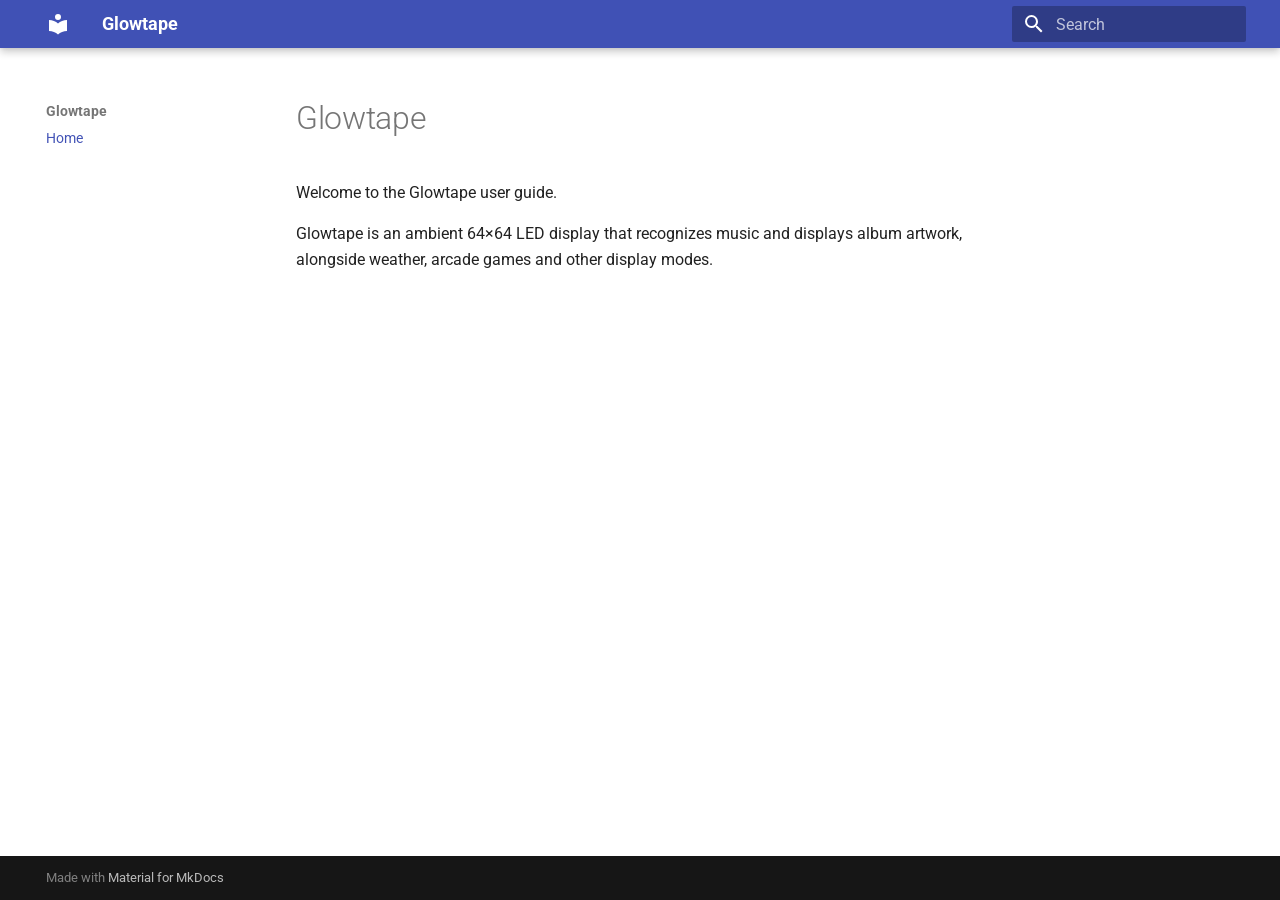
==== index.html @ bf6ec6da "Deployed  with MkDocs version: 1.6.1" ====
<!doctype html>
<html lang="en" class="no-js">
  <head>
    
      <meta charset="utf-8">
      <meta name="viewport" content="width=device-width,initial-scale=1">
      
        <meta name="description" content="Glowtape User Guide">
      
      
      
      
      
      
        
      
      
      <link rel="icon" href="assets/images/favicon.png">
      <meta name="generator" content="mkdocs-1.6.1, mkdocs-material-9.7.7">
    
    
      
        <title>Glowtape</title>
      
    
    
      <link rel="stylesheet" href="assets/stylesheets/main.ec1eaa64.min.css">
      
      


    
    
      
    
    
      
        
        
        <link rel="preconnect" href="https://fonts.gstatic.com" crossorigin>
        <link rel="stylesheet" href="https://fonts.googleapis.com/css?family=Roboto:300,300i,400,400i,700,700i%7CRoboto+Mono:400,400i,700,700i&display=fallback">
        <style>:root{--md-text-font:"Roboto";--md-code-font:"Roboto Mono"}</style>
      
    
    
    <script>__md_scope=new URL(".",location),__md_hash=e=>[...e].reduce(((e,_)=>(e<<5)-e+_.charCodeAt(0)),0),__md_get=(e,_=localStorage,t=__md_scope)=>JSON.parse(_.getItem(t.pathname+"."+e)),__md_set=(e,_,t=localStorage,a=__md_scope)=>{try{t.setItem(a.pathname+"."+e,JSON.stringify(_))}catch(e){}}</script>
    
      

    
    
  </head>
  
  
    <body dir="ltr">
  
    
    <input class="md-toggle" data-md-toggle="drawer" type="checkbox" id="__drawer" autocomplete="off">
    <input class="md-toggle" data-md-toggle="search" type="checkbox" id="__search" autocomplete="off">
    <label class="md-overlay" for="__drawer"></label>
    <div data-md-component="skip">
      
        
        <a href="#glowtape" class="md-skip">
          Skip to content
        </a>
      
    </div>
    <div data-md-component="announce">
      
    </div>
    
    
      

  

<header class="md-header md-header--shadow" data-md-component="header">
  <nav class="md-header__inner md-grid" aria-label="Header">
    <a href="." title="Glowtape" class="md-header__button md-logo" aria-label="Glowtape" data-md-component="logo">
      
  
  <svg xmlns="http://www.w3.org/2000/svg" viewBox="0 0 24 24"><path d="M12 8a3 3 0 0 0 3-3 3 3 0 0 0-3-3 3 3 0 0 0-3 3 3 3 0 0 0 3 3m0 3.54C9.64 9.35 6.5 8 3 8v11c3.5 0 6.64 1.35 9 3.54 2.36-2.19 5.5-3.54 9-3.54V8c-3.5 0-6.64 1.35-9 3.54"/></svg>

    </a>
    <label class="md-header__button md-icon" for="__drawer">
      
      <svg xmlns="http://www.w3.org/2000/svg" viewBox="0 0 24 24"><path d="M3 6h18v2H3zm0 5h18v2H3zm0 5h18v2H3z"/></svg>
    </label>
    <div class="md-header__title" data-md-component="header-title">
      <div class="md-header__ellipsis">
        <div class="md-header__topic">
          <span class="md-ellipsis">
            Glowtape
          </span>
        </div>
        <div class="md-header__topic" data-md-component="header-topic">
          <span class="md-ellipsis">
            
              Home
            
          </span>
        </div>
      </div>
    </div>
    
    
      <script>var palette=__md_get("__palette");if(palette&&palette.color){if("(prefers-color-scheme)"===palette.color.media){var media=matchMedia("(prefers-color-scheme: light)"),input=document.querySelector(media.matches?"[data-md-color-media='(prefers-color-scheme: light)']":"[data-md-color-media='(prefers-color-scheme: dark)']");palette.color.media=input.getAttribute("data-md-color-media"),palette.color.scheme=input.getAttribute("data-md-color-scheme"),palette.color.primary=input.getAttribute("data-md-color-primary"),palette.color.accent=input.getAttribute("data-md-color-accent")}for(var[key,value]of Object.entries(palette.color))document.body.setAttribute("data-md-color-"+key,value)}</script>
    
    
    
      
      
        <label class="md-header__button md-icon" for="__search">
          
          <svg xmlns="http://www.w3.org/2000/svg" viewBox="0 0 24 24"><path d="M9.5 3A6.5 6.5 0 0 1 16 9.5c0 1.61-.59 3.09-1.56 4.23l.27.27h.79l5 5-1.5 1.5-5-5v-.79l-.27-.27A6.52 6.52 0 0 1 9.5 16 6.5 6.5 0 0 1 3 9.5 6.5 6.5 0 0 1 9.5 3m0 2C7 5 5 7 5 9.5S7 14 9.5 14 14 12 14 9.5 12 5 9.5 5"/></svg>
        </label>
        <div class="md-search" data-md-component="search" role="dialog">
  <label class="md-search__overlay" for="__search"></label>
  <div class="md-search__inner" role="search">
    <form class="md-search__form" name="search">
      <input type="text" class="md-search__input" name="query" aria-label="Search" placeholder="Search" autocapitalize="off" autocorrect="off" autocomplete="off" spellcheck="false" data-md-component="search-query" required>
      <label class="md-search__icon md-icon" for="__search">
        
        <svg xmlns="http://www.w3.org/2000/svg" viewBox="0 0 24 24"><path d="M9.5 3A6.5 6.5 0 0 1 16 9.5c0 1.61-.59 3.09-1.56 4.23l.27.27h.79l5 5-1.5 1.5-5-5v-.79l-.27-.27A6.52 6.52 0 0 1 9.5 16 6.5 6.5 0 0 1 3 9.5 6.5 6.5 0 0 1 9.5 3m0 2C7 5 5 7 5 9.5S7 14 9.5 14 14 12 14 9.5 12 5 9.5 5"/></svg>
        
        <svg xmlns="http://www.w3.org/2000/svg" viewBox="0 0 24 24"><path d="M20 11v2H8l5.5 5.5-1.42 1.42L4.16 12l7.92-7.92L13.5 5.5 8 11z"/></svg>
      </label>
      <nav class="md-search__options" aria-label="Search">
        
        <button type="reset" class="md-search__icon md-icon" title="Clear" aria-label="Clear" tabindex="-1">
          
          <svg xmlns="http://www.w3.org/2000/svg" viewBox="0 0 24 24"><path d="M19 6.41 17.59 5 12 10.59 6.41 5 5 6.41 10.59 12 5 17.59 6.41 19 12 13.41 17.59 19 19 17.59 13.41 12z"/></svg>
        </button>
      </nav>
      
    </form>
    <div class="md-search__output">
      <div class="md-search__scrollwrap" tabindex="0" data-md-scrollfix>
        <div class="md-search-result" data-md-component="search-result">
          <div class="md-search-result__meta">
            Initializing search
          </div>
          <ol class="md-search-result__list" role="presentation"></ol>
        </div>
      </div>
    </div>
  </div>
</div>
      
    
    
  </nav>
  
</header>
    
    <div class="md-container" data-md-component="container">
      
      
        
          
        
      
      <main class="md-main" data-md-component="main">
        <div class="md-main__inner md-grid">
          
            
              
              <div class="md-sidebar md-sidebar--primary" data-md-component="sidebar" data-md-type="navigation" >
                <div class="md-sidebar__scrollwrap">
                  <div class="md-sidebar__inner">
                    



<nav class="md-nav md-nav--primary" aria-label="Navigation" data-md-level="0">
  <label class="md-nav__title" for="__drawer">
    <a href="." title="Glowtape" class="md-nav__button md-logo" aria-label="Glowtape" data-md-component="logo">
      
  
  <svg xmlns="http://www.w3.org/2000/svg" viewBox="0 0 24 24"><path d="M12 8a3 3 0 0 0 3-3 3 3 0 0 0-3-3 3 3 0 0 0-3 3 3 3 0 0 0 3 3m0 3.54C9.64 9.35 6.5 8 3 8v11c3.5 0 6.64 1.35 9 3.54 2.36-2.19 5.5-3.54 9-3.54V8c-3.5 0-6.64 1.35-9 3.54"/></svg>

    </a>
    Glowtape
  </label>
  
  <ul class="md-nav__list" data-md-scrollfix>
    
      
      
  
  
    
  
  
  
    <li class="md-nav__item md-nav__item--active">
      
      <input class="md-nav__toggle md-toggle" type="checkbox" id="__toc">
      
      
        
      
      
      <a href="." class="md-nav__link md-nav__link--active">
        
  
  
  <span class="md-ellipsis">
    
  
    Home
  

    
  </span>
  
  

      </a>
      
    </li>
  

    
  </ul>
</nav>
                  </div>
                </div>
              </div>
            
            
              
              <div class="md-sidebar md-sidebar--secondary" data-md-component="sidebar" data-md-type="toc" >
                <div class="md-sidebar__scrollwrap">
                  <div class="md-sidebar__inner">
                    

<nav class="md-nav md-nav--secondary" aria-label="Table of contents">
  
  
  
    
  
  
</nav>
                  </div>
                </div>
              </div>
            
          
          
            <div class="md-content" data-md-component="content">
              
              <article class="md-content__inner md-typeset">
                
                  



<h1 id="glowtape">Glowtape</h1>
<p>Welcome to the Glowtape user guide.</p>
<p>Glowtape is an ambient 64×64 LED display that recognizes music and displays album artwork, alongside weather, arcade games and other display modes.</p>












                
              </article>
            </div>
          
          
<script>var target=document.getElementById(location.hash.slice(1));target&&target.name&&(target.checked=target.name.startsWith("__tabbed_"))</script>
        </div>
        
      </main>
      
        <footer class="md-footer">
  
  <div class="md-footer-meta md-typeset">
    <div class="md-footer-meta__inner md-grid">
      <div class="md-copyright">
  
  
    Made with
    <a href="https://squidfunk.github.io/mkdocs-material/" target="_blank" rel="noopener">
      Material for MkDocs
    </a>
  
</div>
      
    </div>
  </div>
</footer>
      
    </div>
    <div class="md-dialog" data-md-component="dialog">
      <div class="md-dialog__inner md-typeset"></div>
    </div>
    
    
    
      
      
      <script id="__config" type="application/json">{"annotate": null, "base": ".", "features": [], "search": "assets/javascripts/workers/search.2c215733.min.js", "tags": null, "translations": {"clipboard.copied": "Copied to clipboard", "clipboard.copy": "Copy to clipboard", "search.result.more.one": "1 more on this page", "search.result.more.other": "# more on this page", "search.result.none": "No matching documents", "search.result.one": "1 matching document", "search.result.other": "# matching documents", "search.result.placeholder": "Type to start searching", "search.result.term.missing": "Missing", "select.version": "Select version"}, "version": null}</script>
    
    
      <script src="assets/javascripts/bundle.d7400e89.min.js"></script>
      
    
  </body>
</html>
---- assets/stylesheets/main.ec1eaa64.min.css ----
@charset "UTF-8";html{-webkit-text-size-adjust:none;-moz-text-size-adjust:none;text-size-adjust:none;box-sizing:border-box}*,:after,:before{box-sizing:inherit}@media (prefers-reduced-motion){*,:after,:before{transition:none!important}}body{margin:0}a,button,input,label{-webkit-tap-highlight-color:transparent}a{color:inherit;text-decoration:none}hr{border:0;box-sizing:initial;display:block;height:.05rem;overflow:visible;padding:0}small{font-size:80%}sub,sup{line-height:1em}img{border-style:none}table{border-collapse:initial;border-spacing:0}td,th{font-weight:400;vertical-align:top}button{background:#0000;border:0;font-family:inherit;font-size:inherit;margin:0;padding:0}input{border:0;outline:none}:root{--md-primary-fg-color:#4051b5;--md-primary-fg-color--light:#5d6cc0;--md-primary-fg-color--dark:#303fa1;--md-primary-bg-color:#fff;--md-primary-bg-color--light:#ffffffb3;--md-accent-fg-color:#526cfe;--md-accent-fg-color--transparent:#526cfe1a;--md-accent-bg-color:#fff;--md-accent-bg-color--light:#ffffffb3}[data-md-color-scheme=default]{color-scheme:light}[data-md-color-scheme=default] img[src$="#gh-dark-mode-only"],[data-md-color-scheme=default] img[src$="#only-dark"]{display:none}:root,[data-md-color-scheme=default]{--md-hue:225deg;--md-default-fg-color:#000000de;--md-default-fg-color--light:#0000008a;--md-default-fg-color--lighter:#00000052;--md-default-fg-color--lightest:#00000012;--md-default-bg-color:#fff;--md-default-bg-color--light:#ffffffb3;--md-default-bg-color--lighter:#ffffff4d;--md-default-bg-color--lightest:#ffffff1f;--md-code-fg-color:#36464e;--md-code-bg-color:#f5f5f5;--md-code-bg-color--light:#f5f5f5b3;--md-code-bg-color--lighter:#f5f5f54d;--md-code-hl-color:#4287ff;--md-code-hl-color--light:#4287ff1a;--md-code-hl-number-color:#d52a2a;--md-code-hl-special-color:#db1457;--md-code-hl-function-color:#a846b9;--md-code-hl-constant-color:#6e59d9;--md-code-hl-keyword-color:#3f6ec6;--md-code-hl-string-color:#1c7d4d;--md-code-hl-name-color:var(--md-code-fg-color);--md-code-hl-operator-color:var(--md-default-fg-color--light);--md-code-hl-punctuation-color:var(--md-default-fg-color--light);--md-code-hl-comment-color:var(--md-default-fg-color--light);--md-code-hl-generic-color:var(--md-default-fg-color--light);--md-code-hl-variable-color:var(--md-default-fg-color--light);--md-typeset-color:var(--md-default-fg-color);--md-typeset-a-color:var(--md-primary-fg-color);--md-typeset-del-color:#f5503d26;--md-typeset-ins-color:#0bd57026;--md-typeset-kbd-color:#fafafa;--md-typeset-kbd-accent-color:#fff;--md-typeset-kbd-border-color:#b8b8b8;--md-typeset-mark-color:#ffff0080;--md-typeset-table-color:#0000001f;--md-typeset-table-color--light:rgba(0,0,0,.035);--md-admonition-fg-color:var(--md-default-fg-color);--md-admonition-bg-color:var(--md-default-bg-color);--md-warning-fg-color:#000000de;--md-warning-bg-color:#ff9;--md-footer-fg-color:#fff;--md-footer-fg-color--light:#ffffffb3;--md-footer-fg-color--lighter:#ffffff73;--md-footer-bg-color:#000000de;--md-footer-bg-color--dark:#00000052;--md-shadow-z1:0 0.2rem 0.5rem #0000000d,0 0 0.05rem #0000001a;--md-shadow-z2:0 0.2rem 0.5rem #0000001a,0 0 0.05rem #00000040;--md-shadow-z3:0 0.2rem 0.5rem #0003,0 0 0.05rem #00000059}.md-icon svg{fill:currentcolor;display:block;height:1.2rem;width:1.2rem}body{-webkit-font-smoothing:antialiased;-moz-osx-font-smoothing:grayscale;--md-text-font-family:var(--md-text-font,_),-apple-system,BlinkMacSystemFont,Helvetica,Arial,sans-serif;--md-code-font-family:var(--md-code-font,_),SFMono-Regular,Consolas,Menlo,monospace}aside,body,input{font-feature-settings:"kern","liga";color:var(--md-typeset-color);font-family:var(--md-text-font-family)}code,kbd,pre{font-feature-settings:"kern";font-family:var(--md-code-font-family)}:root{--md-typeset-table-sort-icon:url('data:image/svg+xml;charset=utf-8,<svg xmlns="http://www.w3.org/2000/svg" viewBox="0 0 24 24"><path d="m18 21-4-4h3V7h-3l4-4 4 4h-3v10h3M2 19v-2h10v2M2 13v-2h7v2M2 7V5h4v2z"/></svg>');--md-typeset-table-sort-icon--asc:url('data:image/svg+xml;charset=utf-8,<svg xmlns="http://www.w3.org/2000/svg" viewBox="0 0 24 24"><path d="M19 17h3l-4 4-4-4h3V3h2M2 17h10v2H2M6 5v2H2V5m0 6h7v2H2z"/></svg>');--md-typeset-table-sort-icon--desc:url('data:image/svg+xml;charset=utf-8,<svg xmlns="http://www.w3.org/2000/svg" viewBox="0 0 24 24"><path d="M19 7h3l-4-4-4 4h3v14h2M2 17h10v2H2M6 5v2H2V5m0 6h7v2H2z"/></svg>')}.md-typeset{-webkit-print-color-adjust:exact;color-adjust:exact;font-size:.8rem;line-height:1.6;overflow-wrap:break-word}@media print{.md-typeset{font-size:.68rem}}.md-typeset blockquote,.md-typeset dl,.md-typeset figure,.md-typeset ol,.md-typeset pre,.md-typeset ul{margin-bottom:1em;margin-top:1em}.md-typeset h1{color:var(--md-default-fg-color--light);font-size:2em;line-height:1.3;margin:0 0 1.25em}.md-typeset h1,.md-typeset h2{font-weight:300;letter-spacing:-.01em}.md-typeset h2{font-size:1.5625em;line-height:1.4;margin:1.6em 0 .64em}.md-typeset h3{font-size:1.25em;font-weight:400;letter-spacing:-.01em;line-height:1.5;margin:1.6em 0 .8em}.md-typeset h2+h3{margin-top:.8em}.md-typeset h4{font-weight:700;letter-spacing:-.01em;margin:1em 0}.md-typeset h5,.md-typeset h6{color:var(--md-default-fg-color--light);font-size:.8em;font-weight:700;letter-spacing:-.01em;margin:1.25em 0}.md-typeset h5{text-transform:uppercase}.md-typeset h5 code{text-transform:none}.md-typeset hr{border-bottom:.05rem solid var(--md-default-fg-color--lightest);display:flow-root;margin:1.5em 0}.md-typeset a{color:var(--md-typeset-a-color);word-break:break-word}.md-typeset a,.md-typeset a:before{transition:color 125ms}.md-typeset a:focus,.md-typeset a:hover{color:var(--md-accent-fg-color)}.md-typeset a:focus code,.md-typeset a:hover code{background-color:var(--md-accent-fg-color--transparent);color:var(--md-accent-fg-color)}.md-typeset a code{color:var(--md-typeset-a-color)}.md-typeset a.focus-visible{outline-color:var(--md-accent-fg-color);outline-offset:.2rem}.md-typeset code,.md-typeset kbd,.md-typeset pre{color:var(--md-code-fg-color);direction:ltr;font-variant-ligatures:none;transition:background-color 125ms}@media print{.md-typeset code,.md-typeset kbd,.md-typeset pre{white-space:pre-wrap}}.md-typeset code{background-color:var(--md-code-bg-color);border-radius:.1rem;-webkit-box-decoration-break:clone;box-decoration-break:clone;font-size:.85em;padding:0 .2941176471em;transition:color 125ms,background-color 125ms;word-break:break-word}.md-typeset code:not(.focus-visible){-webkit-tap-highlight-color:transparent;outline:none}.md-typeset pre{display:flow-root;line-height:1.4;position:relative}.md-typeset pre>code{-webkit-box-decoration-break:slice;box-decoration-break:slice;box-shadow:none;display:block;margin:0;outline-color:var(--md-accent-fg-color);overflow:auto;padding:.7720588235em 1.1764705882em;scrollbar-color:var(--md-default-fg-color--lighter) #0000;scrollbar-width:thin;touch-action:auto;word-break:normal}.md-typeset pre>code:hover{scrollbar-color:var(--md-accent-fg-color) #0000}.md-typeset pre>code::-webkit-scrollbar{height:.2rem;width:.2rem}.md-typeset pre>code::-webkit-scrollbar-thumb{background-color:var(--md-default-fg-color--lighter)}.md-typeset pre>code::-webkit-scrollbar-thumb:hover{background-color:var(--md-accent-fg-color)}.md-typeset kbd{background-color:var(--md-typeset-kbd-color);border-radius:.1rem;box-shadow:0 .1rem 0 .05rem var(--md-typeset-kbd-border-color),0 .1rem 0 var(--md-typeset-kbd-border-color),0 -.1rem .2rem var(--md-typeset-kbd-accent-color) inset;color:var(--md-default-fg-color);display:inline-block;font-size:.75em;padding:0 .6666666667em;vertical-align:text-top;word-break:break-word}.md-typeset mark{background-color:var(--md-typeset-mark-color);-webkit-box-decoration-break:clone;box-decoration-break:clone;color:inherit;word-break:break-word}.md-typeset abbr{cursor:help;text-decoration:none}.md-typeset [data-preview],.md-typeset abbr{border-bottom:.05rem dotted var(--md-default-fg-color--light)}.md-typeset small{opacity:.75}[dir=ltr] .md-typeset sub,[dir=ltr] .md-typeset sup{margin-left:.078125em}[dir=rtl] .md-typeset sub,[dir=rtl] .md-typeset sup{margin-right:.078125em}[dir=ltr] .md-typeset blockquote{padding-left:.6rem}[dir=rtl] .md-typeset blockquote{padding-right:.6rem}[dir=ltr] .md-typeset blockquote{border-left:.2rem solid var(--md-default-fg-color--lighter)}[dir=rtl] .md-typeset blockquote{border-right:.2rem solid var(--md-default-fg-color--lighter)}.md-typeset blockquote{color:var(--md-default-fg-color--light);margin-left:0;margin-right:0}.md-typeset ul{list-style-type:disc}.md-typeset ul[type]{list-style-type:revert-layer}[dir=ltr] .md-typeset ol,[dir=ltr] .md-typeset ul{margin-left:.625em}[dir=rtl] .md-typeset ol,[dir=rtl] .md-typeset ul{margin-right:.625em}.md-typeset ol,.md-typeset ul{padding:0}.md-typeset ol:not([hidden]),.md-typeset ul:not([hidden]){display:flow-root}.md-typeset ol ol,.md-typeset ul ol{list-style-type:lower-alpha}.md-typeset ol ol ol,.md-typeset ul ol ol{list-style-type:lower-roman}.md-typeset ol ol ol ol,.md-typeset ul ol ol ol{list-style-type:upper-alpha}.md-typeset ol ol ol ol ol,.md-typeset ul ol ol ol ol{list-style-type:upper-roman}.md-typeset ol[type],.md-typeset ul[type]{list-style-type:revert-layer}[dir=ltr] .md-typeset ol li,[dir=ltr] .md-typeset ul li{margin-left:1.25em}[dir=rtl] .md-typeset ol li,[dir=rtl] .md-typeset ul li{margin-right:1.25em}.md-typeset ol li,.md-typeset ul li{margin-bottom:.5em}.md-typeset ol li blockquote,.md-typeset ol li p,.md-typeset ul li blockquote,.md-typeset ul li p{margin:.5em 0}.md-typeset ol li:last-child,.md-typeset ul li:last-child{margin-bottom:0}[dir=ltr] .md-typeset ol li ol,[dir=ltr] .md-typeset ol li ul,[dir=ltr] .md-typeset ul li ol,[dir=ltr] .md-typeset ul li ul{margin-left:.625em}[dir=rtl] .md-typeset ol li ol,[dir=rtl] .md-typeset ol li ul,[dir=rtl] .md-typeset ul li ol,[dir=rtl] .md-typeset ul li ul{margin-right:.625em}.md-typeset ol li ol,.md-typeset ol li ul,.md-typeset ul li ol,.md-typeset ul li ul{margin-bottom:.5em;margin-top:.5em}[dir=ltr] .md-typeset dd{margin-left:1.875em}[dir=rtl] .md-typeset dd{margin-right:1.875em}.md-typeset dd{margin-bottom:1.5em;margin-top:1em}.md-typeset img,.md-typeset svg,.md-typeset video{height:auto;max-width:100%}.md-typeset img[align=left]{margin:1em 1em 1em 0}.md-typeset img[align=right]{margin:1em 0 1em 1em}.md-typeset img[align]:only-child{margin-top:0}.md-typeset figure{display:flow-root;margin:1em auto;max-width:100%;text-align:center;width:fit-content}.md-typeset figure img{display:block;margin:0 auto}.md-typeset figcaption{font-style:italic;margin:1em auto;max-width:24rem}.md-typeset iframe{max-width:100%}.md-typeset table:not([class]){background-color:var(--md-default-bg-color);border:.05rem solid var(--md-typeset-table-color);border-radius:.1rem;display:inline-block;font-size:.64rem;max-width:100%;overflow:auto;touch-action:auto}@media print{.md-typeset table:not([class]){display:table}}.md-typeset table:not([class])+*{margin-top:1.5em}.md-typeset table:not([class]) td>:first-child,.md-typeset table:not([class]) th>:first-child{margin-top:0}.md-typeset table:not([class]) td>:last-child,.md-typeset table:not([class]) th>:last-child{margin-bottom:0}.md-typeset table:not([class]) td:not([align]),.md-typeset table:not([class]) th:not([align]){text-align:left}[dir=rtl] .md-typeset table:not([class]) td:not([align]),[dir=rtl] .md-typeset table:not([class]) th:not([align]){text-align:right}.md-typeset table:not([class]) th{font-weight:700;min-width:5rem;padding:.9375em 1.25em;vertical-align:top}.md-typeset table:not([class]) td{border-top:.05rem solid var(--md-typeset-table-color);padding:.9375em 1.25em;vertical-align:top}.md-typeset table:not([class]) tbody tr{transition:background-color 125ms}.md-typeset table:not([class]) tbody tr:hover{background-color:var(--md-typeset-table-color--light);box-shadow:0 .05rem 0 var(--md-default-bg-color) inset}.md-typeset table:not([class]) a{word-break:normal}.md-typeset table th[role=columnheader]{cursor:pointer}[dir=ltr] .md-typeset table th[role=columnheader]:after{margin-left:.5em}[dir=rtl] .md-typeset table th[role=columnheader]:after{margin-right:.5em}.md-typeset table th[role=columnheader]:after{content:"";display:inline-block;height:1.2em;-webkit-mask-image:var(--md-typeset-table-sort-icon);mask-image:var(--md-typeset-table-sort-icon);-webkit-mask-repeat:no-repeat;mask-repeat:no-repeat;-webkit-mask-size:contain;mask-size:contain;transition:background-color 125ms;vertical-align:text-bottom;width:1.2em}.md-typeset table th[role=columnheader]:hover:after{background-color:var(--md-default-fg-color--lighter)}.md-typeset table th[role=columnheader][aria-sort=ascending]:after{background-color:var(--md-default-fg-color--light);-webkit-mask-image:var(--md-typeset-table-sort-icon--asc);mask-image:var(--md-typeset-table-sort-icon--asc)}.md-typeset table th[role=columnheader][aria-sort=descending]:after{background-color:var(--md-default-fg-color--light);-webkit-mask-image:var(--md-typeset-table-sort-icon--desc);mask-image:var(--md-typeset-table-sort-icon--desc)}.md-typeset__scrollwrap{margin:1em -.8rem;overflow-x:auto;touch-action:auto}.md-typeset__table{display:inline-block;margin-bottom:.5em;padding:0 .8rem}@media print{.md-typeset__table{display:block}}html .md-typeset__table table{display:table;margin:0;overflow:hidden;width:100%}@media screen and (max-width:44.984375em){.md-content__inner>pre{margin:1em -.8rem}.md-content__inner>pre code{border-radius:0}}.md-typeset .md-author{border-radius:100%;display:block;flex-shrink:0;height:1.6rem;overflow:hidden;position:relative;transition:color 125ms,transform 125ms;width:1.6rem}.md-typeset .md-author img{display:block}.md-typeset .md-author--more{background:var(--md-default-fg-color--lightest);color:var(--md-default-fg-color--lighter);font-size:.6rem;font-weight:700;line-height:1.6rem;text-align:center}.md-typeset .md-author--long{height:2.4rem;width:2.4rem}.md-typeset a.md-author{transform:scale(1)}.md-typeset a.md-author img{border-radius:100%;filter:grayscale(100%) opacity(75%);transition:filter 125ms}.md-typeset a.md-author:focus,.md-typeset a.md-author:hover{transform:scale(1.1);z-index:1}.md-typeset a.md-author:focus img,.md-typeset a.md-author:hover img{filter:grayscale(0)}.md-banner{background-color:var(--md-footer-bg-color);color:var(--md-footer-fg-color);overflow:auto}@media print{.md-banner{display:none}}.md-banner--warning{background-color:var(--md-warning-bg-color);color:var(--md-warning-fg-color)}.md-banner__inner{font-size:.7rem;margin:.6rem auto;padding:0 .8rem}[dir=ltr] .md-banner__button{float:right}[dir=rtl] .md-banner__button{float:left}.md-banner__button{color:inherit;cursor:pointer;transition:opacity .25s}.no-js .md-banner__button{display:none}.md-banner__button:hover{opacity:.7}html{font-size:125%;height:100%;overflow-x:hidden}@media screen and (min-width:100em){html{font-size:137.5%}}@media screen and (min-width:125em){html{font-size:150%}}body{background-color:var(--md-default-bg-color);display:flex;flex-direction:column;font-size:.5rem;min-height:100%;position:relative;width:100%}@media print{body{display:block}}@media screen and (max-width:59.984375em){body[data-md-scrolllock]{position:fixed}}.md-grid{margin-left:auto;margin-right:auto;max-width:61rem}.md-container{display:flex;flex-direction:column;flex-grow:1}@media print{.md-container{display:block}}.md-main{flex-grow:1}.md-main__inner{display:flex;height:100%;margin-top:1.5rem}.md-ellipsis{overflow:hidden;text-overflow:ellipsis}.md-toggle{display:none}.md-option{height:0;opacity:0;position:absolute;width:0}.md-option:checked+label:not([hidden]){display:block}.md-option.focus-visible+label{outline-color:var(--md-accent-fg-color);outline-style:auto}.md-skip{background-color:var(--md-default-fg-color);border-radius:.1rem;color:var(--md-default-bg-color);font-size:.64rem;margin:.5rem;opacity:0;outline-color:var(--md-accent-fg-color);padding:.3rem .5rem;position:fixed;transform:translateY(.4rem);z-index:-1}.md-skip:focus{opacity:1;transform:translateY(0);transition:transform .25s cubic-bezier(.4,0,.2,1),opacity 175ms 75ms;z-index:10}@page{margin:25mm}:root{--md-clipboard-icon:url('data:image/svg+xml;charset=utf-8,<svg xmlns="http://www.w3.org/2000/svg" viewBox="0 0 24 24"><path d="M19 21H8V7h11m0-2H8a2 2 0 0 0-2 2v14a2 2 0 0 0 2 2h11a2 2 0 0 0 2-2V7a2 2 0 0 0-2-2m-3-4H4a2 2 0 0 0-2 2v14h2V3h12z"/></svg>')}.md-clipboard{border-radius:.1rem;color:var(--md-default-fg-color--lightest);cursor:pointer;height:1.5em;outline-color:var(--md-accent-fg-color);outline-offset:.1rem;transition:color .25s;width:1.5em;z-index:1}@media print{.md-clipboard{display:none}}.md-clipboard:not(.focus-visible){-webkit-tap-highlight-color:transparent;outline:none}:hover>.md-clipboard{color:var(--md-default-fg-color--light)}.md-clipboard:focus,.md-clipboard:hover{color:var(--md-accent-fg-color)}.md-clipboard:after{background-color:currentcolor;content:"";display:block;height:1.125em;margin:0 auto;-webkit-mask-image:var(--md-clipboard-icon);mask-image:var(--md-clipboard-icon);-webkit-mask-position:center;mask-position:center;-webkit-mask-repeat:no-repeat;mask-repeat:no-repeat;-webkit-mask-size:contain;mask-size:contain;width:1.125em}.md-clipboard--inline{cursor:pointer}.md-clipboard--inline code{transition:color .25s,background-color .25s}.md-clipboard--inline:focus code,.md-clipboard--inline:hover code{background-color:var(--md-accent-fg-color--transparent);color:var(--md-accent-fg-color)}:root{--md-code-select-icon:url('data:image/svg+xml;charset=utf-8,<svg xmlns="http://www.w3.org/2000/svg" viewBox="0 0 24 24"><path d="M19 19h-4v2h4c1.1 0 2-.9 2-2v-4h-2m0-12h-4v2h4v4h2V5c0-1.1-.9-2-2-2M5 5h4V3H5c-1.1 0-2 .9-2 2v4h2m0 6H3v4c0 1.1.9 2 2 2h4v-2H5zm2-4h2v2H7zm4 0h2v2h-2zm4 0h2v2h-2zM7 7h2v2H7zm4 0h2v2h-2zm4 0h2v2h-2zm-8 8h2v2H7zm4 0h2v2h-2zm4 0h2v2h-2z"/></svg>');--md-code-copy-icon:url('data:image/svg+xml;charset=utf-8,<svg xmlns="http://www.w3.org/2000/svg" viewBox="0 0 24 24"><path d="M19 21H8V7h11m0-2H8a2 2 0 0 0-2 2v14a2 2 0 0 0 2 2h11a2 2 0 0 0 2-2V7a2 2 0 0 0-2-2m-3-4H4a2 2 0 0 0-2 2v14h2V3h12z"/></svg>')}.md-typeset .md-code__content{display:grid}.md-code__nav{background-color:var(--md-code-bg-color--lighter);border-radius:.1rem;display:flex;gap:.2rem;padding:.2rem;position:absolute;right:.25em;top:.25em;transition:background-color .25s;z-index:1}:hover>.md-code__nav{background-color:var(--md-code-bg-color--light)}.md-code__button{color:var(--md-default-fg-color--lightest);cursor:pointer;display:block;height:1.5em;outline-color:var(--md-accent-fg-color);outline-offset:.1rem;transition:color .25s;width:1.5em}:hover>*>.md-code__button{color:var(--md-default-fg-color--light)}.md-code__button.focus-visible,.md-code__button:hover{color:var(--md-accent-fg-color)}.md-code__button--active{color:var(--md-default-fg-color)!important}.md-code__button:after{background-color:currentcolor;content:"";display:block;height:1.125em;margin:0 auto;-webkit-mask-position:center;mask-position:center;-webkit-mask-repeat:no-repeat;mask-repeat:no-repeat;-webkit-mask-size:contain;mask-size:contain;width:1.125em}.md-code__button[data-md-type=select]:after{-webkit-mask-image:var(--md-code-select-icon);mask-image:var(--md-code-select-icon)}.md-code__button[data-md-type=copy]:after{-webkit-mask-image:var(--md-code-copy-icon);mask-image:var(--md-code-copy-icon)}@keyframes consent{0%{opacity:0;transform:translateY(100%)}to{opacity:1;transform:translateY(0)}}@keyframes overlay{0%{opacity:0}to{opacity:1}}.md-consent__overlay{animation:overlay .25s both;-webkit-backdrop-filter:blur(.1rem);backdrop-filter:blur(.1rem);background-color:#0000008a;height:100%;opacity:1;position:fixed;top:0;width:100%;z-index:5}.md-consent__inner{animation:consent .5s cubic-bezier(.1,.7,.1,1) both;background-color:var(--md-default-bg-color);border:0;border-radius:.1rem;bottom:0;box-shadow:0 0 .2rem #0000001a,0 .2rem .4rem #0003;max-height:100%;overflow:auto;padding:0;position:fixed;width:100%;z-index:5}.md-consent__form{padding:.8rem}.md-consent__settings{display:none;margin:1em 0}input:checked+.md-consent__settings{display:block}.md-consent__controls{margin-bottom:.8rem}.md-typeset .md-consent__controls .md-button{display:inline}@media screen and (max-width:44.984375em){.md-typeset .md-consent__controls .md-button{display:block;margin-top:.4rem;text-align:center;width:100%}}.md-consent label{cursor:pointer}.md-content{flex-grow:1;min-width:0}.md-content__inner{margin:0 .8rem 1.2rem;padding-top:.6rem}@media screen and (min-width:76.25em){[dir=ltr] .md-sidebar--primary:not([hidden])~.md-content>.md-content__inner{margin-left:1.2rem}[dir=ltr] .md-sidebar--secondary:not([hidden])~.md-content>.md-content__inner,[dir=rtl] .md-sidebar--primary:not([hidden])~.md-content>.md-content__inner{margin-right:1.2rem}[dir=rtl] .md-sidebar--secondary:not([hidden])~.md-content>.md-content__inner{margin-left:1.2rem}}.md-content__inner:before{content:"";display:block;height:.4rem}.md-content__inner>:last-child{margin-bottom:0}[dir=ltr] .md-content__button{float:right}[dir=rtl] .md-content__button{float:left}[dir=ltr] .md-content__button{margin-left:.4rem}[dir=rtl] .md-content__button{margin-right:.4rem}.md-content__button{margin:.4rem 0;padding:0}@media print{.md-content__button{display:none}}.md-typeset .md-content__button{color:var(--md-default-fg-color--lighter)}.md-content__button svg{display:inline;vertical-align:top}[dir=rtl] .md-content__button svg{transform:scaleX(-1)}[dir=ltr] .md-dialog{right:.8rem}[dir=rtl] .md-dialog{left:.8rem}.md-dialog{background-color:var(--md-default-fg-color);border-radius:.1rem;bottom:.8rem;box-shadow:var(--md-shadow-z3);min-width:11.1rem;opacity:0;padding:.4rem .6rem;pointer-events:none;position:fixed;transform:translateY(100%);transition:transform 0ms .4s,opacity .4s;z-index:4}@media print{.md-dialog{display:none}}.md-dialog--active{opacity:1;pointer-events:auto;transform:translateY(0);transition:transform .4s cubic-bezier(.075,.85,.175,1),opacity .4s}.md-dialog__inner{color:var(--md-default-bg-color);font-size:.7rem}.md-feedback{margin:2em 0 1em;text-align:center}.md-feedback fieldset{border:none;margin:0;padding:0}.md-feedback__title{font-weight:700;margin:1em auto}.md-feedback__inner{position:relative}.md-feedback__list{display:flex;flex-wrap:wrap;place-content:baseline center;position:relative}.md-feedback__list:hover .md-icon:not(:disabled){color:var(--md-default-fg-color--lighter)}:disabled .md-feedback__list{min-height:1.8rem}.md-feedback__icon{color:var(--md-default-fg-color--light);cursor:pointer;flex-shrink:0;margin:0 .1rem;transition:color 125ms}.md-feedback__icon:not(:disabled).md-icon:hover{color:var(--md-accent-fg-color)}.md-feedback__icon:disabled{color:var(--md-default-fg-color--lightest);pointer-events:none}.md-feedback__note{opacity:0;position:relative;transform:translateY(.4rem);transition:transform .4s cubic-bezier(.1,.7,.1,1),opacity .15s}.md-feedback__note>*{margin:0 auto;max-width:16rem}:disabled .md-feedback__note{opacity:1;transform:translateY(0)}@media print{.md-feedback{display:none}}.md-footer{background-color:var(--md-footer-bg-color);color:var(--md-footer-fg-color)}@media print{.md-footer{display:none}}.md-footer__inner{justify-content:space-between;overflow:auto;padding:.2rem}.md-footer__inner:not([hidden]){display:flex}.md-footer__link{align-items:end;display:flex;flex-grow:0.01;margin-bottom:.4rem;margin-top:1rem;max-width:100%;outline-color:var(--md-accent-fg-color);overflow:hidden;transition:opacity .25s}.md-footer__link:focus,.md-footer__link:hover{opacity:.7}[dir=rtl] .md-footer__link svg{transform:scaleX(-1)}@media screen and (max-width:44.984375em){.md-footer__link--prev{flex-shrink:0}.md-footer__link--prev .md-footer__title{display:none}}[dir=ltr] .md-footer__link--next{margin-left:auto}[dir=rtl] .md-footer__link--next{margin-right:auto}.md-footer__link--next{text-align:right}[dir=rtl] .md-footer__link--next{text-align:left}.md-footer__title{flex-grow:1;font-size:.9rem;margin-bottom:.7rem;max-width:calc(100% - 2.4rem);padding:0 1rem;white-space:nowrap}.md-footer__button{margin:.2rem;padding:.4rem}.md-footer__direction{font-size:.64rem;opacity:.7}.md-footer-meta{background-color:var(--md-footer-bg-color--dark)}.md-footer-meta__inner{display:flex;flex-wrap:wrap;justify-content:space-between;padding:.2rem}html .md-footer-meta.md-typeset a{color:var(--md-footer-fg-color--light)}html .md-footer-meta.md-typeset a:focus,html .md-footer-meta.md-typeset a:hover{color:var(--md-footer-fg-color)}.md-copyright{color:var(--md-footer-fg-color--lighter);font-size:.64rem;margin:auto .6rem;padding:.4rem 0;width:100%}@media screen and (min-width:45em){.md-copyright{width:auto}}.md-copyright__highlight{color:var(--md-footer-fg-color--light)}.md-social{display:inline-flex;gap:.2rem;margin:0 .4rem;padding:.2rem 0 .6rem}@media screen and (min-width:45em){.md-social{padding:.6rem 0}}.md-social__link{display:inline-block;height:1.6rem;text-align:center;width:1.6rem}.md-social__link:before{line-height:1.9}.md-social__link svg{fill:currentcolor;max-height:.8rem;vertical-align:-25%}.md-typeset .md-button{border:.1rem solid;border-radius:.1rem;color:var(--md-primary-fg-color);cursor:pointer;display:inline-block;font-weight:700;padding:.625em 2em;transition:color 125ms,background-color 125ms,border-color 125ms}.md-typeset .md-button--primary{background-color:var(--md-primary-fg-color);border-color:var(--md-primary-fg-color);color:var(--md-primary-bg-color)}.md-typeset .md-button:focus,.md-typeset .md-button:hover{background-color:var(--md-accent-fg-color);border-color:var(--md-accent-fg-color);color:var(--md-accent-bg-color)}[dir=ltr] .md-typeset .md-input{border-top-left-radius:.1rem}[dir=ltr] .md-typeset .md-input,[dir=rtl] .md-typeset .md-input{border-top-right-radius:.1rem}[dir=rtl] .md-typeset .md-input{border-top-left-radius:.1rem}.md-typeset .md-input{border-bottom:.1rem solid var(--md-default-fg-color--lighter);box-shadow:var(--md-shadow-z1);font-size:.8rem;height:1.8rem;padding:0 .6rem;transition:border .25s,box-shadow .25s}.md-typeset .md-input:focus,.md-typeset .md-input:hover{border-bottom-color:var(--md-accent-fg-color);box-shadow:var(--md-shadow-z2)}.md-typeset .md-input--stretch{width:100%}.md-header{background-color:var(--md-primary-fg-color);box-shadow:0 0 .2rem #0000,0 .2rem .4rem #0000;color:var(--md-primary-bg-color);display:block;left:0;position:sticky;right:0;top:0;z-index:4}@media print{.md-header{display:none}}.md-header[hidden]{transform:translateY(-100%);transition:transform .25s cubic-bezier(.8,0,.6,1),box-shadow .25s}.md-header--shadow{box-shadow:0 0 .2rem #0000001a,0 .2rem .4rem #0003;transition:transform .25s cubic-bezier(.1,.7,.1,1),box-shadow .25s}.md-header__inner{align-items:center;display:flex;padding:0 .2rem}.md-header__button{color:currentcolor;cursor:pointer;margin:.2rem;outline-color:var(--md-accent-fg-color);padding:.4rem;position:relative;transition:opacity .25s;vertical-align:middle;z-index:1}.md-header__button:hover{opacity:.7}.md-header__button:not([hidden]){display:inline-block}.md-header__button:not(.focus-visible){-webkit-tap-highlight-color:transparent;outline:none}.md-header__button.md-logo{margin:.2rem;padding:.4rem}@media screen and (max-width:76.234375em){.md-header__button.md-logo{display:none}}.md-header__button.md-logo img,.md-header__button.md-logo svg{fill:currentcolor;display:block;height:1.2rem;width:auto}@media screen and (min-width:60em){.md-header__button[for=__search]{display:none}}.no-js .md-header__button[for=__search]{display:none}[dir=rtl] .md-header__button[for=__search] svg{transform:scaleX(-1)}@media screen and (min-width:76.25em){.md-header__button[for=__drawer]{display:none}}.md-header__topic{display:flex;max-width:100%;position:absolute;transition:transform .4s cubic-bezier(.1,.7,.1,1),opacity .15s;white-space:nowrap}.md-header__topic+.md-header__topic{opacity:0;pointer-events:none;transform:translateX(1.25rem);transition:transform .4s cubic-bezier(1,.7,.1,.1),opacity .15s;z-index:-1}[dir=rtl] .md-header__topic+.md-header__topic{transform:translateX(-1.25rem)}.md-header__topic:first-child{font-weight:700}[dir=ltr] .md-header__title{margin-left:1rem;margin-right:.4rem}[dir=rtl] .md-header__title{margin-left:.4rem;margin-right:1rem}.md-header__title{flex-grow:1;font-size:.9rem;height:2.4rem;line-height:2.4rem}.md-header__title--active .md-header__topic{opacity:0;pointer-events:none;transform:translateX(-1.25rem);transition:transform .4s cubic-bezier(1,.7,.1,.1),opacity .15s;z-index:-1}[dir=rtl] .md-header__title--active .md-header__topic{transform:translateX(1.25rem)}.md-header__title--active .md-header__topic+.md-header__topic{opacity:1;pointer-events:auto;transform:translateX(0);transition:transform .4s cubic-bezier(.1,.7,.1,1),opacity .15s;z-index:0}.md-header__title>.md-header__ellipsis{height:100%;position:relative;width:100%}.md-header__option{display:flex;flex-shrink:0;max-width:100%;transition:max-width 0ms .25s,opacity .25s .25s;white-space:nowrap}[data-md-toggle=search]:checked~.md-header .md-header__option{max-width:0;opacity:0;transition:max-width 0ms,opacity 0ms}.md-header__option>input{bottom:0}.md-header__source{display:none}@media screen and (min-width:60em){[dir=ltr] .md-header__source{margin-left:1rem}[dir=rtl] .md-header__source{margin-right:1rem}.md-header__source{display:block;max-width:11.7rem;width:11.7rem}}@media screen and (min-width:76.25em){[dir=ltr] .md-header__source{margin-left:1.4rem}[dir=rtl] .md-header__source{margin-right:1.4rem}}.md-meta{color:var(--md-default-fg-color--light);font-size:.7rem;line-height:1.3}.md-meta__list{display:inline-flex;flex-wrap:wrap;list-style:none;margin:0;padding:0}.md-meta__item:not(:last-child):after{content:"·";margin-left:.2rem;margin-right:.2rem}.md-meta__link{color:var(--md-typeset-a-color)}.md-meta__link:focus,.md-meta__link:hover{color:var(--md-accent-fg-color)}.md-draft{background-color:#ff1744;border-radius:.125em;color:#fff;display:inline-block;font-weight:700;padding-left:.5714285714em;padding-right:.5714285714em}:root{--md-nav-icon--prev:url('data:image/svg+xml;charset=utf-8,<svg xmlns="http://www.w3.org/2000/svg" viewBox="0 0 24 24"><path d="M20 11v2H8l5.5 5.5-1.42 1.42L4.16 12l7.92-7.92L13.5 5.5 8 11z"/></svg>');--md-nav-icon--next:url('data:image/svg+xml;charset=utf-8,<svg xmlns="http://www.w3.org/2000/svg" viewBox="0 0 24 24"><path d="M8.59 16.58 13.17 12 8.59 7.41 10 6l6 6-6 6z"/></svg>');--md-toc-icon:url('data:image/svg+xml;charset=utf-8,<svg xmlns="http://www.w3.org/2000/svg" viewBox="0 0 24 24"><path d="M3 9h14V7H3zm0 4h14v-2H3zm0 4h14v-2H3zm16 0h2v-2h-2zm0-10v2h2V7zm0 6h2v-2h-2z"/></svg>')}.md-nav{font-size:.7rem;line-height:1.3}.md-nav__title{color:var(--md-default-fg-color--light);display:block;font-weight:700;overflow:hidden;padding:0 .6rem;text-overflow:ellipsis}.md-nav__title .md-nav__button{display:none}.md-nav__title .md-nav__button img{height:100%;width:auto}.md-nav__title .md-nav__button.md-logo img,.md-nav__title .md-nav__button.md-logo svg{fill:currentcolor;display:block;height:2.4rem;max-width:100%;object-fit:contain;width:auto}.md-nav__list{list-style:none;margin:0;padding:0}.md-nav__link{align-items:flex-start;display:flex;gap:.4rem;margin-top:.625em;scroll-snap-align:start;transition:color 125ms}.md-nav__link--passed,.md-nav__link--passed code{color:var(--md-default-fg-color--light)}.md-nav__item .md-nav__link--active,.md-nav__item .md-nav__link--active code{color:var(--md-typeset-a-color)}.md-nav__link .md-ellipsis{position:relative}.md-nav__link .md-ellipsis code{word-break:normal}[dir=ltr] .md-nav__link .md-icon:last-child{margin-left:auto}[dir=rtl] .md-nav__link .md-icon:last-child{margin-right:auto}.md-nav__link .md-typeset{font-size:.7rem;line-height:1.3}.md-nav__link svg{fill:currentcolor;flex-shrink:0;height:1.3em;position:relative}.md-nav__link[for]:focus,.md-nav__link[for]:hover,.md-nav__link[href]:focus,.md-nav__link[href]:hover{color:var(--md-accent-fg-color);cursor:pointer}.md-nav__link[for]:focus code,.md-nav__link[for]:hover code,.md-nav__link[href]:focus code,.md-nav__link[href]:hover code{background-color:var(--md-accent-fg-color--transparent);color:var(--md-accent-fg-color)}.md-nav__link.focus-visible{outline-color:var(--md-accent-fg-color);outline-offset:.2rem}.md-nav--primary .md-nav__link[for=__toc]{display:none}.md-nav--primary .md-nav__link[for=__toc] .md-icon:after{background-color:currentcolor;display:block;height:100%;-webkit-mask-image:var(--md-toc-icon);mask-image:var(--md-toc-icon);width:100%}.md-nav--primary .md-nav__link[for=__toc]~.md-nav{display:none}.md-nav__container>.md-nav__link{margin-top:0}.md-nav__container>.md-nav__link:first-child{flex-grow:1;min-width:0}.md-nav__icon{flex-shrink:0}.md-nav__source{display:none}@media screen and (max-width:76.234375em){.md-nav--primary,.md-nav--primary .md-nav{background-color:var(--md-default-bg-color);display:flex;flex-direction:column;height:100%;left:0;position:absolute;right:0;top:0;z-index:1}.md-nav--primary .md-nav__item,.md-nav--primary .md-nav__title{font-size:.8rem;line-height:1.5}.md-nav--primary .md-nav__title{background-color:var(--md-default-fg-color--lightest);color:var(--md-default-fg-color--light);cursor:pointer;height:5.6rem;line-height:2.4rem;padding:3rem .8rem .2rem;position:relative;white-space:nowrap}[dir=ltr] .md-nav--primary .md-nav__title .md-nav__icon{left:.4rem}[dir=rtl] .md-nav--primary .md-nav__title .md-nav__icon{right:.4rem}.md-nav--primary .md-nav__title .md-nav__icon{display:block;height:1.2rem;margin:.2rem;position:absolute;top:.4rem;width:1.2rem}.md-nav--primary .md-nav__title .md-nav__icon:after{background-color:currentcolor;content:"";display:block;height:100%;-webkit-mask-image:var(--md-nav-icon--prev);mask-image:var(--md-nav-icon--prev);-webkit-mask-position:center;mask-position:center;-webkit-mask-repeat:no-repeat;mask-repeat:no-repeat;-webkit-mask-size:contain;mask-size:contain;width:100%}.md-nav--primary .md-nav__title~.md-nav__list{background-color:var(--md-default-bg-color);box-shadow:0 .05rem 0 var(--md-default-fg-color--lightest) inset;overflow-y:auto;scroll-snap-type:y mandatory;touch-action:pan-y}.md-nav--primary .md-nav__title~.md-nav__list>:first-child{border-top:0}.md-nav--primary .md-nav__title[for=__drawer]{background-color:var(--md-primary-fg-color);color:var(--md-primary-bg-color);font-weight:700}.md-nav--primary .md-nav__title .md-logo{display:block;left:.2rem;margin:.2rem;padding:.4rem;position:absolute;right:.2rem;top:.2rem}.md-nav--primary .md-nav__list{flex:1}.md-nav--primary .md-nav__item{border-top:.05rem solid var(--md-default-fg-color--lightest)}.md-nav--primary .md-nav__item--active>.md-nav__link{color:var(--md-typeset-a-color)}.md-nav--primary .md-nav__item--active>.md-nav__link:focus,.md-nav--primary .md-nav__item--active>.md-nav__link:hover{color:var(--md-accent-fg-color)}.md-nav--primary .md-nav__link{margin-top:0;padding:.6rem .8rem}.md-nav--primary .md-nav__link svg{margin-top:.1em}.md-nav--primary .md-nav__link>.md-nav__link{padding:0}[dir=ltr] .md-nav--primary .md-nav__link .md-nav__icon{margin-right:-.2rem}[dir=rtl] .md-nav--primary .md-nav__link .md-nav__icon{margin-left:-.2rem}.md-nav--primary .md-nav__link .md-nav__icon{font-size:1.2rem;height:1.2rem;width:1.2rem}.md-nav--primary .md-nav__link .md-nav__icon:after{background-color:currentcolor;content:"";display:block;height:100%;-webkit-mask-image:var(--md-nav-icon--next);mask-image:var(--md-nav-icon--next);-webkit-mask-position:center;mask-position:center;-webkit-mask-repeat:no-repeat;mask-repeat:no-repeat;-webkit-mask-size:contain;mask-size:contain;width:100%}[dir=rtl] .md-nav--primary .md-nav__icon:after{transform:scale(-1)}.md-nav--primary .md-nav--secondary .md-nav{background-color:initial;position:static}[dir=ltr] .md-nav--primary .md-nav--secondary .md-nav .md-nav__link{padding-left:1.4rem}[dir=rtl] .md-nav--primary .md-nav--secondary .md-nav .md-nav__link{padding-right:1.4rem}[dir=ltr] .md-nav--primary .md-nav--secondary .md-nav .md-nav .md-nav__link{padding-left:2rem}[dir=rtl] .md-nav--primary .md-nav--secondary .md-nav .md-nav .md-nav__link{padding-right:2rem}[dir=ltr] .md-nav--primary .md-nav--secondary .md-nav .md-nav .md-nav .md-nav__link{padding-left:2.6rem}[dir=rtl] .md-nav--primary .md-nav--secondary .md-nav .md-nav .md-nav .md-nav__link{padding-right:2.6rem}[dir=ltr] .md-nav--primary .md-nav--secondary .md-nav .md-nav .md-nav .md-nav .md-nav__link{padding-left:3.2rem}[dir=rtl] .md-nav--primary .md-nav--secondary .md-nav .md-nav .md-nav .md-nav .md-nav__link{padding-right:3.2rem}.md-nav--secondary{background-color:initial}.md-nav__toggle~.md-nav{display:flex;opacity:0;transform:translateX(100%);transition:transform .25s cubic-bezier(.8,0,.6,1),opacity 125ms 50ms}[dir=rtl] .md-nav__toggle~.md-nav{transform:translateX(-100%)}.md-nav__toggle:checked~.md-nav{opacity:1;transform:translateX(0);transition:transform .25s cubic-bezier(.4,0,.2,1),opacity 125ms 125ms}.md-nav__toggle:checked~.md-nav>.md-nav__list{backface-visibility:hidden}}@media screen and (max-width:59.984375em){.md-nav--primary .md-nav__link[for=__toc]{display:flex}.md-nav--primary .md-nav__link[for=__toc] .md-icon:after{content:""}.md-nav--primary .md-nav__link[for=__toc]+.md-nav__link{display:none}.md-nav--primary .md-nav__link[for=__toc]~.md-nav{display:flex}.md-nav__source{background-color:var(--md-primary-fg-color--dark);color:var(--md-primary-bg-color);display:block;padding:0 .2rem}}@media screen and (min-width:60em) and (max-width:76.234375em){.md-nav--integrated .md-nav__link[for=__toc]{display:flex}.md-nav--integrated .md-nav__link[for=__toc] .md-icon:after{content:""}.md-nav--integrated .md-nav__link[for=__toc]+.md-nav__link{display:none}.md-nav--integrated .md-nav__link[for=__toc]~.md-nav{display:flex}}@media screen and (min-width:60em){.md-nav{margin-bottom:-.4rem}.md-nav--secondary .md-nav__title{background:var(--md-default-bg-color);box-shadow:0 0 .4rem .4rem var(--md-default-bg-color);position:sticky;top:0;z-index:1}.md-nav--secondary .md-nav__title[for=__toc]{scroll-snap-align:start}.md-nav--secondary .md-nav__title .md-nav__icon{display:none}[dir=ltr] .md-nav--secondary .md-nav__list{padding-left:.6rem}[dir=rtl] .md-nav--secondary .md-nav__list{padding-right:.6rem}.md-nav--secondary .md-nav__list{padding-bottom:.4rem}[dir=ltr] .md-nav--secondary .md-nav__item>.md-nav__link{margin-right:.4rem}[dir=rtl] .md-nav--secondary .md-nav__item>.md-nav__link{margin-left:.4rem}}@media screen and (min-width:76.25em){.md-nav{margin-bottom:-.4rem;transition:max-height .25s cubic-bezier(.86,0,.07,1)}.md-nav--primary .md-nav__title{background:var(--md-default-bg-color);box-shadow:0 0 .4rem .4rem var(--md-default-bg-color);position:sticky;top:0;z-index:1}.md-nav--primary .md-nav__title[for=__drawer]{scroll-snap-align:start}.md-nav--primary .md-nav__title .md-nav__icon{display:none}[dir=ltr] .md-nav--primary .md-nav__list{padding-left:.6rem}[dir=rtl] .md-nav--primary .md-nav__list{padding-right:.6rem}.md-nav--primary .md-nav__list{padding-bottom:.4rem}[dir=ltr] .md-nav--primary .md-nav__item>.md-nav__link{margin-right:.4rem}[dir=rtl] .md-nav--primary .md-nav__item>.md-nav__link{margin-left:.4rem}.md-nav__toggle~.md-nav{display:grid;grid-template-rows:minmax(.4rem,0fr);opacity:0;transition:grid-template-rows .25s cubic-bezier(.86,0,.07,1),opacity .25s,visibility 0ms .25s;visibility:collapse}.md-nav__toggle~.md-nav>.md-nav__list{overflow:hidden}.md-nav__toggle.md-toggle--indeterminate~.md-nav,.md-nav__toggle:checked~.md-nav{grid-template-rows:minmax(.4rem,1fr);opacity:1;transition:grid-template-rows .25s cubic-bezier(.86,0,.07,1),opacity .15s .1s,visibility 0ms;visibility:visible}.md-nav__toggle.md-toggle--indeterminate~.md-nav{transition:none}.md-nav__item--nested>.md-nav>.md-nav__title{display:none}.md-nav__item--section{display:block;margin:1.25em 0}.md-nav__item--section:last-child{margin-bottom:0}.md-nav__item--section>.md-nav__link{font-weight:700}.md-nav__item--section>.md-nav__link[for]{color:var(--md-default-fg-color--light)}.md-nav__item--section>.md-nav__link:not(.md-nav__container){pointer-events:none}.md-nav__item--section>.md-nav__link .md-icon,.md-nav__item--section>.md-nav__link>[for]{display:none}[dir=ltr] .md-nav__item--section>.md-nav{margin-left:-.6rem}[dir=rtl] .md-nav__item--section>.md-nav{margin-right:-.6rem}.md-nav__item--section>.md-nav{display:block;opacity:1;visibility:visible}.md-nav__item--section>.md-nav>.md-nav__list>.md-nav__item{padding:0}.md-nav__icon{border-radius:100%;height:.9rem;transition:background-color .25s;width:.9rem}.md-nav__icon:hover{background-color:var(--md-accent-fg-color--transparent)}.md-nav__icon:after{background-color:currentcolor;border-radius:100%;content:"";display:inline-block;height:100%;-webkit-mask-image:var(--md-nav-icon--next);mask-image:var(--md-nav-icon--next);-webkit-mask-position:center;mask-position:center;-webkit-mask-repeat:no-repeat;mask-repeat:no-repeat;-webkit-mask-size:contain;mask-size:contain;transition:transform .25s;vertical-align:-.1rem;width:100%}[dir=rtl] .md-nav__icon:after{transform:rotate(180deg)}.md-nav__item--nested .md-nav__toggle:checked~.md-nav__link .md-nav__icon:after,.md-nav__item--nested .md-toggle--indeterminate~.md-nav__link .md-nav__icon:after{transform:rotate(90deg)}.md-nav--lifted>.md-nav__list>.md-nav__item,.md-nav--lifted>.md-nav__title{display:none}.md-nav--lifted>.md-nav__list>.md-nav__item--active{display:block}.md-nav--lifted>.md-nav__list>.md-nav__item--active>.md-nav__link{background:var(--md-default-bg-color);box-shadow:0 0 .4rem .4rem var(--md-default-bg-color);margin-top:0;position:sticky;top:0;z-index:1}.md-nav--lifted>.md-nav__list>.md-nav__item--active>.md-nav__link:not(.md-nav__container){pointer-events:none}.md-nav--lifted>.md-nav__list>.md-nav__item--active.md-nav__item--section{margin:0}[dir=ltr] .md-nav--lifted>.md-nav__list>.md-nav__item>.md-nav:not(.md-nav--secondary){margin-left:-.6rem}[dir=rtl] .md-nav--lifted>.md-nav__list>.md-nav__item>.md-nav:not(.md-nav--secondary){margin-right:-.6rem}.md-nav--lifted>.md-nav__list>.md-nav__item>[for]{color:var(--md-default-fg-color--light)}.md-nav--lifted .md-nav[data-md-level="1"]{grid-template-rows:minmax(.4rem,1fr);opacity:1;visibility:visible}[dir=ltr] .md-nav--integrated>.md-nav__list>.md-nav__item--active .md-nav--secondary{border-left:.05rem solid var(--md-primary-fg-color)}[dir=rtl] .md-nav--integrated>.md-nav__list>.md-nav__item--active .md-nav--secondary{border-right:.05rem solid var(--md-primary-fg-color)}.md-nav--integrated>.md-nav__list>.md-nav__item--active .md-nav--secondary{display:block;margin-bottom:1.25em;opacity:1;visibility:visible}.md-nav--integrated>.md-nav__list>.md-nav__item--active .md-nav--secondary>.md-nav__list{overflow:visible;padding-bottom:0}.md-nav--integrated>.md-nav__list>.md-nav__item--active .md-nav--secondary>.md-nav__title{display:none}}.md-pagination{font-size:.8rem;font-weight:700;gap:.4rem}.md-pagination,.md-pagination>*{align-items:center;display:flex;justify-content:center}.md-pagination>*{border-radius:.2rem;height:1.8rem;min-width:1.8rem;text-align:center}.md-pagination__current{background-color:var(--md-default-fg-color--lightest);color:var(--md-default-fg-color--light)}.md-pagination__link{transition:color 125ms,background-color 125ms}.md-pagination__link:focus,.md-pagination__link:hover{background-color:var(--md-accent-fg-color--transparent);color:var(--md-accent-fg-color)}.md-pagination__link:focus svg,.md-pagination__link:hover svg{color:var(--md-accent-fg-color)}.md-pagination__link.focus-visible{outline-color:var(--md-accent-fg-color);outline-offset:.2rem}.md-pagination__link svg{fill:currentcolor;color:var(--md-default-fg-color--lighter);display:block;max-height:100%;width:1.2rem}:root{--md-path-icon:url('data:image/svg+xml;charset=utf-8,<svg xmlns="http://www.w3.org/2000/svg" viewBox="0 0 24 24"><path d="M8.59 16.58 13.17 12 8.59 7.41 10 6l6 6-6 6z"/></svg>')}.md-path{font-size:.7rem;margin:0 .8rem;overflow:auto;padding-top:1.2rem}.md-path:not([hidden]){display:block}@media screen and (min-width:76.25em){.md-path{margin:0 1.2rem}}.md-path__list{align-items:center;display:flex;gap:.2rem;list-style:none;margin:0;padding:0}.md-path__item:not(:first-child){display:inline-flex;gap:.2rem;white-space:nowrap}.md-path__item:not(:first-child):before{background-color:var(--md-default-fg-color--lighter);content:"";display:inline;height:.8rem;-webkit-mask-image:var(--md-path-icon);mask-image:var(--md-path-icon);width:.8rem}.md-path__link{align-items:center;color:var(--md-default-fg-color--light);display:flex}.md-path__link:focus,.md-path__link:hover{color:var(--md-accent-fg-color)}:root{--md-post-pin-icon:url('data:image/svg+xml;charset=utf-8,<svg xmlns="http://www.w3.org/2000/svg" viewBox="0 0 24 24"><path d="M16 12V4h1V2H7v2h1v8l-2 2v2h5.2v6h1.6v-6H18v-2z"/></svg>')}.md-post__back{border-bottom:.05rem solid var(--md-default-fg-color--lightest);margin-bottom:1.2rem;padding-bottom:1.2rem}@media screen and (max-width:76.234375em){.md-post__back{display:none}}[dir=rtl] .md-post__back svg{transform:scaleX(-1)}.md-post__authors{display:flex;flex-direction:column;gap:.6rem;margin:0 .6rem 1.2rem}.md-post .md-post__meta a{transition:color 125ms}.md-post .md-post__meta a:focus,.md-post .md-post__meta a:hover{color:var(--md-accent-fg-color)}.md-post__title{color:var(--md-default-fg-color--light);font-weight:700}.md-post--excerpt{margin-bottom:3.2rem}.md-post--excerpt .md-post__header{align-items:center;display:flex;gap:.6rem;min-height:1.6rem}.md-post--excerpt .md-post__authors{align-items:center;display:inline-flex;flex-direction:row;gap:.2rem;margin:0;min-height:2.4rem}[dir=ltr] .md-post--excerpt .md-post__meta .md-meta__list{margin-right:.4rem}[dir=rtl] .md-post--excerpt .md-post__meta .md-meta__list{margin-left:.4rem}.md-post--excerpt .md-post__content>:first-child{--md-scroll-margin:6rem;margin-top:0}.md-post>.md-nav--secondary{margin:1em 0}.md-pin{background:var(--md-default-fg-color--lightest);border-radius:1rem;margin-top:-.05rem;padding:.2rem}.md-pin:after{background-color:currentcolor;content:"";display:block;height:.6rem;margin:0 auto;-webkit-mask-image:var(--md-post-pin-icon);mask-image:var(--md-post-pin-icon);-webkit-mask-position:center;mask-position:center;-webkit-mask-repeat:no-repeat;mask-repeat:no-repeat;-webkit-mask-size:contain;mask-size:contain;width:.6rem}.md-profile{align-items:center;display:flex;font-size:.7rem;gap:.6rem;line-height:1.4;width:100%}.md-profile__description{flex-grow:1}.md-content--post{display:flex}@media screen and (max-width:76.234375em){.md-content--post{flex-flow:column-reverse}}.md-content--post>.md-content__inner{flex-grow:1;min-width:0}@media screen and (min-width:76.25em){[dir=ltr] .md-content--post>.md-content__inner{margin-left:1.2rem}[dir=rtl] .md-content--post>.md-content__inner{margin-right:1.2rem}}@media screen and (max-width:76.234375em){.md-sidebar.md-sidebar--post{padding:0;position:static;width:100%}.md-sidebar.md-sidebar--post .md-sidebar__scrollwrap{overflow:visible}.md-sidebar.md-sidebar--post .md-sidebar__inner{padding:0}.md-sidebar.md-sidebar--post .md-post__meta{margin-left:.6rem;margin-right:.6rem}.md-sidebar.md-sidebar--post .md-nav__item{border:none;display:inline}.md-sidebar.md-sidebar--post .md-nav__list{display:inline-flex;flex-wrap:wrap;gap:.6rem;padding-bottom:.6rem;padding-top:.6rem}.md-sidebar.md-sidebar--post .md-nav__link{padding:0}.md-sidebar.md-sidebar--post .md-nav{height:auto;margin-bottom:0;position:static}}:root{--md-progress-value:0;--md-progress-delay:400ms}.md-progress{background:var(--md-primary-bg-color);height:.075rem;opacity:min(clamp(0,var(--md-progress-value),1),clamp(0,100 - var(--md-progress-value),1));position:fixed;top:0;transform:scaleX(calc(var(--md-progress-value)*1%));transform-origin:left;transition:transform .5s cubic-bezier(.19,1,.22,1),opacity .25s var(--md-progress-delay);width:100%;z-index:4}:root{--md-search-result-icon:url('data:image/svg+xml;charset=utf-8,<svg xmlns="http://www.w3.org/2000/svg" viewBox="0 0 24 24"><path d="M14 2H6a2 2 0 0 0-2 2v16a2 2 0 0 0 2 2h7c-.41-.25-.8-.56-1.14-.9-.33-.33-.61-.7-.86-1.1H6V4h7v5h5v1.18c.71.16 1.39.43 2 .82V8zm6.31 16.9c1.33-2.11.69-4.9-1.4-6.22-2.11-1.33-4.91-.68-6.22 1.4-1.34 2.11-.69 4.89 1.4 6.22 1.46.93 3.32.93 4.79.02L22 23.39 23.39 22zm-3.81.1a2.5 2.5 0 0 1-2.5-2.5 2.5 2.5 0 0 1 2.5-2.5 2.5 2.5 0 0 1 2.5 2.5 2.5 2.5 0 0 1-2.5 2.5"/></svg>')}.md-search{position:relative}@media screen and (min-width:60em){.md-search{padding:.2rem 0}}.no-js .md-search{display:none}.md-search__overlay{opacity:0;z-index:1}@media screen and (max-width:59.984375em){[dir=ltr] .md-search__overlay{left:-2.2rem}[dir=rtl] .md-search__overlay{right:-2.2rem}.md-search__overlay{background-color:var(--md-default-bg-color);border-radius:1rem;height:2rem;overflow:hidden;pointer-events:none;position:absolute;top:-1rem;transform-origin:center;transition:transform .3s .1s,opacity .2s .2s;width:2rem}[data-md-toggle=search]:checked~.md-header .md-search__overlay{opacity:1;transition:transform .4s,opacity .1s}}@media screen and (min-width:60em){[dir=ltr] .md-search__overlay{left:0}[dir=rtl] .md-search__overlay{right:0}.md-search__overlay{background-color:#0000008a;cursor:pointer;height:0;position:fixed;top:0;transition:width 0ms .25s,height 0ms .25s,opacity .25s;width:0}[data-md-toggle=search]:checked~.md-header .md-search__overlay{height:200vh;opacity:1;transition:width 0ms,height 0ms,opacity .25s;width:100%}}@media screen and (max-width:29.984375em){[data-md-toggle=search]:checked~.md-header .md-search__overlay{transform:scale(45)}}@media screen and (min-width:30em) and (max-width:44.984375em){[data-md-toggle=search]:checked~.md-header .md-search__overlay{transform:scale(60)}}@media screen and (min-width:45em) and (max-width:59.984375em){[data-md-toggle=search]:checked~.md-header .md-search__overlay{transform:scale(75)}}.md-search__inner{backface-visibility:hidden}@media screen and (max-width:59.984375em){[dir=ltr] .md-search__inner{left:0}[dir=rtl] .md-search__inner{right:0}.md-search__inner{height:0;opacity:0;overflow:hidden;position:fixed;top:0;transform:translateX(5%);transition:width 0ms .3s,height 0ms .3s,transform .15s cubic-bezier(.4,0,.2,1) .15s,opacity .15s .15s;width:0;z-index:2}[dir=rtl] .md-search__inner{transform:translateX(-5%)}[data-md-toggle=search]:checked~.md-header .md-search__inner{height:100%;opacity:1;transform:translateX(0);transition:width 0ms 0ms,height 0ms 0ms,transform .15s cubic-bezier(.1,.7,.1,1) .15s,opacity .15s .15s;width:100%}}@media screen and (min-width:60em){[dir=ltr] .md-search__inner{float:right}[dir=rtl] .md-search__inner{float:left}.md-search__inner{padding:.1rem 0;position:relative;transition:width .25s cubic-bezier(.1,.7,.1,1);width:11.7rem}}@media screen and (min-width:60em) and (max-width:76.234375em){[data-md-toggle=search]:checked~.md-header .md-search__inner{width:23.4rem}}@media screen and (min-width:76.25em){[data-md-toggle=search]:checked~.md-header .md-search__inner{width:34.4rem}}.md-search__form{background-color:var(--md-default-bg-color);box-shadow:0 0 .6rem #0000;height:2.4rem;position:relative;transition:color .25s,background-color .25s;z-index:2}@media screen and (min-width:60em){.md-search__form{background-color:#00000042;border-radius:.1rem;height:1.8rem}.md-search__form:hover{background-color:#ffffff1f}}[data-md-toggle=search]:checked~.md-header .md-search__form{background-color:var(--md-default-bg-color);border-radius:.1rem .1rem 0 0;box-shadow:0 0 .6rem #00000012;color:var(--md-default-fg-color)}[dir=ltr] .md-search__input{padding-left:3.6rem;padding-right:2.2rem}[dir=rtl] .md-search__input{padding-left:2.2rem;padding-right:3.6rem}.md-search__input{background:#0000;font-size:.9rem;height:100%;position:relative;text-overflow:ellipsis;width:100%;z-index:2}.md-search__input::placeholder{transition:color .25s}.md-search__input::placeholder,.md-search__input~.md-search__icon{color:var(--md-default-fg-color--light)}.md-search__input::-ms-clear{display:none}@media screen and (max-width:59.984375em){.md-search__input{font-size:.9rem;height:2.4rem;width:100%}}@media screen and (min-width:60em){[dir=ltr] .md-search__input{padding-left:2.2rem}[dir=rtl] .md-search__input{padding-right:2.2rem}.md-search__input{color:inherit;font-size:.8rem}.md-search__input::placeholder{color:var(--md-primary-bg-color--light)}.md-search__input+.md-search__icon{color:var(--md-primary-bg-color)}[data-md-toggle=search]:checked~.md-header .md-search__input{text-overflow:clip}[data-md-toggle=search]:checked~.md-header .md-search__input+.md-search__icon{color:var(--md-default-fg-color--light)}[data-md-toggle=search]:checked~.md-header .md-search__input::placeholder{color:#0000}}.md-search__icon{cursor:pointer;display:inline-block;height:1.2rem;transition:color .25s,opacity .25s;width:1.2rem}.md-search__icon:hover{opacity:.7}[dir=ltr] .md-search__icon[for=__search]{left:.5rem}[dir=rtl] .md-search__icon[for=__search]{right:.5rem}.md-search__icon[for=__search]{position:absolute;top:.3rem;z-index:2}[dir=rtl] .md-search__icon[for=__search] svg{transform:scaleX(-1)}@media screen and (max-width:59.984375em){[dir=ltr] .md-search__icon[for=__search]{left:.8rem}[dir=rtl] .md-search__icon[for=__search]{right:.8rem}.md-search__icon[for=__search]{top:.6rem}.md-search__icon[for=__search] svg:first-child{display:none}}@media screen and (min-width:60em){.md-search__icon[for=__search]{pointer-events:none}.md-search__icon[for=__search] svg:last-child{display:none}}[dir=ltr] .md-search__options{right:.5rem}[dir=rtl] .md-search__options{left:.5rem}.md-search__options{pointer-events:none;position:absolute;top:.3rem;z-index:2}@media screen and (max-width:59.984375em){[dir=ltr] .md-search__options{right:.8rem}[dir=rtl] .md-search__options{left:.8rem}.md-search__options{top:.6rem}}[dir=ltr] .md-search__options>.md-icon{margin-left:.2rem}[dir=rtl] .md-search__options>.md-icon{margin-right:.2rem}.md-search__options>.md-icon{color:var(--md-default-fg-color--light);opacity:0;transform:scale(.75);transition:transform .15s cubic-bezier(.1,.7,.1,1),opacity .15s}.md-search__options>.md-icon:not(.focus-visible){-webkit-tap-highlight-color:transparent;outline:none}[data-md-toggle=search]:checked~.md-header .md-search__input:valid~.md-search__options>.md-icon{opacity:1;pointer-events:auto;transform:scale(1)}[data-md-toggle=search]:checked~.md-header .md-search__input:valid~.md-search__options>.md-icon:hover{opacity:.7}[dir=ltr] .md-search__suggest{padding-left:3.6rem;padding-right:2.2rem}[dir=rtl] .md-search__suggest{padding-left:2.2rem;padding-right:3.6rem}.md-search__suggest{align-items:center;color:var(--md-default-fg-color--lighter);display:flex;font-size:.9rem;height:100%;opacity:0;position:absolute;top:0;transition:opacity 50ms;white-space:pre;width:100%}@media screen and (min-width:60em){[dir=ltr] .md-search__suggest{padding-left:2.2rem}[dir=rtl] .md-search__suggest{padding-right:2.2rem}.md-search__suggest{font-size:.8rem}}[data-md-toggle=search]:checked~.md-header .md-search__suggest{opacity:1;transition:opacity .3s .1s}[dir=ltr] .md-search__output{border-bottom-left-radius:.1rem}[dir=ltr] .md-search__output,[dir=rtl] .md-search__output{border-bottom-right-radius:.1rem}[dir=rtl] .md-search__output{border-bottom-left-radius:.1rem}.md-search__output{overflow:hidden;position:absolute;width:100%;z-index:1}@media screen and (max-width:59.984375em){.md-search__output{bottom:0;top:2.4rem}}@media screen and (min-width:60em){.md-search__output{opacity:0;top:1.9rem;transition:opacity .4s}[data-md-toggle=search]:checked~.md-header .md-search__output{box-shadow:var(--md-shadow-z3);opacity:1}}.md-search__scrollwrap{backface-visibility:hidden;background-color:var(--md-default-bg-color);height:100%;overflow-y:auto;touch-action:pan-y}@media (-webkit-max-device-pixel-ratio:1),(max-resolution:1dppx){.md-search__scrollwrap{transform:translateZ(0)}}@media screen and (min-width:60em) and (max-width:76.234375em){.md-search__scrollwrap{width:23.4rem}}@media screen and (min-width:76.25em){.md-search__scrollwrap{width:34.4rem}}@media screen and (min-width:60em){.md-search__scrollwrap{max-height:0;scrollbar-color:var(--md-default-fg-color--lighter) #0000;scrollbar-width:thin}[data-md-toggle=search]:checked~.md-header .md-search__scrollwrap{max-height:75vh}.md-search__scrollwrap:hover{scrollbar-color:var(--md-accent-fg-color) #0000}.md-search__scrollwrap::-webkit-scrollbar{height:.2rem;width:.2rem}.md-search__scrollwrap::-webkit-scrollbar-thumb{background-color:var(--md-default-fg-color--lighter)}.md-search__scrollwrap::-webkit-scrollbar-thumb:hover{background-color:var(--md-accent-fg-color)}}.md-search-result{color:var(--md-default-fg-color);word-break:break-word}.md-search-result__meta{background-color:var(--md-default-fg-color--lightest);color:var(--md-default-fg-color--light);font-size:.64rem;line-height:1.8rem;padding:0 .8rem;scroll-snap-align:start}@media screen and (min-width:60em){[dir=ltr] .md-search-result__meta{padding-left:2.2rem}[dir=rtl] .md-search-result__meta{padding-right:2.2rem}}.md-search-result__list{list-style:none;margin:0;padding:0;-webkit-user-select:none;user-select:none}.md-search-result__item{box-shadow:0 -.05rem var(--md-default-fg-color--lightest)}.md-search-result__item:first-child{box-shadow:none}.md-search-result__link{display:block;outline:none;scroll-snap-align:start;transition:background-color .25s}.md-search-result__link:focus,.md-search-result__link:hover{background-color:var(--md-accent-fg-color--transparent)}.md-search-result__link:last-child p:last-child{margin-bottom:.6rem}.md-search-result__more>summary{cursor:pointer;display:block;outline:none;position:sticky;scroll-snap-align:start;top:0;z-index:1}.md-search-result__more>summary::marker{display:none}.md-search-result__more>summary::-webkit-details-marker{display:none}.md-search-result__more>summary>div{color:var(--md-typeset-a-color);font-size:.64rem;padding:.75em .8rem;transition:color .25s,background-color .25s}@media screen and (min-width:60em){[dir=ltr] .md-search-result__more>summary>div{padding-left:2.2rem}[dir=rtl] .md-search-result__more>summary>div{padding-right:2.2rem}}.md-search-result__more>summary:focus>div,.md-search-result__more>summary:hover>div{background-color:var(--md-accent-fg-color--transparent);color:var(--md-accent-fg-color)}.md-search-result__more[open]>summary{background-color:var(--md-default-bg-color)}.md-search-result__article{overflow:hidden;padding:0 .8rem;position:relative}@media screen and (min-width:60em){[dir=ltr] .md-search-result__article{padding-left:2.2rem}[dir=rtl] .md-search-result__article{padding-right:2.2rem}}[dir=ltr] .md-search-result__icon{left:0}[dir=rtl] .md-search-result__icon{right:0}.md-search-result__icon{color:var(--md-default-fg-color--light);height:1.2rem;margin:.5rem;position:absolute;width:1.2rem}@media screen and (max-width:59.984375em){.md-search-result__icon{display:none}}.md-search-result__icon:after{background-color:currentcolor;content:"";display:inline-block;height:100%;-webkit-mask-image:var(--md-search-result-icon);mask-image:var(--md-search-result-icon);-webkit-mask-position:center;mask-position:center;-webkit-mask-repeat:no-repeat;mask-repeat:no-repeat;-webkit-mask-size:contain;mask-size:contain;width:100%}[dir=rtl] .md-search-result__icon:after{transform:scaleX(-1)}.md-search-result .md-typeset{color:var(--md-default-fg-color--light);font-size:.64rem;line-height:1.6}.md-search-result .md-typeset h1{color:var(--md-default-fg-color);font-size:.8rem;font-weight:400;line-height:1.4;margin:.55rem 0}.md-search-result .md-typeset h1 mark{text-decoration:none}.md-search-result .md-typeset h2{color:var(--md-default-fg-color);font-size:.64rem;font-weight:700;line-height:1.6;margin:.5em 0}.md-search-result .md-typeset h2 mark{text-decoration:none}.md-search-result__terms{color:var(--md-default-fg-color);display:block;font-size:.64rem;font-style:italic;margin:.5em 0}.md-search-result mark{background-color:initial;color:var(--md-accent-fg-color);text-decoration:underline}.md-select{position:relative;z-index:1}.md-select__inner{background-color:var(--md-default-bg-color);border-radius:.1rem;box-shadow:var(--md-shadow-z2);color:var(--md-default-fg-color);left:50%;margin-top:.2rem;max-height:0;opacity:0;position:absolute;top:calc(100% - .2rem);transform:translate3d(-50%,.3rem,0);transition:transform .25s 375ms,opacity .25s .25s,max-height 0ms .5s}.md-select:focus-within .md-select__inner,.md-select:hover .md-select__inner{max-height:10rem;opacity:1;transform:translate3d(-50%,0,0);transition:transform .25s cubic-bezier(.1,.7,.1,1),opacity .25s,max-height 0ms}.md-select__inner:after{border-bottom:.2rem solid #0000;border-bottom-color:var(--md-default-bg-color);border-left:.2rem solid #0000;border-right:.2rem solid #0000;border-top:0;content:"";height:0;left:50%;margin-left:-.2rem;margin-top:-.2rem;position:absolute;top:0;width:0}.md-select__list{border-radius:.1rem;font-size:.8rem;list-style-type:none;margin:0;max-height:inherit;overflow:auto;padding:0}.md-select__item{line-height:1.8rem}[dir=ltr] .md-select__link{padding-left:.6rem;padding-right:1.2rem}[dir=rtl] .md-select__link{padding-left:1.2rem;padding-right:.6rem}.md-select__link{cursor:pointer;display:block;outline:none;scroll-snap-align:start;transition:background-color .25s,color .25s;width:100%}.md-select__link:focus,.md-select__link:hover{color:var(--md-accent-fg-color)}.md-select__link:focus{background-color:var(--md-default-fg-color--lightest)}.md-sidebar{align-self:flex-start;flex-shrink:0;padding:1.2rem 0;position:sticky;top:2.4rem;width:12.1rem}@media print{.md-sidebar{display:none}}@media screen and (max-width:76.234375em){[dir=ltr] .md-sidebar--primary{left:-12.1rem}[dir=rtl] .md-sidebar--primary{right:-12.1rem}.md-sidebar--primary{background-color:var(--md-default-bg-color);display:block;height:100%;position:fixed;top:0;transform:translateX(0);transition:transform .25s cubic-bezier(.4,0,.2,1),box-shadow .25s;width:12.1rem;z-index:5}[data-md-toggle=drawer]:checked~.md-container .md-sidebar--primary{box-shadow:var(--md-shadow-z3);transform:translateX(12.1rem)}[dir=rtl] [data-md-toggle=drawer]:checked~.md-container .md-sidebar--primary{transform:translateX(-12.1rem)}.md-sidebar--primary .md-sidebar__scrollwrap{bottom:0;left:0;margin:0;overflow:hidden;position:absolute;right:0;scroll-snap-type:none;top:0}}@media screen and (min-width:76.25em){.md-sidebar{height:0}.no-js .md-sidebar{height:auto}.md-header--lifted~.md-container .md-sidebar{top:4.8rem}}.md-sidebar--secondary{display:none;order:2}@media screen and (min-width:60em){.md-sidebar--secondary{height:0}.no-js .md-sidebar--secondary{height:auto}.md-sidebar--secondary:not([hidden]){display:block}.md-sidebar--secondary .md-sidebar__scrollwrap{touch-action:pan-y}}.md-sidebar__scrollwrap{backface-visibility:hidden;margin:0 .2rem;overflow-y:auto;scrollbar-color:var(--md-default-fg-color--lighter) #0000}@media screen and (min-width:60em){.md-sidebar__scrollwrap{scrollbar-gutter:stable;scrollbar-width:thin}}.md-sidebar__scrollwrap::-webkit-scrollbar{height:.2rem;width:.2rem}.md-sidebar__scrollwrap:focus-within,.md-sidebar__scrollwrap:hover{scrollbar-color:var(--md-accent-fg-color) #0000}.md-sidebar__scrollwrap:focus-within::-webkit-scrollbar-thumb,.md-sidebar__scrollwrap:hover::-webkit-scrollbar-thumb{background-color:var(--md-default-fg-color--lighter)}.md-sidebar__scrollwrap:focus-within::-webkit-scrollbar-thumb:hover,.md-sidebar__scrollwrap:hover::-webkit-scrollbar-thumb:hover{background-color:var(--md-accent-fg-color)}@supports selector(::-webkit-scrollbar){.md-sidebar__scrollwrap{scrollbar-gutter:auto}[dir=ltr] .md-sidebar__inner{padding-right:calc(100% - 11.5rem)}[dir=rtl] .md-sidebar__inner{padding-left:calc(100% - 11.5rem)}}@media screen and (max-width:76.234375em){.md-overlay{background-color:#0000008a;height:0;opacity:0;position:fixed;top:0;transition:width 0ms .25s,height 0ms .25s,opacity .25s;width:0;z-index:5}[data-md-toggle=drawer]:checked~.md-overlay{height:100%;opacity:1;transition:width 0ms,height 0ms,opacity .25s;width:100%}}@keyframes facts{0%{height:0}to{height:.65rem}}@keyframes fact{0%{opacity:0;transform:translateY(100%)}50%{opacity:0}to{opacity:1;transform:translateY(0)}}:root{--md-source-forks-icon:url('data:image/svg+xml;charset=utf-8,<svg xmlns="http://www.w3.org/2000/svg" viewBox="0 0 16 16"><path d="M5 5.372v.878c0 .414.336.75.75.75h4.5a.75.75 0 0 0 .75-.75v-.878a2.25 2.25 0 1 1 1.5 0v.878a2.25 2.25 0 0 1-2.25 2.25h-1.5v2.128a2.251 2.251 0 1 1-1.5 0V8.5h-1.5A2.25 2.25 0 0 1 3.5 6.25v-.878a2.25 2.25 0 1 1 1.5 0M5 3.25a.75.75 0 1 0-1.5 0 .75.75 0 0 0 1.5 0m6.75.75a.75.75 0 1 0 0-1.5.75.75 0 0 0 0 1.5m-3 8.75a.75.75 0 1 0-1.5 0 .75.75 0 0 0 1.5 0"/></svg>');--md-source-repositories-icon:url('data:image/svg+xml;charset=utf-8,<svg xmlns="http://www.w3.org/2000/svg" viewBox="0 0 16 16"><path d="M2 2.5A2.5 2.5 0 0 1 4.5 0h8.75a.75.75 0 0 1 .75.75v12.5a.75.75 0 0 1-.75.75h-2.5a.75.75 0 0 1 0-1.5h1.75v-2h-8a1 1 0 0 0-.714 1.7.75.75 0 1 1-1.072 1.05A2.5 2.5 0 0 1 2 11.5Zm10.5-1h-8a1 1 0 0 0-1 1v6.708A2.5 2.5 0 0 1 4.5 9h8ZM5 12.25a.25.25 0 0 1 .25-.25h3.5a.25.25 0 0 1 .25.25v3.25a.25.25 0 0 1-.4.2l-1.45-1.087a.25.25 0 0 0-.3 0L5.4 15.7a.25.25 0 0 1-.4-.2Z"/></svg>');--md-source-stars-icon:url('data:image/svg+xml;charset=utf-8,<svg xmlns="http://www.w3.org/2000/svg" viewBox="0 0 16 16"><path d="M8 .25a.75.75 0 0 1 .673.418l1.882 3.815 4.21.612a.75.75 0 0 1 .416 1.279l-3.046 2.97.719 4.192a.751.751 0 0 1-1.088.791L8 12.347l-3.766 1.98a.75.75 0 0 1-1.088-.79l.72-4.194L.818 6.374a.75.75 0 0 1 .416-1.28l4.21-.611L7.327.668A.75.75 0 0 1 8 .25m0 2.445L6.615 5.5a.75.75 0 0 1-.564.41l-3.097.45 2.24 2.184a.75.75 0 0 1 .216.664l-.528 3.084 2.769-1.456a.75.75 0 0 1 .698 0l2.77 1.456-.53-3.084a.75.75 0 0 1 .216-.664l2.24-2.183-3.096-.45a.75.75 0 0 1-.564-.41z"/></svg>');--md-source-version-icon:url('data:image/svg+xml;charset=utf-8,<svg xmlns="http://www.w3.org/2000/svg" viewBox="0 0 16 16"><path d="M1 7.775V2.75C1 1.784 1.784 1 2.75 1h5.025c.464 0 .91.184 1.238.513l6.25 6.25a1.75 1.75 0 0 1 0 2.474l-5.026 5.026a1.75 1.75 0 0 1-2.474 0l-6.25-6.25A1.75 1.75 0 0 1 1 7.775m1.5 0c0 .066.026.13.073.177l6.25 6.25a.25.25 0 0 0 .354 0l5.025-5.025a.25.25 0 0 0 0-.354l-6.25-6.25a.25.25 0 0 0-.177-.073H2.75a.25.25 0 0 0-.25.25ZM6 5a1 1 0 1 1 0 2 1 1 0 0 1 0-2"/></svg>')}.md-source{backface-visibility:hidden;display:block;font-size:.65rem;line-height:1.2;outline-color:var(--md-accent-fg-color);transition:opacity .25s;white-space:nowrap}.md-source:hover{opacity:.7}.md-source__icon{display:inline-block;height:2.4rem;vertical-align:middle;width:2rem}[dir=ltr] .md-source__icon svg{margin-left:.6rem}[dir=rtl] .md-source__icon svg{margin-right:.6rem}.md-source__icon svg{margin-top:.6rem}[dir=ltr] .md-source__icon+.md-source__repository{padding-left:2rem}[dir=rtl] .md-source__icon+.md-source__repository{padding-right:2rem}[dir=ltr] .md-source__icon+.md-source__repository{margin-left:-2rem}[dir=rtl] .md-source__icon+.md-source__repository{margin-right:-2rem}[dir=ltr] .md-source__repository{margin-left:.6rem}[dir=rtl] .md-source__repository{margin-right:.6rem}.md-source__repository{display:inline-block;max-width:calc(100% - 1.2rem);overflow:hidden;text-overflow:ellipsis;vertical-align:middle}.md-source__facts{display:flex;font-size:.55rem;gap:.4rem;list-style-type:none;margin:.1rem 0 0;opacity:.75;overflow:hidden;padding:0;width:100%}.md-source__repository--active .md-source__facts{animation:facts .25s ease-in}.md-source__fact{overflow:hidden;text-overflow:ellipsis}.md-source__repository--active .md-source__fact{animation:fact .4s ease-out}[dir=ltr] .md-source__fact:before{margin-right:.1rem}[dir=rtl] .md-source__fact:before{margin-left:.1rem}.md-source__fact:before{background-color:currentcolor;content:"";display:inline-block;height:.6rem;-webkit-mask-position:center;mask-position:center;-webkit-mask-repeat:no-repeat;mask-repeat:no-repeat;-webkit-mask-size:contain;mask-size:contain;vertical-align:text-top;width:.6rem}.md-source__fact:nth-child(1n+2){flex-shrink:0}.md-source__fact--version:before{-webkit-mask-image:var(--md-source-version-icon);mask-image:var(--md-source-version-icon)}.md-source__fact--stars:before{-webkit-mask-image:var(--md-source-stars-icon);mask-image:var(--md-source-stars-icon)}.md-source__fact--forks:before{-webkit-mask-image:var(--md-source-forks-icon);mask-image:var(--md-source-forks-icon)}.md-source__fact--repositories:before{-webkit-mask-image:var(--md-source-repositories-icon);mask-image:var(--md-source-repositories-icon)}.md-source-file{margin:1em 0}[dir=ltr] .md-source-file__fact{margin-right:.6rem}[dir=rtl] .md-source-file__fact{margin-left:.6rem}.md-source-file__fact{align-items:center;color:var(--md-default-fg-color--light);display:inline-flex;font-size:.68rem;gap:.3rem}.md-source-file__fact .md-icon{flex-shrink:0;margin-bottom:.05rem}[dir=ltr] .md-source-file__fact .md-author{float:left}[dir=rtl] .md-source-file__fact .md-author{float:right}.md-source-file__fact .md-author{margin-right:.2rem}.md-source-file__fact svg{width:.9rem}:root{--md-status:url('data:image/svg+xml;charset=utf-8,<svg xmlns="http://www.w3.org/2000/svg" viewBox="0 0 24 24"><path d="M11 9h2V7h-2m1 13c-4.41 0-8-3.59-8-8s3.59-8 8-8 8 3.59 8 8-3.59 8-8 8m0-18A10 10 0 0 0 2 12a10 10 0 0 0 10 10 10 10 0 0 0 10-10A10 10 0 0 0 12 2m-1 15h2v-6h-2z"/></svg>');--md-status--new:url('data:image/svg+xml;charset=utf-8,<svg xmlns="http://www.w3.org/2000/svg" viewBox="0 0 24 24"><path d="m23 12-2.44-2.78.34-3.68-3.61-.82-1.89-3.18L12 3 8.6 1.54 6.71 4.72l-3.61.81.34 3.68L1 12l2.44 2.78-.34 3.69 3.61.82 1.89 3.18L12 21l3.4 1.46 1.89-3.18 3.61-.82-.34-3.68zm-10 5h-2v-2h2zm0-4h-2V7h2z"/></svg>');--md-status--deprecated:url('data:image/svg+xml;charset=utf-8,<svg xmlns="http://www.w3.org/2000/svg" viewBox="0 0 24 24"><path d="M9 3v1H4v2h1v13a2 2 0 0 0 2 2h10a2 2 0 0 0 2-2V6h1V4h-5V3zm0 5h2v9H9zm4 0h2v9h-2z"/></svg>');--md-status--encrypted:url('data:image/svg+xml;charset=utf-8,<svg xmlns="http://www.w3.org/2000/svg" viewBox="0 0 24 24"><path d="M12 1 3 5v6c0 5.55 3.84 10.74 9 12 5.16-1.26 9-6.45 9-12V5zm0 6c1.4 0 2.8 1.1 2.8 2.5V11c.6 0 1.2.6 1.2 1.3v3.5c0 .6-.6 1.2-1.3 1.2H9.2c-.6 0-1.2-.6-1.2-1.3v-3.5c0-.6.6-1.2 1.2-1.2V9.5C9.2 8.1 10.6 7 12 7m0 1.2c-.8 0-1.5.5-1.5 1.3V11h3V9.5c0-.8-.7-1.3-1.5-1.3"/></svg>')}.md-status:after{background-color:var(--md-default-fg-color--light);content:"";display:inline-block;height:1.125em;-webkit-mask-image:var(--md-status);mask-image:var(--md-status);-webkit-mask-position:center;mask-position:center;-webkit-mask-repeat:no-repeat;mask-repeat:no-repeat;-webkit-mask-size:contain;mask-size:contain;vertical-align:text-bottom;width:1.125em}.md-status:hover:after{background-color:currentcolor}.md-status--new:after{-webkit-mask-image:var(--md-status--new);mask-image:var(--md-status--new)}.md-status--deprecated:after{-webkit-mask-image:var(--md-status--deprecated);mask-image:var(--md-status--deprecated)}.md-status--encrypted:after{-webkit-mask-image:var(--md-status--encrypted);mask-image:var(--md-status--encrypted)}.md-tabs{background-color:var(--md-primary-fg-color);color:var(--md-primary-bg-color);display:block;line-height:1.3;overflow:auto;width:100%;z-index:3}@media print{.md-tabs{display:none}}@media screen and (max-width:76.234375em){.md-tabs{display:none}}.md-tabs[hidden]{pointer-events:none}[dir=ltr] .md-tabs__list{margin-left:.2rem}[dir=rtl] .md-tabs__list{margin-right:.2rem}.md-tabs__list{contain:content;display:flex;list-style:none;margin:0;overflow:auto;padding:0;scrollbar-width:none;white-space:nowrap}.md-tabs__list::-webkit-scrollbar{display:none}.md-tabs__item{height:2.4rem;padding-left:.6rem;padding-right:.6rem}.md-tabs__item--active .md-tabs__link{color:inherit;opacity:1}.md-tabs__link{backface-visibility:hidden;display:flex;font-size:.7rem;margin-top:.8rem;opacity:.7;outline-color:var(--md-accent-fg-color);outline-offset:.2rem;transition:transform .4s cubic-bezier(.1,.7,.1,1),opacity .25s}.md-tabs__link:focus,.md-tabs__link:hover{color:inherit;opacity:1}[dir=ltr] .md-tabs__link svg{margin-right:.4rem}[dir=rtl] .md-tabs__link svg{margin-left:.4rem}.md-tabs__link svg{fill:currentcolor;height:1.3em}.md-tabs__item:nth-child(2) .md-tabs__link{transition-delay:20ms}.md-tabs__item:nth-child(3) .md-tabs__link{transition-delay:40ms}.md-tabs__item:nth-child(4) .md-tabs__link{transition-delay:60ms}.md-tabs__item:nth-child(5) .md-tabs__link{transition-delay:80ms}.md-tabs__item:nth-child(6) .md-tabs__link{transition-delay:.1s}.md-tabs__item:nth-child(7) .md-tabs__link{transition-delay:.12s}.md-tabs__item:nth-child(8) .md-tabs__link{transition-delay:.14s}.md-tabs__item:nth-child(9) .md-tabs__link{transition-delay:.16s}.md-tabs__item:nth-child(10) .md-tabs__link{transition-delay:.18s}.md-tabs__item:nth-child(11) .md-tabs__link{transition-delay:.2s}.md-tabs__item:nth-child(12) .md-tabs__link{transition-delay:.22s}.md-tabs__item:nth-child(13) .md-tabs__link{transition-delay:.24s}.md-tabs__item:nth-child(14) .md-tabs__link{transition-delay:.26s}.md-tabs__item:nth-child(15) .md-tabs__link{transition-delay:.28s}.md-tabs__item:nth-child(16) .md-tabs__link{transition-delay:.3s}.md-tabs[hidden] .md-tabs__link{opacity:0;transform:translateY(50%);transition:transform 0ms .1s,opacity .1s}:root{--md-tag-icon:url('data:image/svg+xml;charset=utf-8,<svg xmlns="http://www.w3.org/2000/svg" viewBox="0 0 24 24"><path d="m5.41 21 .71-4h-4l.35-2h4l1.06-6h-4l.35-2h4l.71-4h2l-.71 4h6l.71-4h2l-.71 4h4l-.35 2h-4l-1.06 6h4l-.35 2h-4l-.71 4h-2l.71-4h-6l-.71 4zM9.53 9l-1.06 6h6l1.06-6z"/></svg>')}.md-typeset .md-tags:not([hidden]){display:inline-flex;flex-wrap:wrap;gap:.5em;margin-bottom:.75em;margin-top:-.125em}.md-typeset .md-tag{align-items:center;background:var(--md-default-fg-color--lightest);border-radius:2.4rem;display:inline-flex;font-size:.64rem;font-size:min(.8em,.64rem);font-weight:700;gap:.5em;letter-spacing:normal;line-height:1.6;padding:.3125em .78125em}.md-typeset .md-tag[href]{-webkit-tap-highlight-color:transparent;color:inherit;outline:none;transition:color 125ms,background-color 125ms}.md-typeset .md-tag[href]:focus,.md-typeset .md-tag[href]:hover{background-color:var(--md-accent-fg-color);color:var(--md-accent-bg-color)}[id]>.md-typeset .md-tag{vertical-align:text-top}.md-typeset .md-tag-shadow{opacity:.5}.md-typeset .md-tag-icon:before{background-color:var(--md-default-fg-color--lighter);content:"";display:inline-block;height:1.2em;-webkit-mask-image:var(--md-tag-icon);mask-image:var(--md-tag-icon);-webkit-mask-position:center;mask-position:center;-webkit-mask-repeat:no-repeat;mask-repeat:no-repeat;-webkit-mask-size:contain;mask-size:contain;transition:background-color 125ms;vertical-align:text-bottom;width:1.2em}.md-typeset .md-tag-icon[href]:focus:before,.md-typeset .md-tag-icon[href]:hover:before{background-color:var(--md-accent-bg-color)}@keyframes pulse{0%{transform:scale(.95)}75%{transform:scale(1)}to{transform:scale(.95)}}:root{--md-annotation-bg-icon:url('data:image/svg+xml;charset=utf-8,<svg xmlns="http://www.w3.org/2000/svg" viewBox="0 0 24 24"><path d="M12 2A10 10 0 0 0 2 12a10 10 0 0 0 10 10 10 10 0 0 0 10-10A10 10 0 0 0 12 2"/></svg>');--md-annotation-icon:url('data:image/svg+xml;charset=utf-8,<svg xmlns="http://www.w3.org/2000/svg" viewBox="0 0 24 24"><path d="M17 13h-4v4h-2v-4H7v-2h4V7h2v4h4m-5-9A10 10 0 0 0 2 12a10 10 0 0 0 10 10 10 10 0 0 0 10-10A10 10 0 0 0 12 2"/></svg>')}.md-tooltip{backface-visibility:hidden;background-color:var(--md-default-bg-color);border-radius:.1rem;box-shadow:var(--md-shadow-z2);color:var(--md-default-fg-color);font-family:var(--md-text-font-family);left:clamp(var(--md-tooltip-0,0rem) + .8rem,var(--md-tooltip-x),100vw + var(--md-tooltip-0,0rem) + .8rem - var(--md-tooltip-width) - 2 * .8rem);max-width:calc(100vw - 1.6rem);opacity:0;position:absolute;top:var(--md-tooltip-y);transform:translateY(-.4rem);transition:transform 0ms .25s,opacity .25s,z-index .25s;width:var(--md-tooltip-width);z-index:0}.md-tooltip--active{opacity:1;transform:translateY(0);transition:transform .25s cubic-bezier(.1,.7,.1,1),opacity .25s,z-index 0ms;z-index:2}.md-tooltip--inline{font-weight:700;-webkit-user-select:none;user-select:none;width:auto}.md-tooltip--inline:not(.md-tooltip--active){transform:translateY(.2rem) scale(.9)}.md-tooltip--inline .md-tooltip__inner{font-size:.5rem;padding:.2rem .4rem}[hidden]+.md-tooltip--inline{display:none}.focus-visible>.md-tooltip,.md-tooltip:target{outline:var(--md-accent-fg-color) auto}.md-tooltip__inner{font-size:.64rem;padding:.8rem}.md-tooltip__inner.md-typeset>:first-child{margin-top:0}.md-tooltip__inner.md-typeset>:last-child{margin-bottom:0}.md-annotation{font-style:normal;font-weight:400;outline:none;text-align:initial;vertical-align:text-bottom;white-space:normal}[dir=rtl] .md-annotation{direction:rtl}code .md-annotation{font-family:var(--md-code-font-family);font-size:inherit}.md-annotation:not([hidden]){display:inline-block;line-height:1.25}.md-annotation__index{border-radius:.01px;cursor:pointer;display:inline-block;margin-left:.4ch;margin-right:.4ch;outline:none;overflow:hidden;position:relative;-webkit-user-select:none;user-select:none;vertical-align:text-top;z-index:0}.md-annotation .md-annotation__index{transition:z-index .25s}@media screen{.md-annotation__index{width:2.2ch}[data-md-visible]>.md-annotation__index{animation:pulse 2s infinite}.md-annotation__index:before{background:var(--md-default-bg-color);-webkit-mask-image:var(--md-annotation-bg-icon);mask-image:var(--md-annotation-bg-icon)}.md-annotation__index:after,.md-annotation__index:before{content:"";height:2.2ch;-webkit-mask-position:center;mask-position:center;-webkit-mask-repeat:no-repeat;mask-repeat:no-repeat;-webkit-mask-size:contain;mask-size:contain;position:absolute;top:-.1ch;width:2.2ch;z-index:-1}.md-annotation__index:after{background-color:var(--md-default-fg-color--lighter);-webkit-mask-image:var(--md-annotation-icon);mask-image:var(--md-annotation-icon);transform:scale(1.0001);transition:background-color .25s,transform .25s}.md-tooltip--active+.md-annotation__index:after{transform:rotate(45deg)}.md-tooltip--active+.md-annotation__index:after,:hover>.md-annotation__index:after{background-color:var(--md-accent-fg-color)}}.md-tooltip--active+.md-annotation__index{animation-play-state:paused;transition-duration:0ms;z-index:2}.md-annotation__index [data-md-annotation-id]{display:inline-block}@media print{.md-annotation__index [data-md-annotation-id]{background:var(--md-default-fg-color--lighter);border-radius:2ch;color:var(--md-default-bg-color);font-weight:700;padding:0 .6ch;white-space:nowrap}.md-annotation__index [data-md-annotation-id]:after{content:attr(data-md-annotation-id)}}.md-typeset .md-annotation-list{counter-reset:annotation;list-style:none!important}.md-typeset .md-annotation-list li{position:relative}[dir=ltr] .md-typeset .md-annotation-list li:before{left:-2.125em}[dir=rtl] .md-typeset .md-annotation-list li:before{right:-2.125em}.md-typeset .md-annotation-list li:before{background:var(--md-default-fg-color--lighter);border-radius:2ch;color:var(--md-default-bg-color);content:counter(annotation);counter-increment:annotation;font-size:.8875em;font-weight:700;height:2ch;line-height:1.25;min-width:2ch;padding:0 .6ch;position:absolute;text-align:center;top:.25em}:root{--md-tooltip-width:20rem;--md-tooltip-tail:0.3rem}.md-tooltip2{backface-visibility:hidden;color:var(--md-default-fg-color);font-family:var(--md-text-font-family);opacity:0;pointer-events:none;position:absolute;top:calc(var(--md-tooltip-host-y) + var(--md-tooltip-y));transform:translateY(-.4rem);transform-origin:calc(var(--md-tooltip-host-x) + var(--md-tooltip-x)) 0;transition:transform 0ms .25s,opacity .25s,z-index .25s;width:100%;z-index:0}.md-tooltip2:before{border-left:var(--md-tooltip-tail) solid #0000;border-right:var(--md-tooltip-tail) solid #0000;content:"";display:block;left:clamp(1.5 * .8rem,var(--md-tooltip-host-x) + var(--md-tooltip-x) - var(--md-tooltip-tail),100vw - 2 * var(--md-tooltip-tail) - 1.5 * .8rem);position:absolute;z-index:1}.md-tooltip2--top:before{border-top:var(--md-tooltip-tail) solid var(--md-default-bg-color);bottom:calc(var(--md-tooltip-tail)*-1 + .025rem);filter:drop-shadow(0 1px 0 hsla(0,0%,0%,.05))}.md-tooltip2--bottom:before{border-bottom:var(--md-tooltip-tail) solid var(--md-default-bg-color);filter:drop-shadow(0 -1px 0 hsla(0,0%,0%,.05));top:calc(var(--md-tooltip-tail)*-1 + .025rem)}.md-tooltip2--active{opacity:1;transform:translateY(0);transition:transform .4s cubic-bezier(0,1,.5,1),opacity .25s,z-index 0ms;z-index:2}.md-tooltip2__inner{scrollbar-gutter:stable;background-color:var(--md-default-bg-color);border-radius:.1rem;box-shadow:var(--md-shadow-z2);left:clamp(.8rem,var(--md-tooltip-host-x) - .8rem,100vw - var(--md-tooltip-width) - .8rem);max-height:40vh;max-width:calc(100vw - 1.6rem);position:relative;scrollbar-width:thin}.md-tooltip2__inner::-webkit-scrollbar{height:.2rem;width:.2rem}.md-tooltip2__inner::-webkit-scrollbar-thumb{background-color:var(--md-default-fg-color--lighter)}.md-tooltip2__inner::-webkit-scrollbar-thumb:hover{background-color:var(--md-accent-fg-color)}[role=dialog]>.md-tooltip2__inner{font-size:.64rem;overflow:auto;padding:0 .8rem;pointer-events:auto;width:var(--md-tooltip-width)}[role=dialog]>.md-tooltip2__inner:after,[role=dialog]>.md-tooltip2__inner:before{content:"";display:block;height:.8rem;position:sticky;width:100%;z-index:10}[role=dialog]>.md-tooltip2__inner:before{background:linear-gradient(var(--md-default-bg-color),#0000 75%);top:0}[role=dialog]>.md-tooltip2__inner:after{background:linear-gradient(#0000,var(--md-default-bg-color) 75%);bottom:0}[role=tooltip]>.md-tooltip2__inner{font-size:.5rem;font-weight:700;left:clamp(.8rem,var(--md-tooltip-host-x) + var(--md-tooltip-x) - var(--md-tooltip-width)/2,100vw - var(--md-tooltip-width) - .8rem);max-width:min(100vw - 2 * .8rem,400px);padding:.2rem .4rem;-webkit-user-select:none;user-select:none;width:fit-content}.md-tooltip2__inner.md-typeset>:first-child{margin-top:0}.md-tooltip2__inner.md-typeset>:last-child{margin-bottom:0}[dir=ltr] .md-top{margin-left:50%}[dir=rtl] .md-top{margin-right:50%}.md-top{background-color:var(--md-default-bg-color);border-radius:1.6rem;box-shadow:var(--md-shadow-z2);color:var(--md-default-fg-color--light);cursor:pointer;display:block;font-size:.7rem;outline:none;padding:.4rem .8rem;position:fixed;top:3.2rem;transform:translate(-50%);transition:color 125ms,background-color 125ms,transform 125ms cubic-bezier(.4,0,.2,1),opacity 125ms;z-index:2}@media print{.md-top{display:none}}[dir=rtl] .md-top{transform:translate(50%)}.md-top[hidden]{opacity:0;pointer-events:none;transform:translate(-50%,.2rem);transition-duration:0ms}[dir=rtl] .md-top[hidden]{transform:translate(50%,.2rem)}.md-top:focus,.md-top:hover{background-color:var(--md-accent-fg-color);color:var(--md-accent-bg-color)}.md-top svg{display:inline-block;vertical-align:-.5em}@keyframes hoverfix{0%{pointer-events:none}}:root{--md-version-icon:url('data:image/svg+xml;charset=utf-8,<svg xmlns="http://www.w3.org/2000/svg" viewBox="0 0 320 512"><!--! Font Awesome Free 7.1.0 by @fontawesome - https://fontawesome.com License - https://fontawesome.com/license/free (Icons: CC BY 4.0, Fonts: SIL OFL 1.1, Code: MIT License) Copyright 2025 Fonticons, Inc.--><path d="M140.3 376.8c12.6 10.2 31.1 9.5 42.8-2.2l128-128c9.2-9.2 11.9-22.9 6.9-34.9S301.4 192 288.5 192h-256c-12.9 0-24.6 7.8-29.6 19.8s-2.2 25.7 7 34.8l128 128z"/></svg>')}.md-version{flex-shrink:0;font-size:.8rem;height:2.4rem}[dir=ltr] .md-version__current{margin-left:1.4rem;margin-right:.4rem}[dir=rtl] .md-version__current{margin-left:.4rem;margin-right:1.4rem}.md-version__current{color:inherit;cursor:pointer;outline:none;position:relative;top:.05rem}[dir=ltr] .md-version__current:after{margin-left:.4rem}[dir=rtl] .md-version__current:after{margin-right:.4rem}.md-version__current:after{background-color:currentcolor;content:"";display:inline-block;height:.6rem;-webkit-mask-image:var(--md-version-icon);mask-image:var(--md-version-icon);-webkit-mask-position:center;mask-position:center;-webkit-mask-repeat:no-repeat;mask-repeat:no-repeat;-webkit-mask-size:contain;mask-size:contain;width:.4rem}.md-version__alias{margin-left:.3rem;opacity:.7}.md-version__list{background-color:var(--md-default-bg-color);border-radius:.1rem;box-shadow:var(--md-shadow-z2);color:var(--md-default-fg-color);list-style-type:none;margin:.2rem .8rem;max-height:0;opacity:0;overflow:auto;padding:0;position:absolute;scroll-snap-type:y mandatory;top:.15rem;transition:max-height 0ms .5s,opacity .25s .25s;z-index:3}.md-version:focus-within .md-version__list,.md-version:hover .md-version__list{max-height:10rem;opacity:1;transition:max-height 0ms,opacity .25s}@media (hover:none),(pointer:coarse){.md-version:hover .md-version__list{animation:hoverfix .25s forwards}.md-version:focus-within .md-version__list{animation:none}}.md-version__item{line-height:1.8rem}[dir=ltr] .md-version__link{padding-left:.6rem;padding-right:1.2rem}[dir=rtl] .md-version__link{padding-left:1.2rem;padding-right:.6rem}.md-version__link{cursor:pointer;display:block;outline:none;scroll-snap-align:start;transition:color .25s,background-color .25s;white-space:nowrap;width:100%}.md-version__link:focus,.md-version__link:hover{color:var(--md-accent-fg-color)}.md-version__link:focus{background-color:var(--md-default-fg-color--lightest)}:root{--md-admonition-icon--note:url('data:image/svg+xml;charset=utf-8,<svg xmlns="http://www.w3.org/2000/svg" viewBox="0 0 24 24"><path d="M12 2C6.47 2 2 6.47 2 12s4.47 10 10 10 10-4.47 10-10S17.53 2 12 2m3.1 5.07c.14 0 .28.05.4.16l1.27 1.27c.23.22.23.57 0 .78l-1 1-2.05-2.05 1-1c.1-.11.24-.16.38-.16m-1.97 1.74 2.06 2.06-6.06 6.06H7.07v-2.06z"/></svg>');--md-admonition-icon--abstract:url('data:image/svg+xml;charset=utf-8,<svg xmlns="http://www.w3.org/2000/svg" viewBox="0 0 24 24"><path d="M17 9H7V7h10m0 6H7v-2h10m-3 6H7v-2h7M12 3a1 1 0 0 1 1 1 1 1 0 0 1-1 1 1 1 0 0 1-1-1 1 1 0 0 1 1-1m7 0h-4.18C14.4 1.84 13.3 1 12 1s-2.4.84-2.82 2H5a2 2 0 0 0-2 2v14a2 2 0 0 0 2 2h14a2 2 0 0 0 2-2V5a2 2 0 0 0-2-2"/></svg>');--md-admonition-icon--info:url('data:image/svg+xml;charset=utf-8,<svg xmlns="http://www.w3.org/2000/svg" viewBox="0 0 24 24"><path d="M13 9h-2V7h2m0 10h-2v-6h2m-1-9A10 10 0 0 0 2 12a10 10 0 0 0 10 10 10 10 0 0 0 10-10A10 10 0 0 0 12 2"/></svg>');--md-admonition-icon--tip:url('data:image/svg+xml;charset=utf-8,<svg xmlns="http://www.w3.org/2000/svg" viewBox="0 0 24 24"><path d="M17.66 11.2c-.23-.3-.51-.56-.77-.82-.67-.6-1.43-1.03-2.07-1.66C13.33 7.26 13 4.85 13.95 3c-.95.23-1.78.75-2.49 1.32-2.59 2.08-3.61 5.75-2.39 8.9.04.1.08.2.08.33 0 .22-.15.42-.35.5-.23.1-.47.04-.66-.12a.6.6 0 0 1-.14-.17c-1.13-1.43-1.31-3.48-.55-5.12C5.78 10 4.87 12.3 5 14.47c.06.5.12 1 .29 1.5.14.6.41 1.2.71 1.73 1.08 1.73 2.95 2.97 4.96 3.22 2.14.27 4.43-.12 6.07-1.6 1.83-1.66 2.47-4.32 1.53-6.6l-.13-.26c-.21-.46-.77-1.26-.77-1.26m-3.16 6.3c-.28.24-.74.5-1.1.6-1.12.4-2.24-.16-2.9-.82 1.19-.28 1.9-1.16 2.11-2.05.17-.8-.15-1.46-.28-2.23-.12-.74-.1-1.37.17-2.06.19.38.39.76.63 1.06.77 1 1.98 1.44 2.24 2.8.04.14.06.28.06.43.03.82-.33 1.72-.93 2.27"/></svg>');--md-admonition-icon--success:url('data:image/svg+xml;charset=utf-8,<svg xmlns="http://www.w3.org/2000/svg" viewBox="0 0 24 24"><path d="M21 7 9 19l-5.5-5.5 1.41-1.41L9 16.17 19.59 5.59z"/></svg>');--md-admonition-icon--question:url('data:image/svg+xml;charset=utf-8,<svg xmlns="http://www.w3.org/2000/svg" viewBox="0 0 24 24"><path d="m15.07 11.25-.9.92C13.45 12.89 13 13.5 13 15h-2v-.5c0-1.11.45-2.11 1.17-2.83l1.24-1.26c.37-.36.59-.86.59-1.41a2 2 0 0 0-2-2 2 2 0 0 0-2 2H8a4 4 0 0 1 4-4 4 4 0 0 1 4 4 3.2 3.2 0 0 1-.93 2.25M13 19h-2v-2h2M12 2A10 10 0 0 0 2 12a10 10 0 0 0 10 10 10 10 0 0 0 10-10c0-5.53-4.5-10-10-10"/></svg>');--md-admonition-icon--warning:url('data:image/svg+xml;charset=utf-8,<svg xmlns="http://www.w3.org/2000/svg" viewBox="0 0 24 24"><path d="M13 14h-2V9h2m0 9h-2v-2h2M1 21h22L12 2z"/></svg>');--md-admonition-icon--failure:url('data:image/svg+xml;charset=utf-8,<svg xmlns="http://www.w3.org/2000/svg" viewBox="0 0 24 24"><path d="M19 6.41 17.59 5 12 10.59 6.41 5 5 6.41 10.59 12 5 17.59 6.41 19 12 13.41 17.59 19 19 17.59 13.41 12z"/></svg>');--md-admonition-icon--danger:url('data:image/svg+xml;charset=utf-8,<svg xmlns="http://www.w3.org/2000/svg" viewBox="0 0 24 24"><path d="m11.5 20 4.86-9.73H13V4l-5 9.73h3.5zM12 2c2.75 0 5.1 1 7.05 2.95S22 9.25 22 12s-1 5.1-2.95 7.05S14.75 22 12 22s-5.1-1-7.05-2.95S2 14.75 2 12s1-5.1 2.95-7.05S9.25 2 12 2"/></svg>');--md-admonition-icon--bug:url('data:image/svg+xml;charset=utf-8,<svg xmlns="http://www.w3.org/2000/svg" viewBox="0 0 24 24"><path d="M11 13h2v1h-2zm10-8v6c0 5.5-3.8 10.7-9 12-5.2-1.3-9-6.5-9-12V5l9-4zm-4 5h-2.2c-.2-.6-.6-1.1-1.1-1.5l1.2-1.2-.7-.7L12.8 8H12c-.2 0-.5 0-.7.1L9.9 6.6l-.8.8 1.2 1.2c-.5.3-.9.8-1.1 1.4H7v1h2v1H7v1h2v1H7v1h2.2c.4 1.2 1.5 2 2.8 2s2.4-.8 2.8-2H17v-1h-2v-1h2v-1h-2v-1h2zm-6 2h2v-1h-2z"/></svg>');--md-admonition-icon--example:url('data:image/svg+xml;charset=utf-8,<svg xmlns="http://www.w3.org/2000/svg" viewBox="0 0 24 24"><path d="M7 2v2h1v14a4 4 0 0 0 4 4 4 4 0 0 0 4-4V4h1V2zm4 14c-.6 0-1-.4-1-1s.4-1 1-1 1 .4 1 1-.4 1-1 1m2-4c-.6 0-1-.4-1-1s.4-1 1-1 1 .4 1 1-.4 1-1 1m1-5h-4V4h4z"/></svg>');--md-admonition-icon--quote:url('data:image/svg+xml;charset=utf-8,<svg xmlns="http://www.w3.org/2000/svg" viewBox="0 0 24 24"><path d="M14 17h3l2-4V7h-6v6h3M6 17h3l2-4V7H5v6h3z"/></svg>')}.md-typeset .admonition,.md-typeset details{background-color:var(--md-admonition-bg-color);border:.075rem solid #448aff;border-radius:.2rem;box-shadow:var(--md-shadow-z1);color:var(--md-admonition-fg-color);display:flow-root;font-size:.64rem;margin:1.5625em 0;padding:0 .6rem;page-break-inside:avoid;transition:box-shadow 125ms}@media print{.md-typeset .admonition,.md-typeset details{box-shadow:none}}.md-typeset .admonition:focus-within,.md-typeset details:focus-within{box-shadow:0 0 0 .2rem #448aff1a}.md-typeset .admonition>*,.md-typeset details>*{box-sizing:border-box}.md-typeset .admonition .admonition,.md-typeset .admonition details,.md-typeset details .admonition,.md-typeset details details{margin-bottom:1em;margin-top:1em}.md-typeset .admonition .md-typeset__scrollwrap,.md-typeset details .md-typeset__scrollwrap{margin:1em -.6rem}.md-typeset .admonition .md-typeset__table,.md-typeset details .md-typeset__table{padding:0 .6rem}.md-typeset .admonition>.tabbed-set:only-child,.md-typeset details>.tabbed-set:only-child{margin-top:0}html .md-typeset .admonition>:last-child,html .md-typeset details>:last-child{margin-bottom:.6rem}[dir=ltr] .md-typeset .admonition-title,[dir=ltr] .md-typeset summary{padding-left:2rem;padding-right:.6rem}[dir=rtl] .md-typeset .admonition-title,[dir=rtl] .md-typeset summary{padding-left:.6rem;padding-right:2rem}[dir=ltr] .md-typeset .admonition-title,[dir=ltr] .md-typeset summary{border-left-width:.2rem}[dir=rtl] .md-typeset .admonition-title,[dir=rtl] .md-typeset summary{border-right-width:.2rem}[dir=ltr] .md-typeset .admonition-title,[dir=ltr] .md-typeset summary{border-top-left-radius:.1rem}[dir=ltr] .md-typeset .admonition-title,[dir=ltr] .md-typeset summary,[dir=rtl] .md-typeset .admonition-title,[dir=rtl] .md-typeset summary{border-top-right-radius:.1rem}[dir=rtl] .md-typeset .admonition-title,[dir=rtl] .md-typeset summary{border-top-left-radius:.1rem}.md-typeset .admonition-title,.md-typeset summary{background-color:#448aff1a;border:none;font-weight:700;margin:0 -.6rem;padding-bottom:.4rem;padding-top:.4rem;position:relative}html .md-typeset .admonition-title:last-child,html .md-typeset summary:last-child{margin-bottom:0}[dir=ltr] .md-typeset .admonition-title:before,[dir=ltr] .md-typeset summary:before{left:.6rem}[dir=rtl] .md-typeset .admonition-title:before,[dir=rtl] .md-typeset summary:before{right:.6rem}.md-typeset .admonition-title:before,.md-typeset summary:before{background-color:#448aff;content:"";height:1rem;-webkit-mask-image:var(--md-admonition-icon--note);mask-image:var(--md-admonition-icon--note);-webkit-mask-position:center;mask-position:center;-webkit-mask-repeat:no-repeat;mask-repeat:no-repeat;-webkit-mask-size:contain;mask-size:contain;position:absolute;top:.625em;width:1rem}.md-typeset .admonition-title code,.md-typeset summary code{box-shadow:0 0 0 .05rem var(--md-default-fg-color--lightest)}.md-typeset .admonition.note,.md-typeset details.note{border-color:#448aff}.md-typeset .admonition.note:focus-within,.md-typeset details.note:focus-within{box-shadow:0 0 0 .2rem #448aff1a}.md-typeset .note>.admonition-title,.md-typeset .note>summary{background-color:#448aff1a}.md-typeset .note>.admonition-title:before,.md-typeset .note>summary:before{background-color:#448aff;-webkit-mask-image:var(--md-admonition-icon--note);mask-image:var(--md-admonition-icon--note)}.md-typeset .note>.admonition-title:after,.md-typeset .note>summary:after{color:#448aff}.md-typeset .admonition.abstract,.md-typeset details.abstract{border-color:#00b0ff}.md-typeset .admonition.abstract:focus-within,.md-typeset details.abstract:focus-within{box-shadow:0 0 0 .2rem #00b0ff1a}.md-typeset .abstract>.admonition-title,.md-typeset .abstract>summary{background-color:#00b0ff1a}.md-typeset .abstract>.admonition-title:before,.md-typeset .abstract>summary:before{background-color:#00b0ff;-webkit-mask-image:var(--md-admonition-icon--abstract);mask-image:var(--md-admonition-icon--abstract)}.md-typeset .abstract>.admonition-title:after,.md-typeset .abstract>summary:after{color:#00b0ff}.md-typeset .admonition.info,.md-typeset details.info{border-color:#00b8d4}.md-typeset .admonition.info:focus-within,.md-typeset details.info:focus-within{box-shadow:0 0 0 .2rem #00b8d41a}.md-typeset .info>.admonition-title,.md-typeset .info>summary{background-color:#00b8d41a}.md-typeset .info>.admonition-title:before,.md-typeset .info>summary:before{background-color:#00b8d4;-webkit-mask-image:var(--md-admonition-icon--info);mask-image:var(--md-admonition-icon--info)}.md-typeset .info>.admonition-title:after,.md-typeset .info>summary:after{color:#00b8d4}.md-typeset .admonition.tip,.md-typeset details.tip{border-color:#00bfa5}.md-typeset .admonition.tip:focus-within,.md-typeset details.tip:focus-within{box-shadow:0 0 0 .2rem #00bfa51a}.md-typeset .tip>.admonition-title,.md-typeset .tip>summary{background-color:#00bfa51a}.md-typeset .tip>.admonition-title:before,.md-typeset .tip>summary:before{background-color:#00bfa5;-webkit-mask-image:var(--md-admonition-icon--tip);mask-image:var(--md-admonition-icon--tip)}.md-typeset .tip>.admonition-title:after,.md-typeset .tip>summary:after{color:#00bfa5}.md-typeset .admonition.success,.md-typeset details.success{border-color:#00c853}.md-typeset .admonition.success:focus-within,.md-typeset details.success:focus-within{box-shadow:0 0 0 .2rem #00c8531a}.md-typeset .success>.admonition-title,.md-typeset .success>summary{background-color:#00c8531a}.md-typeset .success>.admonition-title:before,.md-typeset .success>summary:before{background-color:#00c853;-webkit-mask-image:var(--md-admonition-icon--success);mask-image:var(--md-admonition-icon--success)}.md-typeset .success>.admonition-title:after,.md-typeset .success>summary:after{color:#00c853}.md-typeset .admonition.question,.md-typeset details.question{border-color:#64dd17}.md-typeset .admonition.question:focus-within,.md-typeset details.question:focus-within{box-shadow:0 0 0 .2rem #64dd171a}.md-typeset .question>.admonition-title,.md-typeset .question>summary{background-color:#64dd171a}.md-typeset .question>.admonition-title:before,.md-typeset .question>summary:before{background-color:#64dd17;-webkit-mask-image:var(--md-admonition-icon--question);mask-image:var(--md-admonition-icon--question)}.md-typeset .question>.admonition-title:after,.md-typeset .question>summary:after{color:#64dd17}.md-typeset .admonition.warning,.md-typeset details.warning{border-color:#ff9100}.md-typeset .admonition.warning:focus-within,.md-typeset details.warning:focus-within{box-shadow:0 0 0 .2rem #ff91001a}.md-typeset .warning>.admonition-title,.md-typeset .warning>summary{background-color:#ff91001a}.md-typeset .warning>.admonition-title:before,.md-typeset .warning>summary:before{background-color:#ff9100;-webkit-mask-image:var(--md-admonition-icon--warning);mask-image:var(--md-admonition-icon--warning)}.md-typeset .warning>.admonition-title:after,.md-typeset .warning>summary:after{color:#ff9100}.md-typeset .admonition.failure,.md-typeset details.failure{border-color:#ff5252}.md-typeset .admonition.failure:focus-within,.md-typeset details.failure:focus-within{box-shadow:0 0 0 .2rem #ff52521a}.md-typeset .failure>.admonition-title,.md-typeset .failure>summary{background-color:#ff52521a}.md-typeset .failure>.admonition-title:before,.md-typeset .failure>summary:before{background-color:#ff5252;-webkit-mask-image:var(--md-admonition-icon--failure);mask-image:var(--md-admonition-icon--failure)}.md-typeset .failure>.admonition-title:after,.md-typeset .failure>summary:after{color:#ff5252}.md-typeset .admonition.danger,.md-typeset details.danger{border-color:#ff1744}.md-typeset .admonition.danger:focus-within,.md-typeset details.danger:focus-within{box-shadow:0 0 0 .2rem #ff17441a}.md-typeset .danger>.admonition-title,.md-typeset .danger>summary{background-color:#ff17441a}.md-typeset .danger>.admonition-title:before,.md-typeset .danger>summary:before{background-color:#ff1744;-webkit-mask-image:var(--md-admonition-icon--danger);mask-image:var(--md-admonition-icon--danger)}.md-typeset .danger>.admonition-title:after,.md-typeset .danger>summary:after{color:#ff1744}.md-typeset .admonition.bug,.md-typeset details.bug{border-color:#f50057}.md-typeset .admonition.bug:focus-within,.md-typeset details.bug:focus-within{box-shadow:0 0 0 .2rem #f500571a}.md-typeset .bug>.admonition-title,.md-typeset .bug>summary{background-color:#f500571a}.md-typeset .bug>.admonition-title:before,.md-typeset .bug>summary:before{background-color:#f50057;-webkit-mask-image:var(--md-admonition-icon--bug);mask-image:var(--md-admonition-icon--bug)}.md-typeset .bug>.admonition-title:after,.md-typeset .bug>summary:after{color:#f50057}.md-typeset .admonition.example,.md-typeset details.example{border-color:#7c4dff}.md-typeset .admonition.example:focus-within,.md-typeset details.example:focus-within{box-shadow:0 0 0 .2rem #7c4dff1a}.md-typeset .example>.admonition-title,.md-typeset .example>summary{background-color:#7c4dff1a}.md-typeset .example>.admonition-title:before,.md-typeset .example>summary:before{background-color:#7c4dff;-webkit-mask-image:var(--md-admonition-icon--example);mask-image:var(--md-admonition-icon--example)}.md-typeset .example>.admonition-title:after,.md-typeset .example>summary:after{color:#7c4dff}.md-typeset .admonition.quote,.md-typeset details.quote{border-color:#9e9e9e}.md-typeset .admonition.quote:focus-within,.md-typeset details.quote:focus-within{box-shadow:0 0 0 .2rem #9e9e9e1a}.md-typeset .quote>.admonition-title,.md-typeset .quote>summary{background-color:#9e9e9e1a}.md-typeset .quote>.admonition-title:before,.md-typeset .quote>summary:before{background-color:#9e9e9e;-webkit-mask-image:var(--md-admonition-icon--quote);mask-image:var(--md-admonition-icon--quote)}.md-typeset .quote>.admonition-title:after,.md-typeset .quote>summary:after{color:#9e9e9e}:root{--md-footnotes-icon:url('data:image/svg+xml;charset=utf-8,<svg xmlns="http://www.w3.org/2000/svg" viewBox="0 0 24 24"><path d="M19 7v4H5.83l3.58-3.59L8 6l-6 6 6 6 1.41-1.42L5.83 13H21V7z"/></svg>')}.md-typeset .footnote{color:var(--md-default-fg-color--light);font-size:.64rem}[dir=ltr] .md-typeset .footnote>ol{margin-left:0}[dir=rtl] .md-typeset .footnote>ol{margin-right:0}.md-typeset .footnote>ol>li{transition:color 125ms}.md-typeset .footnote>ol>li:target{color:var(--md-default-fg-color)}.md-typeset .footnote>ol>li:focus-within .footnote-backref{opacity:1;transform:translateX(0);transition:none}.md-typeset .footnote>ol>li:hover .footnote-backref,.md-typeset .footnote>ol>li:target .footnote-backref{opacity:1;transform:translateX(0)}.md-typeset .footnote>ol>li>:first-child{margin-top:0}.md-typeset .footnote-ref{font-size:.75em;font-weight:700}html .md-typeset .footnote-ref{outline-offset:.1rem}.md-typeset [id^="fnref:"]:target>.footnote-ref{outline:auto}.md-typeset .footnote-backref{color:var(--md-typeset-a-color);display:inline-block;font-size:0;opacity:0;transform:translateX(.25rem);transition:color .25s,transform .25s .25s,opacity 125ms .25s;vertical-align:text-bottom}@media print{.md-typeset .footnote-backref{color:var(--md-typeset-a-color);opacity:1;transform:translateX(0)}}[dir=rtl] .md-typeset .footnote-backref{transform:translateX(-.25rem)}.md-typeset .footnote-backref:hover{color:var(--md-accent-fg-color)}.md-typeset .footnote-backref:before{background-color:currentcolor;content:"";display:inline-block;height:.8rem;-webkit-mask-image:var(--md-footnotes-icon);mask-image:var(--md-footnotes-icon);-webkit-mask-position:center;mask-position:center;-webkit-mask-repeat:no-repeat;mask-repeat:no-repeat;-webkit-mask-size:contain;mask-size:contain;width:.8rem}[dir=rtl] .md-typeset .footnote-backref:before{transform:scaleX(-1)}[dir=ltr] .md-typeset .headerlink{margin-left:.5rem}[dir=rtl] .md-typeset .headerlink{margin-right:.5rem}.md-typeset .headerlink{color:var(--md-default-fg-color--lighter);display:inline-block;opacity:0;transition:color .25s,opacity 125ms}@media print{.md-typeset .headerlink{display:none}}.md-typeset .headerlink:focus,.md-typeset :hover>.headerlink,.md-typeset :target>.headerlink{opacity:1;transition:color .25s,opacity 125ms}.md-typeset .headerlink:focus,.md-typeset .headerlink:hover,.md-typeset :target>.headerlink{color:var(--md-accent-fg-color)}.md-typeset :target{--md-scroll-margin:3.6rem;--md-scroll-offset:0rem;scroll-margin-top:calc(var(--md-scroll-margin) - var(--md-scroll-offset))}@media screen and (min-width:76.25em){.md-header--lifted~.md-container .md-typeset :target{--md-scroll-margin:6rem}}.md-typeset h1:target,.md-typeset h2:target,.md-typeset h3:target{--md-scroll-offset:0.2rem}.md-typeset h4:target{--md-scroll-offset:0.15rem}.md-typeset div.arithmatex{overflow:auto}@media screen and (max-width:44.984375em){.md-typeset div.arithmatex{margin:0 -.8rem}.md-typeset div.arithmatex>*{width:min-content}}.md-typeset div.arithmatex>*{margin-left:auto!important;margin-right:auto!important;padding:0 .8rem;touch-action:auto}.md-typeset div.arithmatex>* mjx-container{margin:0!important}.md-typeset div.arithmatex mjx-assistive-mml{height:0}.md-typeset .katex-html svg{max-width:revert}.md-typeset del.critic{background-color:var(--md-typeset-del-color)}.md-typeset del.critic,.md-typeset ins.critic{-webkit-box-decoration-break:clone;box-decoration-break:clone}.md-typeset ins.critic{background-color:var(--md-typeset-ins-color)}.md-typeset .critic.comment{-webkit-box-decoration-break:clone;box-decoration-break:clone;color:var(--md-code-hl-comment-color)}.md-typeset .critic.comment:before{content:"/* "}.md-typeset .critic.comment:after{content:" */"}.md-typeset .critic.block{box-shadow:none;display:block;margin:1em 0;overflow:auto;padding-left:.8rem;padding-right:.8rem}.md-typeset .critic.block>:first-child{margin-top:.5em}.md-typeset .critic.block>:last-child{margin-bottom:.5em}:root{--md-details-icon:url('data:image/svg+xml;charset=utf-8,<svg xmlns="http://www.w3.org/2000/svg" viewBox="0 0 24 24"><path d="M8.59 16.58 13.17 12 8.59 7.41 10 6l6 6-6 6z"/></svg>')}.md-typeset details{display:flow-root;overflow:visible;padding-top:0}.md-typeset details[open]>summary:after{transform:rotate(90deg)}.md-typeset details:not([open]){box-shadow:none;padding-bottom:0}.md-typeset details:not([open])>summary{border-radius:.1rem}[dir=ltr] .md-typeset summary{padding-right:1.8rem}[dir=rtl] .md-typeset summary{padding-left:1.8rem}[dir=ltr] .md-typeset summary{border-top-left-radius:.1rem}[dir=ltr] .md-typeset summary,[dir=rtl] .md-typeset summary{border-top-right-radius:.1rem}[dir=rtl] .md-typeset summary{border-top-left-radius:.1rem}.md-typeset summary{cursor:pointer;display:block;min-height:1rem;overflow:hidden}.md-typeset summary.focus-visible{outline-color:var(--md-accent-fg-color);outline-offset:.2rem}.md-typeset summary:not(.focus-visible){-webkit-tap-highlight-color:transparent;outline:none}[dir=ltr] .md-typeset summary:after{right:.4rem}[dir=rtl] .md-typeset summary:after{left:.4rem}.md-typeset summary:after{background-color:currentcolor;content:"";height:1rem;-webkit-mask-image:var(--md-details-icon);mask-image:var(--md-details-icon);-webkit-mask-position:center;mask-position:center;-webkit-mask-repeat:no-repeat;mask-repeat:no-repeat;-webkit-mask-size:contain;mask-size:contain;position:absolute;top:.625em;transform:rotate(0deg);transition:transform .25s;width:1rem}[dir=rtl] .md-typeset summary:after{transform:rotate(180deg)}.md-typeset summary::marker{display:none}.md-typeset summary::-webkit-details-marker{display:none}.md-typeset .emojione,.md-typeset .gemoji,.md-typeset .twemoji{--md-icon-size:1.125em;display:inline-flex;height:var(--md-icon-size);vertical-align:text-top}.md-typeset .emojione svg,.md-typeset .gemoji svg,.md-typeset .twemoji svg{fill:currentcolor;max-height:100%;width:var(--md-icon-size)}.md-typeset .lg,.md-typeset .xl,.md-typeset .xxl,.md-typeset .xxxl{vertical-align:text-bottom}.md-typeset .middle{vertical-align:middle}.md-typeset .lg{--md-icon-size:1.5em}.md-typeset .xl{--md-icon-size:2.25em}.md-typeset .xxl{--md-icon-size:3em}.md-typeset .xxxl{--md-icon-size:4em}.highlight .o,.highlight .ow{color:var(--md-code-hl-operator-color)}.highlight .p{color:var(--md-code-hl-punctuation-color)}.highlight .cpf,.highlight .l,.highlight .s,.highlight .s1,.highlight .s2,.highlight .sb,.highlight .sc,.highlight .si,.highlight .ss{color:var(--md-code-hl-string-color)}.highlight .cp,.highlight .se,.highlight .sh,.highlight .sr,.highlight .sx{color:var(--md-code-hl-special-color)}.highlight .il,.highlight .m,.highlight .mb,.highlight .mf,.highlight .mh,.highlight .mi,.highlight .mo{color:var(--md-code-hl-number-color)}.highlight .k,.highlight .kd,.highlight .kn,.highlight .kp,.highlight .kr,.highlight .kt{color:var(--md-code-hl-keyword-color)}.highlight .kc,.highlight .n{color:var(--md-code-hl-name-color)}.highlight .bp,.highlight .nb,.highlight .no{color:var(--md-code-hl-constant-color)}.highlight .nc,.highlight .ne,.highlight .nf,.highlight .nn{color:var(--md-code-hl-function-color)}.highlight .nd,.highlight .ni,.highlight .nl,.highlight .nt{color:var(--md-code-hl-keyword-color)}.highlight .c,.highlight .c1,.highlight .ch,.highlight .cm,.highlight .cs,.highlight .sd{color:var(--md-code-hl-comment-color)}.highlight .na,.highlight .nv,.highlight .vc,.highlight .vg,.highlight .vi{color:var(--md-code-hl-variable-color)}.highlight .ge,.highlight .gh,.highlight .go,.highlight .gp,.highlight .gr,.highlight .gs,.highlight .gt,.highlight .gu{color:var(--md-code-hl-generic-color)}.highlight .gd,.highlight .gi{border-radius:.1rem;margin:0 -.125em;padding:0 .125em}.highlight .gd{background-color:var(--md-typeset-del-color)}.highlight .gi{background-color:var(--md-typeset-ins-color)}.highlight .hll{background-color:var(--md-code-hl-color--light);box-shadow:2px 0 0 0 var(--md-code-hl-color) inset;display:block;margin:0 -1.1764705882em;padding:0 1.1764705882em}.highlight span.filename{background-color:var(--md-code-bg-color);border-bottom:.05rem solid var(--md-default-fg-color--lightest);border-top-left-radius:.1rem;border-top-right-radius:.1rem;display:flow-root;font-size:.85em;font-weight:700;margin-top:1em;padding:.6617647059em 1.1764705882em;position:relative}.highlight span.filename+pre{margin-top:0}.highlight span.filename+pre>code{border-top-left-radius:0;border-top-right-radius:0}.highlight [data-linenos]:before{background-color:var(--md-code-bg-color);box-shadow:-.05rem 0 var(--md-default-fg-color--lightest) inset;color:var(--md-default-fg-color--light);content:attr(data-linenos);float:left;left:-1.1764705882em;margin-left:-1.1764705882em;margin-right:1.1764705882em;padding-left:1.1764705882em;position:sticky;-webkit-user-select:none;user-select:none;z-index:3}.highlight code a[id]{position:absolute;visibility:hidden}.highlight code[data-md-copying]{display:initial}.highlight code[data-md-copying] .hll{display:contents}.highlight code[data-md-copying] .md-annotation{display:none}.highlighttable{display:flow-root}.highlighttable tbody,.highlighttable td{display:block;padding:0}.highlighttable tr{display:flex}.highlighttable pre{margin:0}.highlighttable th.filename{flex-grow:1;padding:0;text-align:left}.highlighttable th.filename span.filename{margin-top:0}.highlighttable .linenos{background-color:var(--md-code-bg-color);border-bottom-left-radius:.1rem;border-top-left-radius:.1rem;font-size:.85em;padding:.7720588235em 0 .7720588235em 1.1764705882em;-webkit-user-select:none;user-select:none}.highlighttable .linenodiv{box-shadow:-.05rem 0 var(--md-default-fg-color--lightest) inset}.highlighttable .linenodiv pre{color:var(--md-default-fg-color--light);text-align:right}.highlighttable .linenodiv span[class]{padding-right:.5882352941em}.highlighttable .code{flex:1;min-width:0}.linenodiv a{color:inherit}.md-typeset .highlighttable{direction:ltr;margin:1em 0}.md-typeset .highlighttable>tbody>tr>.code>div>pre>code{border-bottom-left-radius:0;border-top-left-radius:0}.md-typeset .highlight+.result{border:.05rem solid var(--md-code-bg-color);border-bottom-left-radius:.1rem;border-bottom-right-radius:.1rem;border-top-width:.1rem;margin-top:-1.125em;overflow:visible;padding:0 1em}.md-typeset .highlight+.result:after{clear:both;content:"";display:block}@media screen and (max-width:44.984375em){.md-content__inner>.highlight{margin:1em -.8rem}.md-content__inner>.highlight>.filename,.md-content__inner>.highlight>.highlighttable>tbody>tr>.code>div>pre>code,.md-content__inner>.highlight>.highlighttable>tbody>tr>.filename span.filename,.md-content__inner>.highlight>.highlighttable>tbody>tr>.linenos,.md-content__inner>.highlight>pre>code{border-radius:0}.md-content__inner>.highlight+.result{border-left-width:0;border-radius:0;border-right-width:0;margin-left:-.8rem;margin-right:-.8rem}}.md-typeset .keys kbd:after,.md-typeset .keys kbd:before{-moz-osx-font-smoothing:initial;-webkit-font-smoothing:initial;color:inherit;margin:0;position:relative}.md-typeset .keys span{color:var(--md-default-fg-color--light);padding:0 .2em}.md-typeset .keys .key-alt:before,.md-typeset .keys .key-left-alt:before,.md-typeset .keys .key-right-alt:before{content:"⎇";padding-right:.4em}.md-typeset .keys .key-command:before,.md-typeset .keys .key-left-command:before,.md-typeset .keys .key-right-command:before{content:"⌘";padding-right:.4em}.md-typeset .keys .key-control:before,.md-typeset .keys .key-left-control:before,.md-typeset .keys .key-right-control:before{content:"⌃";padding-right:.4em}.md-typeset .keys .key-left-meta:before,.md-typeset .keys .key-meta:before,.md-typeset .keys .key-right-meta:before{content:"◆";padding-right:.4em}.md-typeset .keys .key-left-option:before,.md-typeset .keys .key-option:before,.md-typeset .keys .key-right-option:before{content:"⌥";padding-right:.4em}.md-typeset .keys .key-left-shift:before,.md-typeset .keys .key-right-shift:before,.md-typeset .keys .key-shift:before{content:"⇧";padding-right:.4em}.md-typeset .keys .key-left-super:before,.md-typeset .keys .key-right-super:before,.md-typeset .keys .key-super:before{content:"❖";padding-right:.4em}.md-typeset .keys .key-left-windows:before,.md-typeset .keys .key-right-windows:before,.md-typeset .keys .key-windows:before{content:"⊞";padding-right:.4em}.md-typeset .keys .key-arrow-down:before{content:"↓";padding-right:.4em}.md-typeset .keys .key-arrow-left:before{content:"←";padding-right:.4em}.md-typeset .keys .key-arrow-right:before{content:"→";padding-right:.4em}.md-typeset .keys .key-arrow-up:before{content:"↑";padding-right:.4em}.md-typeset .keys .key-backspace:before{content:"⌫";padding-right:.4em}.md-typeset .keys .key-backtab:before{content:"⇤";padding-right:.4em}.md-typeset .keys .key-caps-lock:before{content:"⇪";padding-right:.4em}.md-typeset .keys .key-clear:before{content:"⌧";padding-right:.4em}.md-typeset .keys .key-context-menu:before{content:"☰";padding-right:.4em}.md-typeset .keys .key-delete:before{content:"⌦";padding-right:.4em}.md-typeset .keys .key-eject:before{content:"⏏";padding-right:.4em}.md-typeset .keys .key-end:before{content:"⤓";padding-right:.4em}.md-typeset .keys .key-escape:before{content:"⎋";padding-right:.4em}.md-typeset .keys .key-home:before{content:"⤒";padding-right:.4em}.md-typeset .keys .key-insert:before{content:"⎀";padding-right:.4em}.md-typeset .keys .key-page-down:before{content:"⇟";padding-right:.4em}.md-typeset .keys .key-page-up:before{content:"⇞";padding-right:.4em}.md-typeset .keys .key-print-screen:before{content:"⎙";padding-right:.4em}.md-typeset .keys .key-tab:after{content:"⇥";padding-left:.4em}.md-typeset .keys .key-num-enter:after{content:"⌤";padding-left:.4em}.md-typeset .keys .key-enter:after{content:"⏎";padding-left:.4em}:root{--md-tabbed-icon--prev:url('data:image/svg+xml;charset=utf-8,<svg xmlns="http://www.w3.org/2000/svg" viewBox="0 0 24 24"><path d="M15.41 16.58 10.83 12l4.58-4.59L14 6l-6 6 6 6z"/></svg>');--md-tabbed-icon--next:url('data:image/svg+xml;charset=utf-8,<svg xmlns="http://www.w3.org/2000/svg" viewBox="0 0 24 24"><path d="M8.59 16.58 13.17 12 8.59 7.41 10 6l6 6-6 6z"/></svg>')}.md-typeset .tabbed-set{border-radius:.1rem;display:flex;flex-flow:column wrap;margin:1em 0;position:relative}.md-typeset .tabbed-set>input{height:0;opacity:0;position:absolute;width:0}.md-typeset .tabbed-set>input:target{--md-scroll-offset:0.625em}.md-typeset .tabbed-set>input.focus-visible~.tabbed-labels:before{background-color:var(--md-accent-fg-color)}.md-typeset .tabbed-labels{-ms-overflow-style:none;box-shadow:0 -.05rem var(--md-default-fg-color--lightest) inset;display:flex;max-width:100%;overflow:auto;scrollbar-width:none}@media print{.md-typeset .tabbed-labels{display:contents}}@media screen{.js .md-typeset .tabbed-labels{position:relative}.js .md-typeset .tabbed-labels:before{background:var(--md-default-fg-color);bottom:0;content:"";display:block;height:2px;left:0;position:absolute;transform:translateX(var(--md-indicator-x));transition:width 225ms,background-color .25s,transform .25s;transition-timing-function:cubic-bezier(.4,0,.2,1);width:var(--md-indicator-width)}}.md-typeset .tabbed-labels::-webkit-scrollbar{display:none}.md-typeset .tabbed-labels>label{border-bottom:.1rem solid #0000;border-radius:.1rem .1rem 0 0;color:var(--md-default-fg-color--light);cursor:pointer;flex-shrink:0;font-size:.64rem;font-weight:700;padding:.78125em 1.25em .625em;scroll-margin-inline-start:1rem;transition:background-color .25s,color .25s;white-space:nowrap;width:auto}@media print{.md-typeset .tabbed-labels>label:first-child{order:1}.md-typeset .tabbed-labels>label:nth-child(2){order:2}.md-typeset .tabbed-labels>label:nth-child(3){order:3}.md-typeset .tabbed-labels>label:nth-child(4){order:4}.md-typeset .tabbed-labels>label:nth-child(5){order:5}.md-typeset .tabbed-labels>label:nth-child(6){order:6}.md-typeset .tabbed-labels>label:nth-child(7){order:7}.md-typeset .tabbed-labels>label:nth-child(8){order:8}.md-typeset .tabbed-labels>label:nth-child(9){order:9}.md-typeset .tabbed-labels>label:nth-child(10){order:10}.md-typeset .tabbed-labels>label:nth-child(11){order:11}.md-typeset .tabbed-labels>label:nth-child(12){order:12}.md-typeset .tabbed-labels>label:nth-child(13){order:13}.md-typeset .tabbed-labels>label:nth-child(14){order:14}.md-typeset .tabbed-labels>label:nth-child(15){order:15}.md-typeset .tabbed-labels>label:nth-child(16){order:16}.md-typeset .tabbed-labels>label:nth-child(17){order:17}.md-typeset .tabbed-labels>label:nth-child(18){order:18}.md-typeset .tabbed-labels>label:nth-child(19){order:19}.md-typeset .tabbed-labels>label:nth-child(20){order:20}}.md-typeset .tabbed-labels>label:hover{color:var(--md-default-fg-color)}.md-typeset .tabbed-labels>label>[href]:first-child{color:inherit}.md-typeset .tabbed-labels--linked>label{padding:0}.md-typeset .tabbed-labels--linked>label>a{display:block;padding:.78125em 1.25em .625em}.md-typeset .tabbed-content{width:100%}@media print{.md-typeset .tabbed-content{display:contents}}.md-typeset .tabbed-block{display:none}@media print{.md-typeset .tabbed-block{display:block}.md-typeset .tabbed-block:first-child{order:1}.md-typeset .tabbed-block:nth-child(2){order:2}.md-typeset .tabbed-block:nth-child(3){order:3}.md-typeset .tabbed-block:nth-child(4){order:4}.md-typeset .tabbed-block:nth-child(5){order:5}.md-typeset .tabbed-block:nth-child(6){order:6}.md-typeset .tabbed-block:nth-child(7){order:7}.md-typeset .tabbed-block:nth-child(8){order:8}.md-typeset .tabbed-block:nth-child(9){order:9}.md-typeset .tabbed-block:nth-child(10){order:10}.md-typeset .tabbed-block:nth-child(11){order:11}.md-typeset .tabbed-block:nth-child(12){order:12}.md-typeset .tabbed-block:nth-child(13){order:13}.md-typeset .tabbed-block:nth-child(14){order:14}.md-typeset .tabbed-block:nth-child(15){order:15}.md-typeset .tabbed-block:nth-child(16){order:16}.md-typeset .tabbed-block:nth-child(17){order:17}.md-typeset .tabbed-block:nth-child(18){order:18}.md-typeset .tabbed-block:nth-child(19){order:19}.md-typeset .tabbed-block:nth-child(20){order:20}}.md-typeset .tabbed-block>.highlight:first-child>pre,.md-typeset .tabbed-block>pre:first-child{margin:0}.md-typeset .tabbed-block>.highlight:first-child>pre>code,.md-typeset .tabbed-block>pre:first-child>code{border-top-left-radius:0;border-top-right-radius:0}.md-typeset .tabbed-block>.highlight:first-child>.filename{border-top-left-radius:0;border-top-right-radius:0;margin:0}.md-typeset .tabbed-block>.highlight:first-child>.highlighttable{margin:0}.md-typeset .tabbed-block>.highlight:first-child>.highlighttable>tbody>tr>.filename span.filename,.md-typeset .tabbed-block>.highlight:first-child>.highlighttable>tbody>tr>.linenos{border-top-left-radius:0;border-top-right-radius:0;margin:0}.md-typeset .tabbed-block>.highlight:first-child>.highlighttable>tbody>tr>.code>div>pre>code{border-top-left-radius:0;border-top-right-radius:0}.md-typeset .tabbed-block>.highlight:first-child+.result{margin-top:-.125em}.md-typeset .tabbed-block>.tabbed-set{margin:0}.md-typeset .tabbed-button{align-self:center;border-radius:100%;color:var(--md-default-fg-color--light);cursor:pointer;display:block;height:.9rem;margin-top:.1rem;pointer-events:auto;transition:background-color .25s;width:.9rem}.md-typeset .tabbed-button:hover{background-color:var(--md-accent-fg-color--transparent);color:var(--md-accent-fg-color)}.md-typeset .tabbed-button:after{background-color:currentcolor;content:"";display:block;height:100%;-webkit-mask-image:var(--md-tabbed-icon--prev);mask-image:var(--md-tabbed-icon--prev);-webkit-mask-position:center;mask-position:center;-webkit-mask-repeat:no-repeat;mask-repeat:no-repeat;-webkit-mask-size:contain;mask-size:contain;transition:background-color .25s,transform .25s;width:100%}.md-typeset .tabbed-control{background:linear-gradient(to right,var(--md-default-bg-color) 60%,#0000);display:flex;height:1.9rem;justify-content:start;pointer-events:none;position:absolute;transition:opacity 125ms;width:1.2rem}[dir=rtl] .md-typeset .tabbed-control{transform:rotate(180deg)}.md-typeset .tabbed-control[hidden]{opacity:0}.md-typeset .tabbed-control--next{background:linear-gradient(to left,var(--md-default-bg-color) 60%,#0000);justify-content:end;right:0}.md-typeset .tabbed-control--next .tabbed-button:after{-webkit-mask-image:var(--md-tabbed-icon--next);mask-image:var(--md-tabbed-icon--next)}@media screen and (max-width:44.984375em){[dir=ltr] .md-content__inner>.tabbed-set .tabbed-labels{padding-left:.8rem}[dir=rtl] .md-content__inner>.tabbed-set .tabbed-labels{padding-right:.8rem}.md-content__inner>.tabbed-set .tabbed-labels{margin:0 -.8rem;max-width:100vw;scroll-padding-inline-start:.8rem}[dir=ltr] .md-content__inner>.tabbed-set .tabbed-labels:after{padding-right:.8rem}[dir=rtl] .md-content__inner>.tabbed-set .tabbed-labels:after{padding-left:.8rem}.md-content__inner>.tabbed-set .tabbed-labels:after{content:""}[dir=ltr] .md-content__inner>.tabbed-set .tabbed-labels~.tabbed-control--prev{padding-left:.8rem}[dir=rtl] .md-content__inner>.tabbed-set .tabbed-labels~.tabbed-control--prev{padding-right:.8rem}[dir=ltr] .md-content__inner>.tabbed-set .tabbed-labels~.tabbed-control--prev{margin-left:-.8rem}[dir=rtl] .md-content__inner>.tabbed-set .tabbed-labels~.tabbed-control--prev{margin-right:-.8rem}.md-content__inner>.tabbed-set .tabbed-labels~.tabbed-control--prev{width:2rem}[dir=ltr] .md-content__inner>.tabbed-set .tabbed-labels~.tabbed-control--next{padding-right:.8rem}[dir=rtl] .md-content__inner>.tabbed-set .tabbed-labels~.tabbed-control--next{padding-left:.8rem}[dir=ltr] .md-content__inner>.tabbed-set .tabbed-labels~.tabbed-control--next{margin-right:-.8rem}[dir=rtl] .md-content__inner>.tabbed-set .tabbed-labels~.tabbed-control--next{margin-left:-.8rem}.md-content__inner>.tabbed-set .tabbed-labels~.tabbed-control--next{width:2rem}}@media screen{.md-typeset .tabbed-set>input:first-child:checked~.tabbed-labels>:first-child,.md-typeset .tabbed-set>input:nth-child(10):checked~.tabbed-labels>:nth-child(10),.md-typeset .tabbed-set>input:nth-child(11):checked~.tabbed-labels>:nth-child(11),.md-typeset .tabbed-set>input:nth-child(12):checked~.tabbed-labels>:nth-child(12),.md-typeset .tabbed-set>input:nth-child(13):checked~.tabbed-labels>:nth-child(13),.md-typeset .tabbed-set>input:nth-child(14):checked~.tabbed-labels>:nth-child(14),.md-typeset .tabbed-set>input:nth-child(15):checked~.tabbed-labels>:nth-child(15),.md-typeset .tabbed-set>input:nth-child(16):checked~.tabbed-labels>:nth-child(16),.md-typeset .tabbed-set>input:nth-child(17):checked~.tabbed-labels>:nth-child(17),.md-typeset .tabbed-set>input:nth-child(18):checked~.tabbed-labels>:nth-child(18),.md-typeset .tabbed-set>input:nth-child(19):checked~.tabbed-labels>:nth-child(19),.md-typeset .tabbed-set>input:nth-child(2):checked~.tabbed-labels>:nth-child(2),.md-typeset .tabbed-set>input:nth-child(20):checked~.tabbed-labels>:nth-child(20),.md-typeset .tabbed-set>input:nth-child(3):checked~.tabbed-labels>:nth-child(3),.md-typeset .tabbed-set>input:nth-child(4):checked~.tabbed-labels>:nth-child(4),.md-typeset .tabbed-set>input:nth-child(5):checked~.tabbed-labels>:nth-child(5),.md-typeset .tabbed-set>input:nth-child(6):checked~.tabbed-labels>:nth-child(6),.md-typeset .tabbed-set>input:nth-child(7):checked~.tabbed-labels>:nth-child(7),.md-typeset .tabbed-set>input:nth-child(8):checked~.tabbed-labels>:nth-child(8),.md-typeset .tabbed-set>input:nth-child(9):checked~.tabbed-labels>:nth-child(9){color:var(--md-default-fg-color)}.md-typeset .no-js .tabbed-set>input:first-child:checked~.tabbed-labels>:first-child,.md-typeset .no-js .tabbed-set>input:nth-child(10):checked~.tabbed-labels>:nth-child(10),.md-typeset .no-js .tabbed-set>input:nth-child(11):checked~.tabbed-labels>:nth-child(11),.md-typeset .no-js .tabbed-set>input:nth-child(12):checked~.tabbed-labels>:nth-child(12),.md-typeset .no-js .tabbed-set>input:nth-child(13):checked~.tabbed-labels>:nth-child(13),.md-typeset .no-js .tabbed-set>input:nth-child(14):checked~.tabbed-labels>:nth-child(14),.md-typeset .no-js .tabbed-set>input:nth-child(15):checked~.tabbed-labels>:nth-child(15),.md-typeset .no-js .tabbed-set>input:nth-child(16):checked~.tabbed-labels>:nth-child(16),.md-typeset .no-js .tabbed-set>input:nth-child(17):checked~.tabbed-labels>:nth-child(17),.md-typeset .no-js .tabbed-set>input:nth-child(18):checked~.tabbed-labels>:nth-child(18),.md-typeset .no-js .tabbed-set>input:nth-child(19):checked~.tabbed-labels>:nth-child(19),.md-typeset .no-js .tabbed-set>input:nth-child(2):checked~.tabbed-labels>:nth-child(2),.md-typeset .no-js .tabbed-set>input:nth-child(20):checked~.tabbed-labels>:nth-child(20),.md-typeset .no-js .tabbed-set>input:nth-child(3):checked~.tabbed-labels>:nth-child(3),.md-typeset .no-js .tabbed-set>input:nth-child(4):checked~.tabbed-labels>:nth-child(4),.md-typeset .no-js .tabbed-set>input:nth-child(5):checked~.tabbed-labels>:nth-child(5),.md-typeset .no-js .tabbed-set>input:nth-child(6):checked~.tabbed-labels>:nth-child(6),.md-typeset .no-js .tabbed-set>input:nth-child(7):checked~.tabbed-labels>:nth-child(7),.md-typeset .no-js .tabbed-set>input:nth-child(8):checked~.tabbed-labels>:nth-child(8),.md-typeset .no-js .tabbed-set>input:nth-child(9):checked~.tabbed-labels>:nth-child(9),.md-typeset [role=dialog] .tabbed-set>input:first-child:checked~.tabbed-labels>:first-child,.md-typeset [role=dialog] .tabbed-set>input:nth-child(10):checked~.tabbed-labels>:nth-child(10),.md-typeset [role=dialog] .tabbed-set>input:nth-child(11):checked~.tabbed-labels>:nth-child(11),.md-typeset [role=dialog] .tabbed-set>input:nth-child(12):checked~.tabbed-labels>:nth-child(12),.md-typeset [role=dialog] .tabbed-set>input:nth-child(13):checked~.tabbed-labels>:nth-child(13),.md-typeset [role=dialog] .tabbed-set>input:nth-child(14):checked~.tabbed-labels>:nth-child(14),.md-typeset [role=dialog] .tabbed-set>input:nth-child(15):checked~.tabbed-labels>:nth-child(15),.md-typeset [role=dialog] .tabbed-set>input:nth-child(16):checked~.tabbed-labels>:nth-child(16),.md-typeset [role=dialog] .tabbed-set>input:nth-child(17):checked~.tabbed-labels>:nth-child(17),.md-typeset [role=dialog] .tabbed-set>input:nth-child(18):checked~.tabbed-labels>:nth-child(18),.md-typeset [role=dialog] .tabbed-set>input:nth-child(19):checked~.tabbed-labels>:nth-child(19),.md-typeset [role=dialog] .tabbed-set>input:nth-child(2):checked~.tabbed-labels>:nth-child(2),.md-typeset [role=dialog] .tabbed-set>input:nth-child(20):checked~.tabbed-labels>:nth-child(20),.md-typeset [role=dialog] .tabbed-set>input:nth-child(3):checked~.tabbed-labels>:nth-child(3),.md-typeset [role=dialog] .tabbed-set>input:nth-child(4):checked~.tabbed-labels>:nth-child(4),.md-typeset [role=dialog] .tabbed-set>input:nth-child(5):checked~.tabbed-labels>:nth-child(5),.md-typeset [role=dialog] .tabbed-set>input:nth-child(6):checked~.tabbed-labels>:nth-child(6),.md-typeset [role=dialog] .tabbed-set>input:nth-child(7):checked~.tabbed-labels>:nth-child(7),.md-typeset [role=dialog] .tabbed-set>input:nth-child(8):checked~.tabbed-labels>:nth-child(8),.md-typeset [role=dialog] .tabbed-set>input:nth-child(9):checked~.tabbed-labels>:nth-child(9),.no-js .md-typeset .tabbed-set>input:first-child:checked~.tabbed-labels>:first-child,.no-js .md-typeset .tabbed-set>input:nth-child(10):checked~.tabbed-labels>:nth-child(10),.no-js .md-typeset .tabbed-set>input:nth-child(11):checked~.tabbed-labels>:nth-child(11),.no-js .md-typeset .tabbed-set>input:nth-child(12):checked~.tabbed-labels>:nth-child(12),.no-js .md-typeset .tabbed-set>input:nth-child(13):checked~.tabbed-labels>:nth-child(13),.no-js .md-typeset .tabbed-set>input:nth-child(14):checked~.tabbed-labels>:nth-child(14),.no-js .md-typeset .tabbed-set>input:nth-child(15):checked~.tabbed-labels>:nth-child(15),.no-js .md-typeset .tabbed-set>input:nth-child(16):checked~.tabbed-labels>:nth-child(16),.no-js .md-typeset .tabbed-set>input:nth-child(17):checked~.tabbed-labels>:nth-child(17),.no-js .md-typeset .tabbed-set>input:nth-child(18):checked~.tabbed-labels>:nth-child(18),.no-js .md-typeset .tabbed-set>input:nth-child(19):checked~.tabbed-labels>:nth-child(19),.no-js .md-typeset .tabbed-set>input:nth-child(2):checked~.tabbed-labels>:nth-child(2),.no-js .md-typeset .tabbed-set>input:nth-child(20):checked~.tabbed-labels>:nth-child(20),.no-js .md-typeset .tabbed-set>input:nth-child(3):checked~.tabbed-labels>:nth-child(3),.no-js .md-typeset .tabbed-set>input:nth-child(4):checked~.tabbed-labels>:nth-child(4),.no-js .md-typeset .tabbed-set>input:nth-child(5):checked~.tabbed-labels>:nth-child(5),.no-js .md-typeset .tabbed-set>input:nth-child(6):checked~.tabbed-labels>:nth-child(6),.no-js .md-typeset .tabbed-set>input:nth-child(7):checked~.tabbed-labels>:nth-child(7),.no-js .md-typeset .tabbed-set>input:nth-child(8):checked~.tabbed-labels>:nth-child(8),.no-js .md-typeset .tabbed-set>input:nth-child(9):checked~.tabbed-labels>:nth-child(9),[role=dialog] .md-typeset .tabbed-set>input:first-child:checked~.tabbed-labels>:first-child,[role=dialog] .md-typeset .tabbed-set>input:nth-child(10):checked~.tabbed-labels>:nth-child(10),[role=dialog] .md-typeset .tabbed-set>input:nth-child(11):checked~.tabbed-labels>:nth-child(11),[role=dialog] .md-typeset .tabbed-set>input:nth-child(12):checked~.tabbed-labels>:nth-child(12),[role=dialog] .md-typeset .tabbed-set>input:nth-child(13):checked~.tabbed-labels>:nth-child(13),[role=dialog] .md-typeset .tabbed-set>input:nth-child(14):checked~.tabbed-labels>:nth-child(14),[role=dialog] .md-typeset .tabbed-set>input:nth-child(15):checked~.tabbed-labels>:nth-child(15),[role=dialog] .md-typeset .tabbed-set>input:nth-child(16):checked~.tabbed-labels>:nth-child(16),[role=dialog] .md-typeset .tabbed-set>input:nth-child(17):checked~.tabbed-labels>:nth-child(17),[role=dialog] .md-typeset .tabbed-set>input:nth-child(18):checked~.tabbed-labels>:nth-child(18),[role=dialog] .md-typeset .tabbed-set>input:nth-child(19):checked~.tabbed-labels>:nth-child(19),[role=dialog] .md-typeset .tabbed-set>input:nth-child(2):checked~.tabbed-labels>:nth-child(2),[role=dialog] .md-typeset .tabbed-set>input:nth-child(20):checked~.tabbed-labels>:nth-child(20),[role=dialog] .md-typeset .tabbed-set>input:nth-child(3):checked~.tabbed-labels>:nth-child(3),[role=dialog] .md-typeset .tabbed-set>input:nth-child(4):checked~.tabbed-labels>:nth-child(4),[role=dialog] .md-typeset .tabbed-set>input:nth-child(5):checked~.tabbed-labels>:nth-child(5),[role=dialog] .md-typeset .tabbed-set>input:nth-child(6):checked~.tabbed-labels>:nth-child(6),[role=dialog] .md-typeset .tabbed-set>input:nth-child(7):checked~.tabbed-labels>:nth-child(7),[role=dialog] .md-typeset .tabbed-set>input:nth-child(8):checked~.tabbed-labels>:nth-child(8),[role=dialog] .md-typeset .tabbed-set>input:nth-child(9):checked~.tabbed-labels>:nth-child(9){border-color:var(--md-default-fg-color)}}.md-typeset .tabbed-set>input:first-child.focus-visible~.tabbed-labels>:first-child,.md-typeset .tabbed-set>input:nth-child(10).focus-visible~.tabbed-labels>:nth-child(10),.md-typeset .tabbed-set>input:nth-child(11).focus-visible~.tabbed-labels>:nth-child(11),.md-typeset .tabbed-set>input:nth-child(12).focus-visible~.tabbed-labels>:nth-child(12),.md-typeset .tabbed-set>input:nth-child(13).focus-visible~.tabbed-labels>:nth-child(13),.md-typeset .tabbed-set>input:nth-child(14).focus-visible~.tabbed-labels>:nth-child(14),.md-typeset .tabbed-set>input:nth-child(15).focus-visible~.tabbed-labels>:nth-child(15),.md-typeset .tabbed-set>input:nth-child(16).focus-visible~.tabbed-labels>:nth-child(16),.md-typeset .tabbed-set>input:nth-child(17).focus-visible~.tabbed-labels>:nth-child(17),.md-typeset .tabbed-set>input:nth-child(18).focus-visible~.tabbed-labels>:nth-child(18),.md-typeset .tabbed-set>input:nth-child(19).focus-visible~.tabbed-labels>:nth-child(19),.md-typeset .tabbed-set>input:nth-child(2).focus-visible~.tabbed-labels>:nth-child(2),.md-typeset .tabbed-set>input:nth-child(20).focus-visible~.tabbed-labels>:nth-child(20),.md-typeset .tabbed-set>input:nth-child(3).focus-visible~.tabbed-labels>:nth-child(3),.md-typeset .tabbed-set>input:nth-child(4).focus-visible~.tabbed-labels>:nth-child(4),.md-typeset .tabbed-set>input:nth-child(5).focus-visible~.tabbed-labels>:nth-child(5),.md-typeset .tabbed-set>input:nth-child(6).focus-visible~.tabbed-labels>:nth-child(6),.md-typeset .tabbed-set>input:nth-child(7).focus-visible~.tabbed-labels>:nth-child(7),.md-typeset .tabbed-set>input:nth-child(8).focus-visible~.tabbed-labels>:nth-child(8),.md-typeset .tabbed-set>input:nth-child(9).focus-visible~.tabbed-labels>:nth-child(9){color:var(--md-accent-fg-color)}.md-typeset .tabbed-set>input:first-child:checked~.tabbed-content>:first-child,.md-typeset .tabbed-set>input:nth-child(10):checked~.tabbed-content>:nth-child(10),.md-typeset .tabbed-set>input:nth-child(11):checked~.tabbed-content>:nth-child(11),.md-typeset .tabbed-set>input:nth-child(12):checked~.tabbed-content>:nth-child(12),.md-typeset .tabbed-set>input:nth-child(13):checked~.tabbed-content>:nth-child(13),.md-typeset .tabbed-set>input:nth-child(14):checked~.tabbed-content>:nth-child(14),.md-typeset .tabbed-set>input:nth-child(15):checked~.tabbed-content>:nth-child(15),.md-typeset .tabbed-set>input:nth-child(16):checked~.tabbed-content>:nth-child(16),.md-typeset .tabbed-set>input:nth-child(17):checked~.tabbed-content>:nth-child(17),.md-typeset .tabbed-set>input:nth-child(18):checked~.tabbed-content>:nth-child(18),.md-typeset .tabbed-set>input:nth-child(19):checked~.tabbed-content>:nth-child(19),.md-typeset .tabbed-set>input:nth-child(2):checked~.tabbed-content>:nth-child(2),.md-typeset .tabbed-set>input:nth-child(20):checked~.tabbed-content>:nth-child(20),.md-typeset .tabbed-set>input:nth-child(3):checked~.tabbed-content>:nth-child(3),.md-typeset .tabbed-set>input:nth-child(4):checked~.tabbed-content>:nth-child(4),.md-typeset .tabbed-set>input:nth-child(5):checked~.tabbed-content>:nth-child(5),.md-typeset .tabbed-set>input:nth-child(6):checked~.tabbed-content>:nth-child(6),.md-typeset .tabbed-set>input:nth-child(7):checked~.tabbed-content>:nth-child(7),.md-typeset .tabbed-set>input:nth-child(8):checked~.tabbed-content>:nth-child(8),.md-typeset .tabbed-set>input:nth-child(9):checked~.tabbed-content>:nth-child(9){display:block}:root{--md-tasklist-icon:url('data:image/svg+xml;charset=utf-8,<svg xmlns="http://www.w3.org/2000/svg" viewBox="0 0 24 24"><path d="M1 12C1 5.925 5.925 1 12 1s11 4.925 11 11-4.925 11-11 11S1 18.075 1 12m16.28-2.72a.75.75 0 0 0-.018-1.042.75.75 0 0 0-1.042-.018l-5.97 5.97-2.47-2.47a.75.75 0 0 0-1.042.018.75.75 0 0 0-.018 1.042l3 3a.75.75 0 0 0 1.06 0Z"/></svg>');--md-tasklist-icon--checked:url('data:image/svg+xml;charset=utf-8,<svg xmlns="http://www.w3.org/2000/svg" viewBox="0 0 24 24"><path d="M1 12C1 5.925 5.925 1 12 1s11 4.925 11 11-4.925 11-11 11S1 18.075 1 12m16.28-2.72a.75.75 0 0 0-.018-1.042.75.75 0 0 0-1.042-.018l-5.97 5.97-2.47-2.47a.75.75 0 0 0-1.042.018.75.75 0 0 0-.018 1.042l3 3a.75.75 0 0 0 1.06 0Z"/></svg>')}.md-typeset .task-list-item{list-style-type:none;position:relative}[dir=ltr] .md-typeset .task-list-item [type=checkbox]{left:-2em}[dir=rtl] .md-typeset .task-list-item [type=checkbox]{right:-2em}.md-typeset .task-list-item [type=checkbox]{position:absolute;top:.45em}.md-typeset .task-list-control [type=checkbox]{opacity:0;z-index:-1}[dir=ltr] .md-typeset .task-list-indicator:before{left:-1.5em}[dir=rtl] .md-typeset .task-list-indicator:before{right:-1.5em}.md-typeset .task-list-indicator:before{background-color:var(--md-default-fg-color--lightest);content:"";height:1.25em;-webkit-mask-image:var(--md-tasklist-icon);mask-image:var(--md-tasklist-icon);-webkit-mask-position:center;mask-position:center;-webkit-mask-repeat:no-repeat;mask-repeat:no-repeat;-webkit-mask-size:contain;mask-size:contain;position:absolute;top:.15em;width:1.25em}.md-typeset [type=checkbox]:checked+.task-list-indicator:before{background-color:#00e676;-webkit-mask-image:var(--md-tasklist-icon--checked);mask-image:var(--md-tasklist-icon--checked)}@media print{.giscus,[id=__comments]{display:none}}:root>*{--md-mermaid-font-family:var(--md-text-font-family),sans-serif;--md-mermaid-edge-color:var(--md-code-fg-color);--md-mermaid-node-bg-color:var(--md-accent-fg-color--transparent);--md-mermaid-node-fg-color:var(--md-accent-fg-color);--md-mermaid-label-bg-color:var(--md-default-bg-color);--md-mermaid-label-fg-color:var(--md-code-fg-color);--md-mermaid-sequence-actor-bg-color:var(--md-mermaid-label-bg-color);--md-mermaid-sequence-actor-fg-color:var(--md-mermaid-label-fg-color);--md-mermaid-sequence-actor-border-color:var(--md-mermaid-node-fg-color);--md-mermaid-sequence-actor-line-color:var(--md-default-fg-color--lighter);--md-mermaid-sequence-actorman-bg-color:var(--md-mermaid-label-bg-color);--md-mermaid-sequence-actorman-line-color:var(--md-mermaid-node-fg-color);--md-mermaid-sequence-box-bg-color:var(--md-mermaid-node-bg-color);--md-mermaid-sequence-box-fg-color:var(--md-mermaid-edge-color);--md-mermaid-sequence-label-bg-color:var(--md-mermaid-node-bg-color);--md-mermaid-sequence-label-fg-color:var(--md-mermaid-node-fg-color);--md-mermaid-sequence-loop-bg-color:var(--md-mermaid-node-bg-color);--md-mermaid-sequence-loop-fg-color:var(--md-mermaid-edge-color);--md-mermaid-sequence-loop-border-color:var(--md-mermaid-node-fg-color);--md-mermaid-sequence-message-fg-color:var(--md-mermaid-edge-color);--md-mermaid-sequence-message-line-color:var(--md-mermaid-edge-color);--md-mermaid-sequence-note-bg-color:var(--md-mermaid-label-bg-color);--md-mermaid-sequence-note-fg-color:var(--md-mermaid-edge-color);--md-mermaid-sequence-note-border-color:var(--md-mermaid-label-fg-color);--md-mermaid-sequence-number-bg-color:var(--md-mermaid-node-fg-color);--md-mermaid-sequence-number-fg-color:var(--md-accent-bg-color)}.mermaid{line-height:normal;margin:1em 0}.md-typeset .grid{grid-gap:.4rem;display:grid;grid-template-columns:repeat(auto-fit,minmax(min(100%,16rem),1fr));margin:1em 0}.md-typeset .grid.cards>ol,.md-typeset .grid.cards>ul{display:contents}.md-typeset .grid.cards>ol>li,.md-typeset .grid.cards>ul>li,.md-typeset .grid>.card{border:.05rem solid var(--md-default-fg-color--lightest);border-radius:.1rem;display:block;margin:0;padding:.8rem;transition:border .25s,box-shadow .25s}.md-typeset .grid.cards>ol>li:focus-within,.md-typeset .grid.cards>ol>li:hover,.md-typeset .grid.cards>ul>li:focus-within,.md-typeset .grid.cards>ul>li:hover,.md-typeset .grid>.card:focus-within,.md-typeset .grid>.card:hover{border-color:#0000;box-shadow:var(--md-shadow-z2)}.md-typeset .grid.cards>ol>li>hr,.md-typeset .grid.cards>ul>li>hr,.md-typeset .grid>.card>hr{margin-bottom:1em;margin-top:1em}.md-typeset .grid.cards>ol>li>:first-child,.md-typeset .grid.cards>ul>li>:first-child,.md-typeset .grid>.card>:first-child{margin-top:0}.md-typeset .grid.cards>ol>li>:last-child,.md-typeset .grid.cards>ul>li>:last-child,.md-typeset .grid>.card>:last-child{margin-bottom:0}.md-typeset .grid>*,.md-typeset .grid>.admonition,.md-typeset .grid>.highlight>*,.md-typeset .grid>.highlighttable,.md-typeset .grid>.md-typeset details,.md-typeset .grid>details,.md-typeset .grid>pre{margin-bottom:0;margin-top:0}.md-typeset .grid>.highlight>pre:only-child,.md-typeset .grid>.highlight>pre>code,.md-typeset .grid>.highlighttable,.md-typeset .grid>.highlighttable>tbody,.md-typeset .grid>.highlighttable>tbody>tr,.md-typeset .grid>.highlighttable>tbody>tr>.code,.md-typeset .grid>.highlighttable>tbody>tr>.code>.highlight,.md-typeset .grid>.highlighttable>tbody>tr>.code>.highlight>pre,.md-typeset .grid>.highlighttable>tbody>tr>.code>.highlight>pre>code{height:100%}.md-typeset .grid>.tabbed-set{margin-bottom:0;margin-top:0}@media screen and (min-width:45em){[dir=ltr] .md-typeset .inline{float:left}[dir=rtl] .md-typeset .inline{float:right}[dir=ltr] .md-typeset .inline{margin-right:.8rem}[dir=rtl] .md-typeset .inline{margin-left:.8rem}.md-typeset .inline{margin-bottom:.8rem;margin-top:0;width:11.7rem}[dir=ltr] .md-typeset .inline.end{float:right}[dir=rtl] .md-typeset .inline.end{float:left}[dir=ltr] .md-typeset .inline.end{margin-left:.8rem;margin-right:0}[dir=rtl] .md-typeset .inline.end{margin-left:0;margin-right:.8rem}}
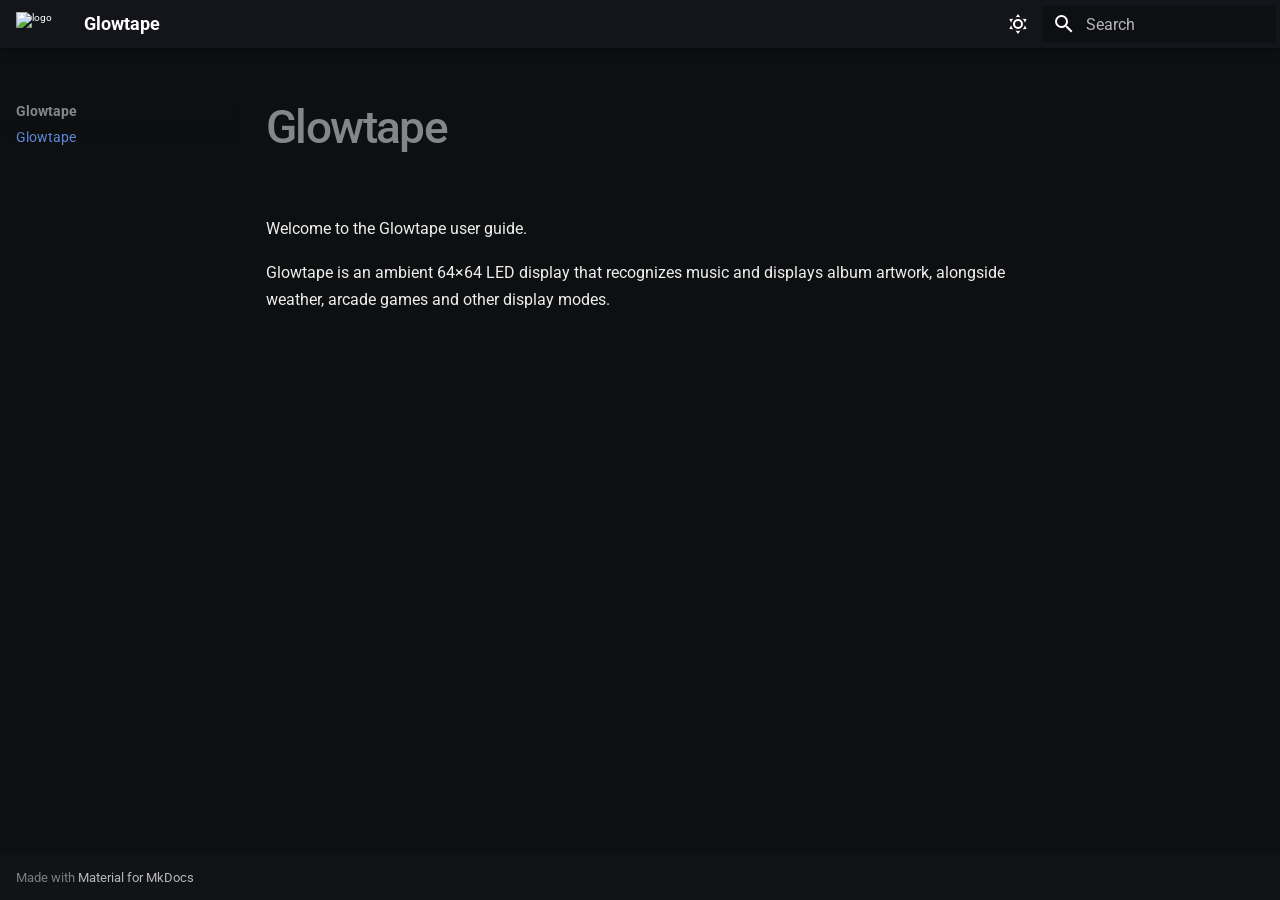
==== commit 93795455: "Deployed f8f6218 with MkDocs version: 1.6.1" ====
--- a/index.html
+++ b/index.html
@@ -16,7 +16,7 @@
         
       
       
-      <link rel="icon" href="assets/images/favicon.png">
+      <link rel="icon" href="assets/favicon.png">
       <meta name="generator" content="mkdocs-1.6.1, mkdocs-material-9.7.7">
     
     
@@ -26,6 +26,9 @@
     
     
       <link rel="stylesheet" href="assets/stylesheets/main.ec1eaa64.min.css">
+      
+        
+        <link rel="stylesheet" href="assets/stylesheets/palette.ab4e12ef.min.css">
       
       
 
@@ -44,6 +47,8 @@
       
     
     
+      <link rel="stylesheet" href="stylesheets/extra.css">
+    
     <script>__md_scope=new URL(".",location),__md_hash=e=>[...e].reduce(((e,_)=>(e<<5)-e+_.charCodeAt(0)),0),__md_get=(e,_=localStorage,t=__md_scope)=>JSON.parse(_.getItem(t.pathname+"."+e)),__md_set=(e,_,t=localStorage,a=__md_scope)=>{try{t.setItem(a.pathname+"."+e,JSON.stringify(_))}catch(e){}}</script>
     
       
@@ -53,7 +58,14 @@
   </head>
   
   
-    <body dir="ltr">
+    
+    
+      
+    
+    
+    
+    
+    <body dir="ltr" data-md-color-scheme="slate" data-md-color-primary="black" data-md-color-accent="cyan">
   
     
     <input class="md-toggle" data-md-toggle="drawer" type="checkbox" id="__drawer" autocomplete="off">
@@ -80,8 +92,7 @@
   <nav class="md-header__inner md-grid" aria-label="Header">
     <a href="." title="Glowtape" class="md-header__button md-logo" aria-label="Glowtape" data-md-component="logo">
       
-  
-  <svg xmlns="http://www.w3.org/2000/svg" viewBox="0 0 24 24"><path d="M12 8a3 3 0 0 0 3-3 3 3 0 0 0-3-3 3 3 0 0 0-3 3 3 3 0 0 0 3 3m0 3.54C9.64 9.35 6.5 8 3 8v11c3.5 0 6.64 1.35 9 3.54 2.36-2.19 5.5-3.54 9-3.54V8c-3.5 0-6.64 1.35-9 3.54"/></svg>
+  <img src="assets/glowtape-logo.svg" alt="logo">
 
     </a>
     <label class="md-header__button md-icon" for="__drawer">
@@ -98,12 +109,38 @@
         <div class="md-header__topic" data-md-component="header-topic">
           <span class="md-ellipsis">
             
-              Home
+              Glowtape
             
           </span>
         </div>
       </div>
     </div>
+    
+      
+        <form class="md-header__option" data-md-component="palette">
+  
+    
+    
+    
+    <input class="md-option" data-md-color-media="" data-md-color-scheme="slate" data-md-color-primary="black" data-md-color-accent="cyan"  aria-label="Switch to light mode"  type="radio" name="__palette" id="__palette_0">
+    
+      <label class="md-header__button md-icon" title="Switch to light mode" for="__palette_1" hidden>
+        <svg xmlns="http://www.w3.org/2000/svg" viewBox="0 0 24 24"><path d="M12 7a5 5 0 0 1 5 5 5 5 0 0 1-5 5 5 5 0 0 1-5-5 5 5 0 0 1 5-5m0 2a3 3 0 0 0-3 3 3 3 0 0 0 3 3 3 3 0 0 0 3-3 3 3 0 0 0-3-3m0-7 2.39 3.42C13.65 5.15 12.84 5 12 5s-1.65.15-2.39.42zM3.34 7l4.16-.35A7.2 7.2 0 0 0 5.94 8.5c-.44.74-.69 1.5-.83 2.29zm.02 10 1.76-3.77a7.131 7.131 0 0 0 2.38 4.14zM20.65 7l-1.77 3.79a7.02 7.02 0 0 0-2.38-4.15zm-.01 10-4.14.36c.59-.51 1.12-1.14 1.54-1.86.42-.73.69-1.5.83-2.29zM12 22l-2.41-3.44c.74.27 1.55.44 2.41.44.82 0 1.63-.17 2.37-.44z"/></svg>
+      </label>
+    
+  
+    
+    
+    
+    <input class="md-option" data-md-color-media="" data-md-color-scheme="default" data-md-color-primary="black" data-md-color-accent="cyan"  aria-label="Switch to dark mode"  type="radio" name="__palette" id="__palette_1">
+    
+      <label class="md-header__button md-icon" title="Switch to dark mode" for="__palette_0" hidden>
+        <svg xmlns="http://www.w3.org/2000/svg" viewBox="0 0 24 24"><path d="m17.75 4.09-2.53 1.94.91 3.06-2.63-1.81-2.63 1.81.91-3.06-2.53-1.94L12.44 4l1.06-3 1.06 3zm3.5 6.91-1.64 1.25.59 1.98-1.7-1.17-1.7 1.17.59-1.98L15.75 11l2.06-.05L18.5 9l.69 1.95zm-2.28 4.95c.83-.08 1.72 1.1 1.19 1.85-.32.45-.66.87-1.08 1.27C15.17 23 8.84 23 4.94 19.07c-3.91-3.9-3.91-10.24 0-14.14.4-.4.82-.76 1.27-1.08.75-.53 1.93.36 1.85 1.19-.27 2.86.69 5.83 2.89 8.02a9.96 9.96 0 0 0 8.02 2.89m-1.64 2.02a12.08 12.08 0 0 1-7.8-3.47c-2.17-2.19-3.33-5-3.49-7.82-2.81 3.14-2.7 7.96.31 10.98 3.02 3.01 7.84 3.12 10.98.31"/></svg>
+      </label>
+    
+  
+</form>
+      
     
     
       <script>var palette=__md_get("__palette");if(palette&&palette.color){if("(prefers-color-scheme)"===palette.color.media){var media=matchMedia("(prefers-color-scheme: light)"),input=document.querySelector(media.matches?"[data-md-color-media='(prefers-color-scheme: light)']":"[data-md-color-media='(prefers-color-scheme: dark)']");palette.color.media=input.getAttribute("data-md-color-media"),palette.color.scheme=input.getAttribute("data-md-color-scheme"),palette.color.primary=input.getAttribute("data-md-color-primary"),palette.color.accent=input.getAttribute("data-md-color-accent")}for(var[key,value]of Object.entries(palette.color))document.body.setAttribute("data-md-color-"+key,value)}</script>
@@ -178,8 +215,7 @@
   <label class="md-nav__title" for="__drawer">
     <a href="." title="Glowtape" class="md-nav__button md-logo" aria-label="Glowtape" data-md-component="logo">
       
-  
-  <svg xmlns="http://www.w3.org/2000/svg" viewBox="0 0 24 24"><path d="M12 8a3 3 0 0 0 3-3 3 3 0 0 0-3-3 3 3 0 0 0-3 3 3 3 0 0 0 3 3m0 3.54C9.64 9.35 6.5 8 3 8v11c3.5 0 6.64 1.35 9 3.54 2.36-2.19 5.5-3.54 9-3.54V8c-3.5 0-6.64 1.35-9 3.54"/></svg>
+  <img src="assets/glowtape-logo.svg" alt="logo">
 
     </a>
     Glowtape
@@ -210,7 +246,7 @@
   <span class="md-ellipsis">
     
   
-    Home
+    Glowtape
   
 
     
@@ -279,8 +315,16 @@
             </div>
           
           
+  <script>var tabs=__md_get("__tabs");if(Array.isArray(tabs))e:for(var set of document.querySelectorAll(".tabbed-set")){var labels=set.querySelector(".tabbed-labels");for(var tab of tabs)for(var label of labels.getElementsByTagName("label"))if(label.innerText.trim()===tab){var input=document.getElementById(label.htmlFor);input.checked=!0;continue e}}</script>
+
 <script>var target=document.getElementById(location.hash.slice(1));target&&target.name&&(target.checked=target.name.startsWith("__tabbed_"))</script>
         </div>
+        
+          <button type="button" class="md-top md-icon" data-md-component="top" hidden>
+  
+  <svg xmlns="http://www.w3.org/2000/svg" viewBox="0 0 24 24"><path d="M13 20h-2V8l-5.5 5.5-1.42-1.42L12 4.16l7.92 7.92-1.42 1.42L13 8z"/></svg>
+  Back to top
+</button>
         
       </main>
       
@@ -311,7 +355,7 @@
     
       
       
-      <script id="__config" type="application/json">{"annotate": null, "base": ".", "features": [], "search": "assets/javascripts/workers/search.2c215733.min.js", "tags": null, "translations": {"clipboard.copied": "Copied to clipboard", "clipboard.copy": "Copy to clipboard", "search.result.more.one": "1 more on this page", "search.result.more.other": "# more on this page", "search.result.none": "No matching documents", "search.result.one": "1 matching document", "search.result.other": "# matching documents", "search.result.placeholder": "Type to start searching", "search.result.term.missing": "Missing", "select.version": "Select version"}, "version": null}</script>
+      <script id="__config" type="application/json">{"annotate": null, "base": ".", "features": ["navigation.instant", "navigation.sections", "navigation.top", "navigation.tracking", "content.code.copy", "content.tabs.link"], "search": "assets/javascripts/workers/search.2c215733.min.js", "tags": null, "translations": {"clipboard.copied": "Copied to clipboard", "clipboard.copy": "Copy to clipboard", "search.result.more.one": "1 more on this page", "search.result.more.other": "# more on this page", "search.result.none": "No matching documents", "search.result.one": "1 matching document", "search.result.other": "# matching documents", "search.result.placeholder": "Type to start searching", "search.result.term.missing": "Missing", "select.version": "Select version"}, "version": null}</script>
     
     
       <script src="assets/javascripts/bundle.d7400e89.min.js"></script>
--- a/assets/stylesheets/palette.ab4e12ef.min.css
+++ b/assets/stylesheets/palette.ab4e12ef.min.css
@@ -0,0 +1 @@
+@media screen{[data-md-color-scheme=slate]{--md-default-fg-color:hsla(var(--md-hue),15%,90%,0.82);--md-default-fg-color--light:hsla(var(--md-hue),15%,90%,0.56);--md-default-fg-color--lighter:hsla(var(--md-hue),15%,90%,0.32);--md-default-fg-color--lightest:hsla(var(--md-hue),15%,90%,0.12);--md-default-bg-color:hsla(var(--md-hue),15%,14%,1);--md-default-bg-color--light:hsla(var(--md-hue),15%,14%,0.54);--md-default-bg-color--lighter:hsla(var(--md-hue),15%,14%,0.26);--md-default-bg-color--lightest:hsla(var(--md-hue),15%,14%,0.07);--md-code-fg-color:hsla(var(--md-hue),18%,86%,0.82);--md-code-bg-color:hsla(var(--md-hue),15%,18%,1);--md-code-bg-color--light:hsla(var(--md-hue),15%,18%,0.9);--md-code-bg-color--lighter:hsla(var(--md-hue),15%,18%,0.54);--md-code-hl-color:#2977ff;--md-code-hl-color--light:#2977ff1a;--md-code-hl-number-color:#e6695b;--md-code-hl-special-color:#f06090;--md-code-hl-function-color:#c973d9;--md-code-hl-constant-color:#9383e2;--md-code-hl-keyword-color:#6791e0;--md-code-hl-string-color:#2fb170;--md-code-hl-name-color:var(--md-code-fg-color);--md-code-hl-operator-color:var(--md-default-fg-color--light);--md-code-hl-punctuation-color:var(--md-default-fg-color--light);--md-code-hl-comment-color:var(--md-default-fg-color--light);--md-code-hl-generic-color:var(--md-default-fg-color--light);--md-code-hl-variable-color:var(--md-default-fg-color--light);--md-typeset-color:var(--md-default-fg-color);--md-typeset-a-color:var(--md-primary-fg-color);--md-typeset-kbd-color:hsla(var(--md-hue),15%,90%,0.12);--md-typeset-kbd-accent-color:hsla(var(--md-hue),15%,90%,0.2);--md-typeset-kbd-border-color:hsla(var(--md-hue),15%,14%,1);--md-typeset-mark-color:#4287ff4d;--md-typeset-table-color:hsla(var(--md-hue),15%,95%,0.12);--md-typeset-table-color--light:hsla(var(--md-hue),15%,95%,0.035);--md-admonition-fg-color:var(--md-default-fg-color);--md-admonition-bg-color:var(--md-default-bg-color);--md-footer-bg-color:hsla(var(--md-hue),15%,10%,0.87);--md-footer-bg-color--dark:hsla(var(--md-hue),15%,8%,1);--md-shadow-z1:0 0.2rem 0.5rem #0000000d,0 0 0.05rem #0000001a;--md-shadow-z2:0 0.2rem 0.5rem #00000040,0 0 0.05rem #00000040;--md-shadow-z3:0 0.2rem 0.5rem #0006,0 0 0.05rem #00000059;color-scheme:dark}[data-md-color-scheme=slate] img[src$="#gh-light-mode-only"],[data-md-color-scheme=slate] img[src$="#only-light"]{display:none}[data-md-color-scheme=slate][data-md-color-primary=pink]{--md-typeset-a-color:#ed5487}[data-md-color-scheme=slate][data-md-color-primary=purple]{--md-typeset-a-color:#c46fd3}[data-md-color-scheme=slate][data-md-color-primary=deep-purple]{--md-typeset-a-color:#a47bea}[data-md-color-scheme=slate][data-md-color-primary=indigo]{--md-typeset-a-color:#5488e8}[data-md-color-scheme=slate][data-md-color-primary=teal]{--md-typeset-a-color:#00ccb8}[data-md-color-scheme=slate][data-md-color-primary=green]{--md-typeset-a-color:#71c174}[data-md-color-scheme=slate][data-md-color-primary=deep-orange]{--md-typeset-a-color:#ff764d}[data-md-color-scheme=slate][data-md-color-primary=brown]{--md-typeset-a-color:#c1775c}[data-md-color-scheme=slate][data-md-color-primary=black],[data-md-color-scheme=slate][data-md-color-primary=blue-grey],[data-md-color-scheme=slate][data-md-color-primary=grey],[data-md-color-scheme=slate][data-md-color-primary=white]{--md-typeset-a-color:#5e8bde}[data-md-color-switching] *,[data-md-color-switching] :after,[data-md-color-switching] :before{transition-duration:0ms!important}}[data-md-color-accent=red]{--md-accent-fg-color:#ff1947;--md-accent-fg-color--transparent:#ff19471a;--md-accent-bg-color:#fff;--md-accent-bg-color--light:#ffffffb3}[data-md-color-accent=pink]{--md-accent-fg-color:#f50056;--md-accent-fg-color--transparent:#f500561a;--md-accent-bg-color:#fff;--md-accent-bg-color--light:#ffffffb3}[data-md-color-accent=purple]{--md-accent-fg-color:#df41fb;--md-accent-fg-color--transparent:#df41fb1a;--md-accent-bg-color:#fff;--md-accent-bg-color--light:#ffffffb3}[data-md-color-accent=deep-purple]{--md-accent-fg-color:#7c4dff;--md-accent-fg-color--transparent:#7c4dff1a;--md-accent-bg-color:#fff;--md-accent-bg-color--light:#ffffffb3}[data-md-color-accent=indigo]{--md-accent-fg-color:#526cfe;--md-accent-fg-color--transparent:#526cfe1a;--md-accent-bg-color:#fff;--md-accent-bg-color--light:#ffffffb3}[data-md-color-accent=blue]{--md-accent-fg-color:#4287ff;--md-accent-fg-color--transparent:#4287ff1a;--md-accent-bg-color:#fff;--md-accent-bg-color--light:#ffffffb3}[data-md-color-accent=light-blue]{--md-accent-fg-color:#0091eb;--md-accent-fg-color--transparent:#0091eb1a;--md-accent-bg-color:#fff;--md-accent-bg-color--light:#ffffffb3}[data-md-color-accent=cyan]{--md-accent-fg-color:#00bad6;--md-accent-fg-color--transparent:#00bad61a;--md-accent-bg-color:#fff;--md-accent-bg-color--light:#ffffffb3}[data-md-color-accent=teal]{--md-accent-fg-color:#00bda4;--md-accent-fg-color--transparent:#00bda41a;--md-accent-bg-color:#fff;--md-accent-bg-color--light:#ffffffb3}[data-md-color-accent=green]{--md-accent-fg-color:#00c753;--md-accent-fg-color--transparent:#00c7531a;--md-accent-bg-color:#fff;--md-accent-bg-color--light:#ffffffb3}[data-md-color-accent=light-green]{--md-accent-fg-color:#63de17;--md-accent-fg-color--transparent:#63de171a;--md-accent-bg-color:#fff;--md-accent-bg-color--light:#ffffffb3}[data-md-color-accent=lime]{--md-accent-fg-color:#b0eb00;--md-accent-fg-color--transparent:#b0eb001a;--md-accent-bg-color:#000000de;--md-accent-bg-color--light:#0000008a}[data-md-color-accent=yellow]{--md-accent-fg-color:#ffd500;--md-accent-fg-color--transparent:#ffd5001a;--md-accent-bg-color:#000000de;--md-accent-bg-color--light:#0000008a}[data-md-color-accent=amber]{--md-accent-fg-color:#fa0;--md-accent-fg-color--transparent:#ffaa001a;--md-accent-bg-color:#000000de;--md-accent-bg-color--light:#0000008a}[data-md-color-accent=orange]{--md-accent-fg-color:#ff9100;--md-accent-fg-color--transparent:#ff91001a;--md-accent-bg-color:#000000de;--md-accent-bg-color--light:#0000008a}[data-md-color-accent=deep-orange]{--md-accent-fg-color:#ff6e42;--md-accent-fg-color--transparent:#ff6e421a;--md-accent-bg-color:#fff;--md-accent-bg-color--light:#ffffffb3}[data-md-color-primary=red]{--md-primary-fg-color:#ef5552;--md-primary-fg-color--light:#e57171;--md-primary-fg-color--dark:#e53734;--md-primary-bg-color:#fff;--md-primary-bg-color--light:#ffffffb3}[data-md-color-primary=pink]{--md-primary-fg-color:#e92063;--md-primary-fg-color--light:#ec417a;--md-primary-fg-color--dark:#c3185d;--md-primary-bg-color:#fff;--md-primary-bg-color--light:#ffffffb3}[data-md-color-primary=purple]{--md-primary-fg-color:#ab47bd;--md-primary-fg-color--light:#bb69c9;--md-primary-fg-color--dark:#8c24a8;--md-primary-bg-color:#fff;--md-primary-bg-color--light:#ffffffb3}[data-md-color-primary=deep-purple]{--md-primary-fg-color:#7e56c2;--md-primary-fg-color--light:#9574cd;--md-primary-fg-color--dark:#673ab6;--md-primary-bg-color:#fff;--md-primary-bg-color--light:#ffffffb3}[data-md-color-primary=indigo]{--md-primary-fg-color:#4051b5;--md-primary-fg-color--light:#5d6cc0;--md-primary-fg-color--dark:#303fa1;--md-primary-bg-color:#fff;--md-primary-bg-color--light:#ffffffb3}[data-md-color-primary=blue]{--md-primary-fg-color:#2094f3;--md-primary-fg-color--light:#42a5f5;--md-primary-fg-color--dark:#1975d2;--md-primary-bg-color:#fff;--md-primary-bg-color--light:#ffffffb3}[data-md-color-primary=light-blue]{--md-primary-fg-color:#02a6f2;--md-primary-fg-color--light:#28b5f6;--md-primary-fg-color--dark:#0287cf;--md-primary-bg-color:#fff;--md-primary-bg-color--light:#ffffffb3}[data-md-color-primary=cyan]{--md-primary-fg-color:#00bdd6;--md-primary-fg-color--light:#25c5da;--md-primary-fg-color--dark:#0097a8;--md-primary-bg-color:#fff;--md-primary-bg-color--light:#ffffffb3}[data-md-color-primary=teal]{--md-primary-fg-color:#009485;--md-primary-fg-color--light:#26a699;--md-primary-fg-color--dark:#007a6c;--md-primary-bg-color:#fff;--md-primary-bg-color--light:#ffffffb3}[data-md-color-primary=green]{--md-primary-fg-color:#4cae4f;--md-primary-fg-color--light:#68bb6c;--md-primary-fg-color--dark:#398e3d;--md-primary-bg-color:#fff;--md-primary-bg-color--light:#ffffffb3}[data-md-color-primary=light-green]{--md-primary-fg-color:#8bc34b;--md-primary-fg-color--light:#9ccc66;--md-primary-fg-color--dark:#689f38;--md-primary-bg-color:#fff;--md-primary-bg-color--light:#ffffffb3}[data-md-color-primary=lime]{--md-primary-fg-color:#cbdc38;--md-primary-fg-color--light:#d3e156;--md-primary-fg-color--dark:#b0b52c;--md-primary-bg-color:#000000de;--md-primary-bg-color--light:#0000008a}[data-md-color-primary=yellow]{--md-primary-fg-color:#ffec3d;--md-primary-fg-color--light:#ffee57;--md-primary-fg-color--dark:#fbc02d;--md-primary-bg-color:#000000de;--md-primary-bg-color--light:#0000008a}[data-md-color-primary=amber]{--md-primary-fg-color:#ffc105;--md-primary-fg-color--light:#ffc929;--md-primary-fg-color--dark:#ffa200;--md-primary-bg-color:#000000de;--md-primary-bg-color--light:#0000008a}[data-md-color-primary=orange]{--md-primary-fg-color:#ffa724;--md-primary-fg-color--light:#ffa724;--md-primary-fg-color--dark:#fa8900;--md-primary-bg-color:#000000de;--md-primary-bg-color--light:#0000008a}[data-md-color-primary=deep-orange]{--md-primary-fg-color:#ff6e42;--md-primary-fg-color--light:#ff8a66;--md-primary-fg-color--dark:#f4511f;--md-primary-bg-color:#fff;--md-primary-bg-color--light:#ffffffb3}[data-md-color-primary=brown]{--md-primary-fg-color:#795649;--md-primary-fg-color--light:#8d6e62;--md-primary-fg-color--dark:#5d4037;--md-primary-bg-color:#fff;--md-primary-bg-color--light:#ffffffb3}[data-md-color-primary=grey]{--md-primary-fg-color:#757575;--md-primary-fg-color--light:#9e9e9e;--md-primary-fg-color--dark:#616161;--md-primary-bg-color:#fff;--md-primary-bg-color--light:#ffffffb3;--md-typeset-a-color:#4051b5}[data-md-color-primary=blue-grey]{--md-primary-fg-color:#546d78;--md-primary-fg-color--light:#607c8a;--md-primary-fg-color--dark:#455a63;--md-primary-bg-color:#fff;--md-primary-bg-color--light:#ffffffb3;--md-typeset-a-color:#4051b5}[data-md-color-primary=light-green]:not([data-md-color-scheme=slate]){--md-typeset-a-color:#72ad2e}[data-md-color-primary=lime]:not([data-md-color-scheme=slate]){--md-typeset-a-color:#8b990a}[data-md-color-primary=yellow]:not([data-md-color-scheme=slate]){--md-typeset-a-color:#b8a500}[data-md-color-primary=amber]:not([data-md-color-scheme=slate]){--md-typeset-a-color:#d19d00}[data-md-color-primary=orange]:not([data-md-color-scheme=slate]){--md-typeset-a-color:#e68a00}[data-md-color-primary=white]{--md-primary-fg-color:hsla(var(--md-hue),0%,100%,1);--md-primary-fg-color--light:hsla(var(--md-hue),0%,100%,0.7);--md-primary-fg-color--dark:hsla(var(--md-hue),0%,0%,0.07);--md-primary-bg-color:hsla(var(--md-hue),0%,0%,0.87);--md-primary-bg-color--light:hsla(var(--md-hue),0%,0%,0.54);--md-typeset-a-color:#4051b5}[data-md-color-primary=white] .md-button{color:var(--md-typeset-a-color)}[data-md-color-primary=white] .md-button--primary{background-color:var(--md-typeset-a-color);border-color:var(--md-typeset-a-color);color:hsla(var(--md-hue),0%,100%,1)}@media screen and (min-width:60em){[data-md-color-primary=white] .md-search__form{background-color:hsla(var(--md-hue),0%,0%,.07)}[data-md-color-primary=white] .md-search__form:hover{background-color:hsla(var(--md-hue),0%,0%,.32)}[data-md-color-primary=white] .md-search__input+.md-search__icon{color:hsla(var(--md-hue),0%,0%,.87)}}@media screen and (min-width:76.25em){[data-md-color-primary=white] .md-tabs{border-bottom:.05rem solid #00000012}}[data-md-color-primary=black]{--md-primary-fg-color:hsla(var(--md-hue),15%,9%,1);--md-primary-fg-color--light:hsla(var(--md-hue),15%,9%,0.54);--md-primary-fg-color--dark:hsla(var(--md-hue),15%,9%,1);--md-primary-bg-color:hsla(var(--md-hue),15%,100%,1);--md-primary-bg-color--light:hsla(var(--md-hue),15%,100%,0.7);--md-typeset-a-color:#4051b5}[data-md-color-primary=black] .md-button{color:var(--md-typeset-a-color)}[data-md-color-primary=black] .md-button--primary{background-color:var(--md-typeset-a-color);border-color:var(--md-typeset-a-color);color:hsla(var(--md-hue),0%,100%,1)}[data-md-color-primary=black] .md-header{background-color:hsla(var(--md-hue),15%,9%,1)}@media screen and (max-width:59.984375em){[data-md-color-primary=black] .md-nav__source{background-color:hsla(var(--md-hue),15%,11%,.87)}}@media screen and (max-width:76.234375em){html [data-md-color-primary=black] .md-nav--primary .md-nav__title[for=__drawer]{background-color:hsla(var(--md-hue),15%,9%,1)}}@media screen and (min-width:76.25em){[data-md-color-primary=black] .md-tabs{background-color:hsla(var(--md-hue),15%,9%,1)}}
--- a/stylesheets/extra.css
+++ b/stylesheets/extra.css
@@ -0,0 +1,56 @@
+:root {
+  --md-primary-fg-color: #0b0b0c;
+  --md-accent-fg-color: #35f0d0;
+}
+
+[data-md-color-scheme="slate"] {
+  --md-default-bg-color: #0d0f10;
+  --md-default-fg-color: #eeeeee;
+
+  --md-code-bg-color: #16191b;
+
+  --md-typeset-a-color: #35f0d0;
+}
+
+/* Wider, less "academic documentation" feel */
+.md-grid {
+  max-width: 1500px;
+}
+
+/* Cleaner headings */
+.md-typeset h1 {
+  font-weight: 500;
+  letter-spacing: -0.035em;
+  font-size: 2.3rem;
+}
+
+.md-typeset h2 {
+  font-weight: 500;
+  letter-spacing: -0.025em;
+}
+
+/* Slightly softer body text */
+.md-typeset {
+  font-size: 0.82rem;
+  line-height: 1.65;
+}
+
+/* Give images a more polished product-manual feel */
+.md-typeset img {
+  border-radius: 10px;
+}
+
+/* Tone down divider lines */
+.md-typeset hr {
+  opacity: 0.25;
+}
+
+/* Slightly cleaner left navigation */
+.md-nav__link {
+  font-size: 0.72rem;
+}
+
+/* Code blocks */
+.md-typeset pre > code {
+  border-radius: 8px;
+}
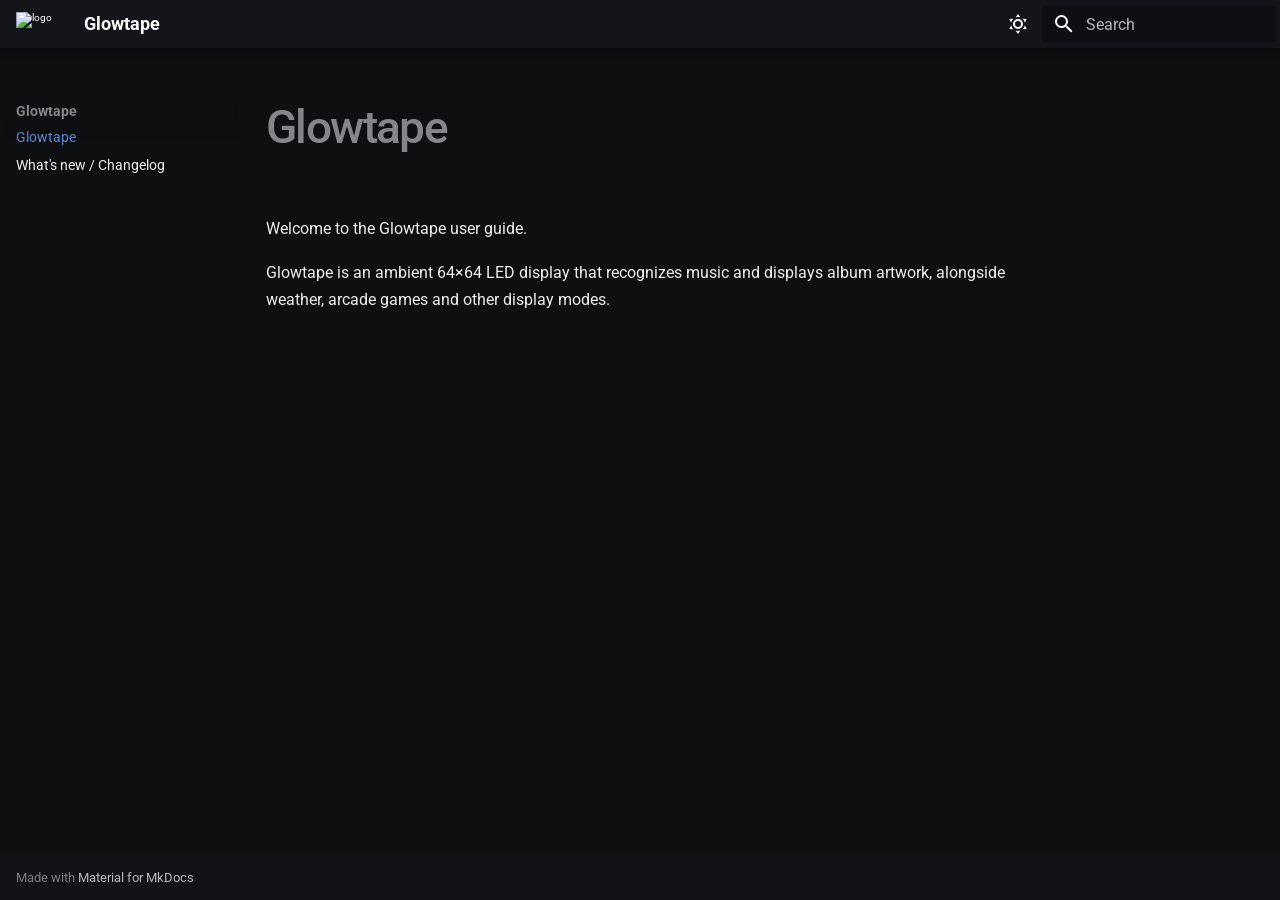
==== commit ef912525: "Deployed 972a1d7 with MkDocs version: 1.6.1" ====
--- a/index.html
+++ b/index.html
@@ -11,6 +11,8 @@
       
       
       
+      
+        <link rel="next" href="whats_new/">
       
       
         
@@ -260,6 +262,33 @@
   
 
     
+      
+      
+  
+  
+  
+  
+    <li class="md-nav__item">
+      <a href="whats_new/" class="md-nav__link">
+        
+  
+  
+  <span class="md-ellipsis">
+    
+  
+    What's new / Changelog
+  
+
+    
+  </span>
+  
+  
+
+      </a>
+    </li>
+  
+
+    
   </ul>
 </nav>
                   </div>
